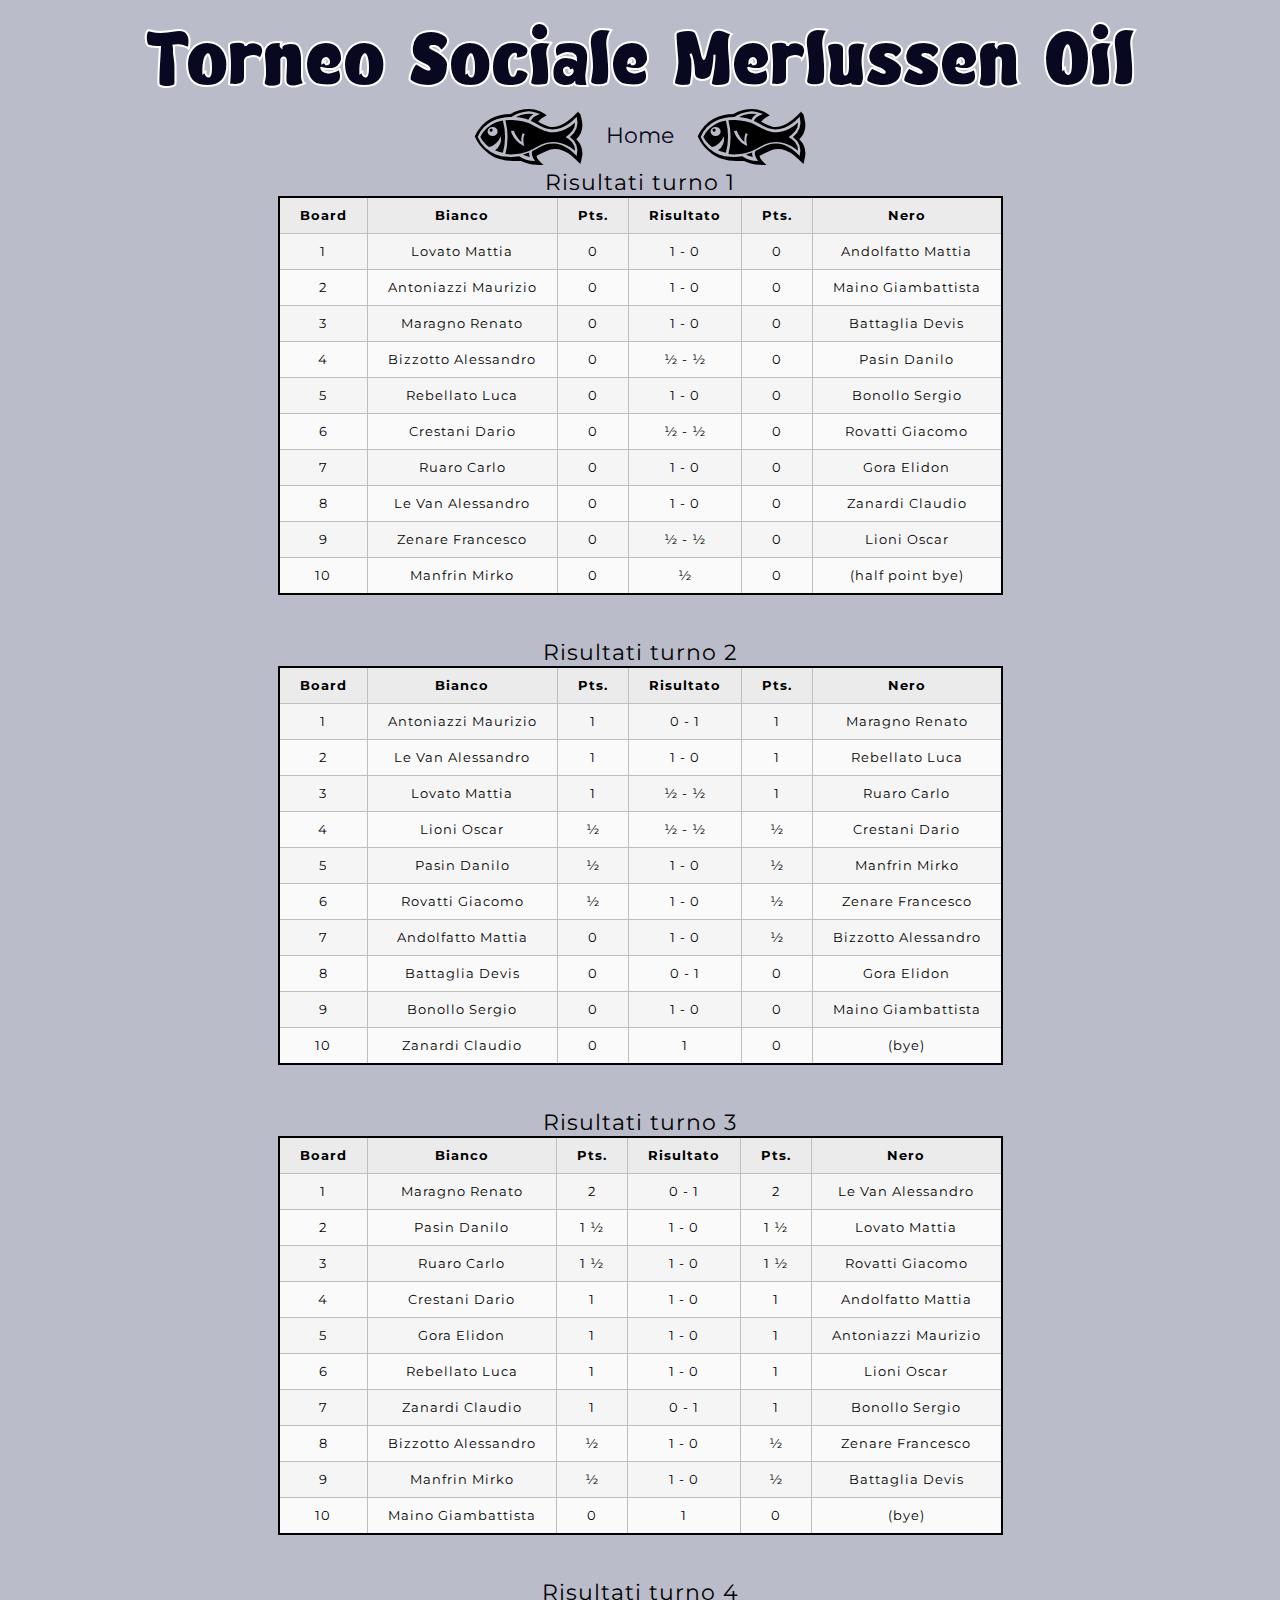
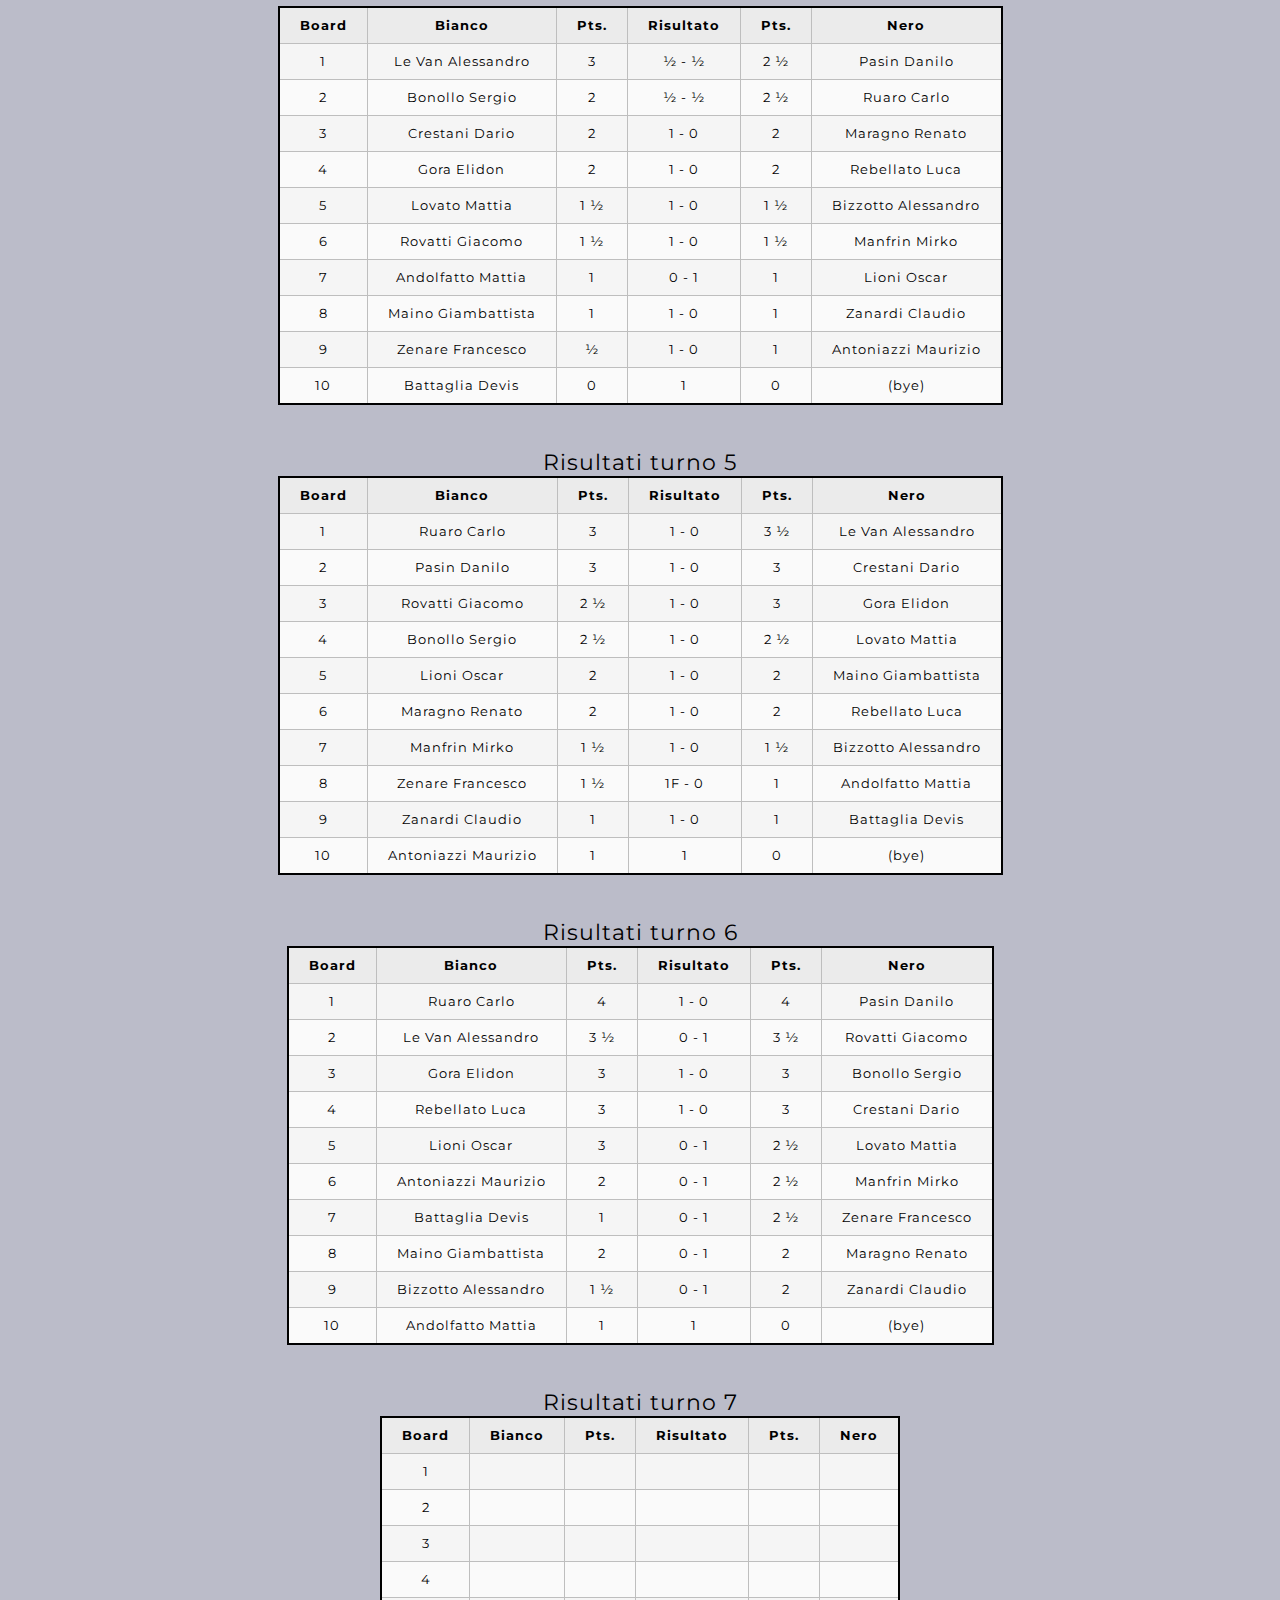
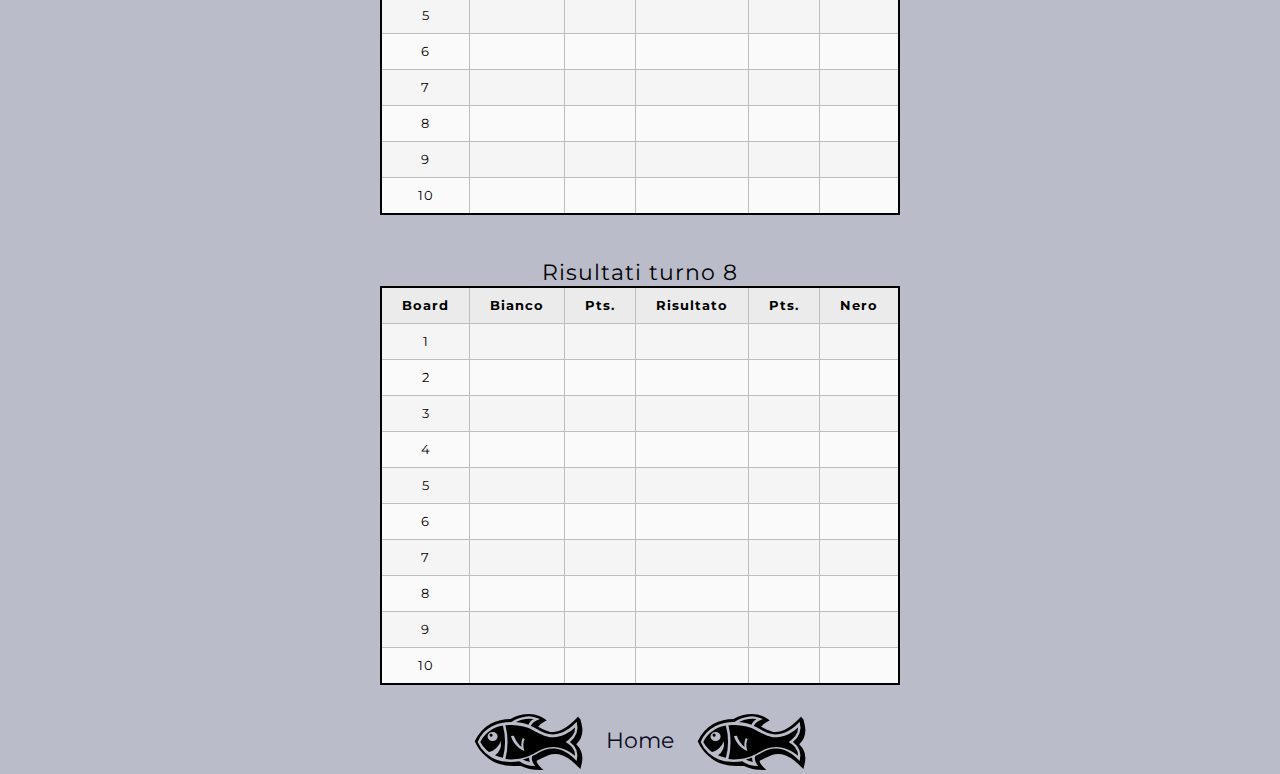
==== results.html @ e98265ad "Sixth round results" ====
<!DOCTYPE html>
<html lang="en">
	<head>
		<meta charset="UTF-8" />
		<meta name="viewport" content="width=device-width, initial-scale=1.0" />
		<link rel="preconnect" href="https://fonts.googleapis.com" />
		<link rel="preconnect" href="https://fonts.gstatic.com" crossorigin />
		<link
			href="https://fonts.googleapis.com/css2?family=Montserrat:ital,wght@0,400;0,500;0,600;1,400&display=swap"
			rel="stylesheet"
		/>
		<link rel="stylesheet" href="style.css" />
		<title>Merlussen Oil</title>
	</head>
	<body>
		<h1 id="title">Torneo Sociale Merlussen Oil</h1>
		<div id="home-link">
			<p class="fish">k</p>
			<a href="index.html" class="h-link">Home</a>
			<p class="fish">k</p>
		</div>
		<div id="result-wrapper">
			<table>
				<caption>
					Risultati turno 1
				</caption>
				<thead>
					<tr>
						<th>Board</th>
						<th>Bianco</th>
						<th>Pts.</th>
						<th>Risultato</th>
						<th>Pts.</th>
						<th>Nero</th>
					</tr>
				</thead>
				<tbody>
					<tr>
						<td>1</td>
						<td>Lovato Mattia</td>
						<td>0</td>
						<td>1 - 0</td>
						<td>0</td>
						<td>Andolfatto Mattia</td>
					</tr>
					<tr>
						<td>2</td>
						<td>Antoniazzi Maurizio</td>
						<td>0</td>
						<td>1 - 0</td>
						<td>0</td>
						<td>Maino Giambattista</td>
					</tr>
					<tr>
						<td>3</td>
						<td>Maragno Renato</td>
						<td>0</td>
						<td>1 - 0</td>
						<td>0</td>
						<td>Battaglia Devis</td>
					</tr>
					<tr>
						<td>4</td>
						<td>Bizzotto Alessandro</td>
						<td>0</td>
						<td>½ - ½</td>
						<td>0</td>
						<td>Pasin Danilo</td>
					</tr>
					<tr>
						<td>5</td>
						<td>Rebellato Luca</td>
						<td>0</td>
						<td>1 - 0</td>
						<td>0</td>
						<td>Bonollo Sergio</td>
					</tr>
					<tr>
						<td>6</td>
						<td>Crestani Dario</td>
						<td>0</td>
						<td>½ - ½</td>
						<td>0</td>
						<td>Rovatti Giacomo</td>
					</tr>
					<tr>
						<td>7</td>
						<td>Ruaro Carlo</td>
						<td>0</td>
						<td>1 - 0</td>
						<td>0</td>
						<td>Gora Elidon</td>
					</tr>
					<tr>
						<td>8</td>
						<td>Le Van Alessandro</td>
						<td>0</td>
						<td>1 - 0</td>
						<td>0</td>
						<td>Zanardi Claudio</td>
					</tr>
					<tr>
						<td>9</td>
						<td>Zenare Francesco</td>
						<td>0</td>
						<td>½ - ½</td>
						<td>0</td>
						<td>Lioni Oscar</td>
					</tr>
					<tr>
						<td>10</td>
						<td>Manfrin Mirko</td>
						<td>0</td>
						<td>½</td>
						<td>0</td>
						<td>(half point bye)</td>
					</tr>
				</tbody>
			</table>
			<table>
				<caption>
					Risultati turno 2
				</caption>
				<thead>
					<tr>
						<th>Board</th>
						<th>Bianco</th>
						<th>Pts.</th>
						<th>Risultato</th>
						<th>Pts.</th>
						<th>Nero</th>
					</tr>
				</thead>
				<tbody>
					<tr>
						<td>1</td>
						<td>Antoniazzi Maurizio</td>
						<td>1</td>
						<td>0 - 1</td>
						<td>1</td>
						<td>Maragno Renato</td>
					</tr>
					<tr>
						<td>2</td>
						<td>Le Van Alessandro</td>
						<td>1</td>
						<td>1 - 0</td>
						<td>1</td>
						<td>Rebellato Luca</td>
					</tr>
					<tr>
						<td>3</td>
						<td>Lovato Mattia</td>
						<td>1</td>
						<td>½ - ½</td>
						<td>1</td>
						<td>Ruaro Carlo</td>
					</tr>
					<tr>
						<td>4</td>
						<td>Lioni Oscar</td>
						<td>½</td>
						<td>½ - ½</td>
						<td>½</td>
						<td>Crestani Dario</td>
					</tr>
					<tr>
						<td>5</td>
						<td>Pasin Danilo</td>
						<td>½</td>
						<td>1 - 0</td>
						<td>½</td>
						<td>Manfrin Mirko</td>
					</tr>
					<tr>
						<td>6</td>
						<td>Rovatti Giacomo</td>
						<td>½</td>
						<td>1 - 0</td>
						<td>½</td>
						<td>Zenare Francesco</td>
					</tr>
					<tr>
						<td>7</td>
						<td>Andolfatto Mattia</td>
						<td>0</td>
						<td>1 - 0</td>
						<td>½</td>
						<td>Bizzotto Alessandro</td>
					</tr>
					<tr>
						<td>8</td>
						<td>Battaglia Devis</td>
						<td>0</td>
						<td>0 - 1</td>
						<td>0</td>
						<td>Gora Elidon</td>
					</tr>
					<tr>
						<td>9</td>
						<td>Bonollo Sergio</td>
						<td>0</td>
						<td>1 - 0</td>
						<td>0</td>
						<td>Maino Giambattista</td>
					</tr>
					<tr>
						<td>10</td>
						<td>Zanardi Claudio</td>
						<td>0</td>
						<td>1</td>
						<td>0</td>
						<td>(bye)</td>
					</tr>
				</tbody>
			</table>
			<table>
				<caption>
					Risultati turno 3
				</caption>
				<thead>
					<tr>
						<th>Board</th>
						<th>Bianco</th>
						<th>Pts.</th>
						<th>Risultato</th>
						<th>Pts.</th>
						<th>Nero</th>
					</tr>
				</thead>
				<tbody>
					<tr>
						<td>1</td>
						<td>Maragno Renato</td>
						<td>2</td>
						<td>0 - 1</td>
						<td>2</td>
						<td>Le Van Alessandro</td>
					</tr>
					<tr>
						<td>2</td>
						<td>Pasin Danilo</td>
						<td>1 ½</td>
						<td>1 - 0</td>
						<td>1 ½</td>
						<td>Lovato Mattia</td>
					</tr>
					<tr>
						<td>3</td>
						<td>Ruaro Carlo</td>
						<td>1 ½</td>
						<td>1 - 0</td>
						<td>1 ½</td>
						<td>Rovatti Giacomo</td>
					</tr>
					<tr>
						<td>4</td>
						<td>Crestani Dario</td>
						<td>1</td>
						<td>1 - 0</td>
						<td>1</td>
						<td>Andolfatto Mattia</td>
					</tr>
					<tr>
						<td>5</td>
						<td>Gora Elidon</td>
						<td>1</td>
						<td>1 - 0</td>
						<td>1</td>
						<td>Antoniazzi Maurizio</td>
					</tr>
					<tr>
						<td>6</td>
						<td>Rebellato Luca</td>
						<td>1</td>
						<td>1 - 0</td>
						<td>1</td>
						<td>Lioni Oscar</td>
					</tr>
					<tr>
						<td>7</td>
						<td>Zanardi Claudio</td>
						<td>1</td>
						<td>0 - 1</td>
						<td>1</td>
						<td>Bonollo Sergio</td>
					</tr>
					<tr>
						<td>8</td>
						<td>Bizzotto Alessandro</td>
						<td>½</td>
						<td>1 - 0</td>
						<td>½</td>
						<td>Zenare Francesco</td>
					</tr>
					<tr>
						<td>9</td>
						<td>Manfrin Mirko</td>
						<td>½</td>
						<td>1 - 0</td>
						<td>½</td>
						<td>Battaglia Devis</td>
					</tr>
					<tr>
						<td>10</td>
						<td>Maino Giambattista</td>
						<td>0</td>
						<td>1</td>
						<td>0</td>
						<td>(bye)</td>
					</tr>
				</tbody>
			</table>
			<table>
				<caption>
					Risultati turno 4
				</caption>
				<thead>
					<tr>
						<th>Board</th>
						<th>Bianco</th>
						<th>Pts.</th>
						<th>Risultato</th>
						<th>Pts.</th>
						<th>Nero</th>
					</tr>
				</thead>
				<tbody>
					<tr>
						<td>1</td>
						<td>Le Van Alessandro</td>
						<td>3</td>
						<td>½ - ½</td>
						<td>2 ½</td>
						<td>Pasin Danilo</td>
					</tr>
					<tr>
						<td>2</td>
						<td>Bonollo Sergio</td>
						<td>2</td>
						<td>½ - ½</td>
						<td>2 ½</td>
						<td>Ruaro Carlo</td>
					</tr>
					<tr>
						<td>3</td>
						<td>Crestani Dario</td>
						<td>2</td>
						<td>1 - 0</td>
						<td>2</td>
						<td>Maragno Renato</td>
					</tr>
					<tr>
						<td>4</td>
						<td>Gora Elidon</td>
						<td>2</td>
						<td>1 - 0</td>
						<td>2</td>
						<td>Rebellato Luca</td>
					</tr>
					<tr>
						<td>5</td>
						<td>Lovato Mattia</td>
						<td>1 ½</td>
						<td>1 - 0</td>
						<td>1 ½</td>
						<td>Bizzotto Alessandro</td>
					</tr>
					<tr>
						<td>6</td>
						<td>Rovatti Giacomo</td>
						<td>1 ½</td>
						<td>1 - 0</td>
						<td>1 ½</td>
						<td>Manfrin Mirko</td>
					</tr>
					<tr>
						<td>7</td>
						<td>Andolfatto Mattia</td>
						<td>1</td>
						<td>0 - 1</td>
						<td>1</td>
						<td>Lioni Oscar</td>
					</tr>
					<tr>
						<td>8</td>
						<td>Maino Giambattista</td>
						<td>1</td>
						<td>1 - 0</td>
						<td>1</td>
						<td>Zanardi Claudio</td>
					</tr>
					<tr>
						<td>9</td>
						<td>Zenare Francesco</td>
						<td>½</td>
						<td>1 - 0</td>
						<td>1</td>
						<td>Antoniazzi Maurizio</td>
					</tr>
					<tr>
						<td>10</td>
						<td>Battaglia Devis</td>
						<td>0</td>
						<td>1</td>
						<td>0</td>
						<td>(bye)</td>
					</tr>
				</tbody>
			</table>
			<table>
				<caption>
					Risultati turno 5
				</caption>
				<thead>
					<tr>
						<th>Board</th>
						<th>Bianco</th>
						<th>Pts.</th>
						<th>Risultato</th>
						<th>Pts.</th>
						<th>Nero</th>
					</tr>
				</thead>
				<tbody>
					<tr>
						<td>1</td>
						<td>Ruaro Carlo</td>
						<td>3</td>
						<td>1 - 0</td>
						<td>3 ½</td>
						<td>Le Van Alessandro</td>
					</tr>
					<tr>
						<td>2</td>
						<td>Pasin Danilo</td>
						<td>3</td>
						<td>1 - 0</td>
						<td>3</td>
						<td>Crestani Dario</td>
					</tr>
					<tr>
						<td>3</td>
						<td>Rovatti Giacomo</td>
						<td>2 ½</td>
						<td>1 - 0</td>
						<td>3</td>
						<td>Gora Elidon</td>
					</tr>
					<tr>
						<td>4</td>
						<td>Bonollo Sergio</td>
						<td>2 ½</td>
						<td>1 - 0</td>
						<td>2 ½</td>
						<td>Lovato Mattia</td>
					</tr>
					<tr>
						<td>5</td>
						<td>Lioni Oscar</td>
						<td>2</td>
						<td>1 - 0</td>
						<td>2</td>
						<td>Maino Giambattista</td>
					</tr>
					<tr>
						<td>6</td>
						<td>Maragno Renato</td>
						<td>2</td>
						<td>1 - 0</td>
						<td>2</td>
						<td>Rebellato Luca</td>
					</tr>
					<tr>
						<td>7</td>
						<td>Manfrin Mirko</td>
						<td>1 ½</td>
						<td>1 - 0</td>
						<td>1 ½</td>
						<td>Bizzotto Alessandro</td>
					</tr>
					<tr>
						<td>8</td>
						<td>Zenare Francesco</td>
						<td>1 ½</td>
						<td>1F - 0</td>
						<td>1</td>
						<td>Andolfatto Mattia</td>
					</tr>
					<tr>
						<td>9</td>
						<td>Zanardi Claudio</td>
						<td>1</td>
						<td>1 - 0</td>
						<td>1</td>
						<td>Battaglia Devis</td>
					</tr>
					<tr>
						<td>10</td>
						<td>Antoniazzi Maurizio</td>
						<td>1</td>
						<td>1</td>
						<td>0</td>
						<td>(bye)</td>
					</tr>
				</tbody>
			</table>
			<table>
				<caption>
					Risultati turno 6
				</caption>
				<thead>
					<tr>
						<th>Board</th>
						<th>Bianco</th>
						<th>Pts.</th>
						<th>Risultato</th>
						<th>Pts.</th>
						<th>Nero</th>
					</tr>
				</thead>
				<tbody>
					<tr>
						<td>1</td>
						<td>Ruaro Carlo</td>
						<td>4</td>
						<td>1 - 0</td>
						<td>4</td>
						<td>Pasin Danilo</td>
					</tr>
					<tr>
						<td>2</td>
						<td>Le Van Alessandro</td>
						<td>3 ½</td>
						<td>0 - 1</td>
						<td>3 ½</td>
						<td>Rovatti Giacomo</td>
					</tr>
					<tr>
						<td>3</td>
						<td>Gora Elidon</td>
						<td>3</td>
						<td>1 - 0</td>
						<td>3</td>
						<td>Bonollo Sergio</td>
					</tr>
					<tr>
						<td>4</td>
						<td>Rebellato Luca</td>
						<td>3</td>
						<td>1 - 0</td>
						<td>3</td>
						<td>Crestani Dario</td>
					</tr>
					<tr>
						<td>5</td>
						<td>Lioni Oscar</td>
						<td>3</td>
						<td>0 - 1</td>
						<td>2 ½</td>
						<td>Lovato Mattia</td>
					</tr>
					<tr>
						<td>6</td>
						<td>Antoniazzi Maurizio</td>
						<td>2</td>
						<td>0 - 1</td>
						<td>2 ½</td>
						<td>Manfrin Mirko</td>
					</tr>
					<tr>
						<td>7</td>
						<td>Battaglia Devis</td>
						<td>1</td>
						<td>0 - 1</td>
						<td>2 ½</td>
						<td>Zenare Francesco</td>
					</tr>
					<tr>
						<td>8</td>
						<td>Maino Giambattista</td>
						<td>2</td>
						<td>0 - 1</td>
						<td>2</td>
						<td>Maragno Renato</td>
					</tr>
					<tr>
						<td>9</td>
						<td>Bizzotto Alessandro</td>
						<td>1 ½</td>
						<td>0 - 1</td>
						<td>2</td>
						<td>Zanardi Claudio</td>
					</tr>
					<tr>
						<td>10</td>
						<td>Andolfatto Mattia</td>
						<td>1</td>
						<td>1</td>
						<td>0</td>
						<td>(bye)</td>
					</tr>
				</tbody>
			</table>
			<table>
				<caption>
					Risultati turno 7
				</caption>
				<thead>
					<tr>
						<th>Board</th>
						<th>Bianco</th>
						<th>Pts.</th>
						<th>Risultato</th>
						<th>Pts.</th>
						<th>Nero</th>
					</tr>
				</thead>
				<tbody>
					<tr>
						<td>1</td>
						<td></td>
						<td></td>
						<td></td>
						<td></td>
						<td></td>
					</tr>
					<tr>
						<td>2</td>
						<td></td>
						<td></td>
						<td></td>
						<td></td>
						<td></td>
					</tr>
					<tr>
						<td>3</td>
						<td></td>
						<td></td>
						<td></td>
						<td></td>
						<td></td>
					</tr>
					<tr>
						<td>4</td>
						<td></td>
						<td></td>
						<td></td>
						<td></td>
						<td></td>
					</tr>
					<tr>
						<td>5</td>
						<td></td>
						<td></td>
						<td></td>
						<td></td>
						<td></td>
					</tr>
					<tr>
						<td>6</td>
						<td></td>
						<td></td>
						<td></td>
						<td></td>
						<td></td>
					</tr>
					<tr>
						<td>7</td>
						<td></td>
						<td></td>
						<td></td>
						<td></td>
						<td></td>
					</tr>
					<tr>
						<td>8</td>
						<td></td>
						<td></td>
						<td></td>
						<td></td>
						<td></td>
					</tr>
					<tr>
						<td>9</td>
						<td></td>
						<td></td>
						<td></td>
						<td></td>
						<td></td>
					</tr>
					<tr>
						<td>10</td>
						<td></td>
						<td></td>
						<td></td>
						<td></td>
						<td></td>
					</tr>
				</tbody>
			</table>
			<table>
				<caption>
					Risultati turno 8
				</caption>
				<thead>
					<tr>
						<th>Board</th>
						<th>Bianco</th>
						<th>Pts.</th>
						<th>Risultato</th>
						<th>Pts.</th>
						<th>Nero</th>
					</tr>
				</thead>
				<tbody>
					<tr>
						<td>1</td>
						<td></td>
						<td></td>
						<td></td>
						<td></td>
						<td></td>
					</tr>
					<tr>
						<td>2</td>
						<td></td>
						<td></td>
						<td></td>
						<td></td>
						<td></td>
					</tr>
					<tr>
						<td>3</td>
						<td></td>
						<td></td>
						<td></td>
						<td></td>
						<td></td>
					</tr>
					<tr>
						<td>4</td>
						<td></td>
						<td></td>
						<td></td>
						<td></td>
						<td></td>
					</tr>
					<tr>
						<td>5</td>
						<td></td>
						<td></td>
						<td></td>
						<td></td>
						<td></td>
					</tr>
					<tr>
						<td>6</td>
						<td></td>
						<td></td>
						<td></td>
						<td></td>
						<td></td>
					</tr>
					<tr>
						<td>7</td>
						<td></td>
						<td></td>
						<td></td>
						<td></td>
						<td></td>
					</tr>
					<tr>
						<td>8</td>
						<td></td>
						<td></td>
						<td></td>
						<td></td>
						<td></td>
					</tr>
					<tr>
						<td>9</td>
						<td></td>
						<td></td>
						<td></td>
						<td></td>
						<td></td>
					</tr>
					<tr>
						<td>10</td>
						<td></td>
						<td></td>
						<td></td>
						<td></td>
						<td></td>
					</tr>
				</tbody>
			</table>
		</div>
		<div id="home-link">
			<p class="fish">k</p>
			<a href="index.html" class="h-link">Home</a>
			<p class="fish">k</p>
		</div>
	</body>
</html>
---- style.css ----
/* General Style */

* {
	margin: 0;
	padding: 0;
}

@font-face {
	font-family: 'Fat-Fish';
	src: url(./fonts/Fat-Fish.ttf);
}

@font-face {
	font-family: 'Fishes';
	src: url(./fonts/Fishes.ttf);
}

html,
body {
	height: 100%;
	width: auto;
}

body {
	background-color: #bbbcc9;
	font-family: 'Montserrat', sans-serif;
}

#foto-title {
	text-align: center;
	margin: 30px 0;
}

#title {
	color: #080821;
	-webkit-text-stroke: 2px #fff;
	font-family: 'Fat-Fish', Helvetica, sans-serif;
	font-size: 5em;
	font-weight: 300;
	text-align: center;
	margin-top: 25px;
}

#wrapper {
	width: 100%;
	display: flex;
	justify-content: center;
	align-items: center;
}

#result-wrapper {
	width: 100%;
	display: flex;
	flex-direction: column;
	justify-content: center;
	align-items: center;
	gap: 22px;
}

.fish {
	font-family: 'Fishes', sans-serif;
	text-align: center;
	font-size: 100px;
}

#player {
	text-align: center;
}

caption {
	font-size: 22px;
}
/* Table Style */

table {
	border-collapse: collapse;
	border: 2px solid rgb(200, 200, 200);
	letter-spacing: 1px;
	font-size: 0.8rem;
	margin-bottom: 22px;
	border: 2px solid black;
}

td,
th {
	border: 1px solid rgb(190, 190, 190);
	padding: 10px 20px;
}

th {
	background-color: rgb(235, 235, 235);
}

td {
	text-align: center;
}

tr:nth-child(even) td {
	background-color: rgb(250, 250, 250);
}

tr:nth-child(odd) td {
	background-color: rgb(245, 245, 245);
}

#players-table td:nth-child(5n + 5) {
	font-style: italic;
}

#players-table td:nth-child(5n + 4) {
	color: #3b395e;
	font-weight: 600;
}

#players-table th:nth-child(5n + 2) {
	text-align: left;
}

#standings td:nth-child(4n + 1) {
	font-style: italic;
	font-weight: 600;
}

#standings td:nth-child(4n + 2) {
	text-align: left;
	font-weight: 800;
}

#standings td:nth-child(4n + 3) {
	color: #3b395e;
	font-weight: 600;
	font-size: 1.1em;
}

/*-----------------------------------------------*/

#home-link {
	width: 100%;
	display: flex;
	justify-content: center;
	align-items: center;
	gap: 20px;
}

.container {
	display: grid;
	grid-template-columns: 1fr 1fr;
	gap: 25px;
}

.sections {
	border: 1px solid #000;
	width: 300px;
	max-width: 300px;
	height: 150px;
	max-height: 150px;
	color: #fff;
	background-color: #080821;
	display: flex;
	justify-content: center;
	align-items: center;
}

.sections:hover {
	transform: scale(1.1);
	color: #080821;
	background-color: #fff;
}

a {
	text-decoration: none;
	color: #fff;
}

a:hover {
	color: #080821;
}

.h-link {
	font-family: 'Montserrat', sans-serif;
	font-size: 22px;
	color: #080821;
}

#img-container {
	display: grid;
	grid-template-columns: 1fr 1fr 1fr;
	gap: 12px;
	background-color: #3b395e;

	padding: 25px 0;
}

img {
	width: 400px;
	height: 300px;
	object-fit: scale-down;
}

.photos {
	display: flex;
	justify-content: center;
	align-items: center;
}
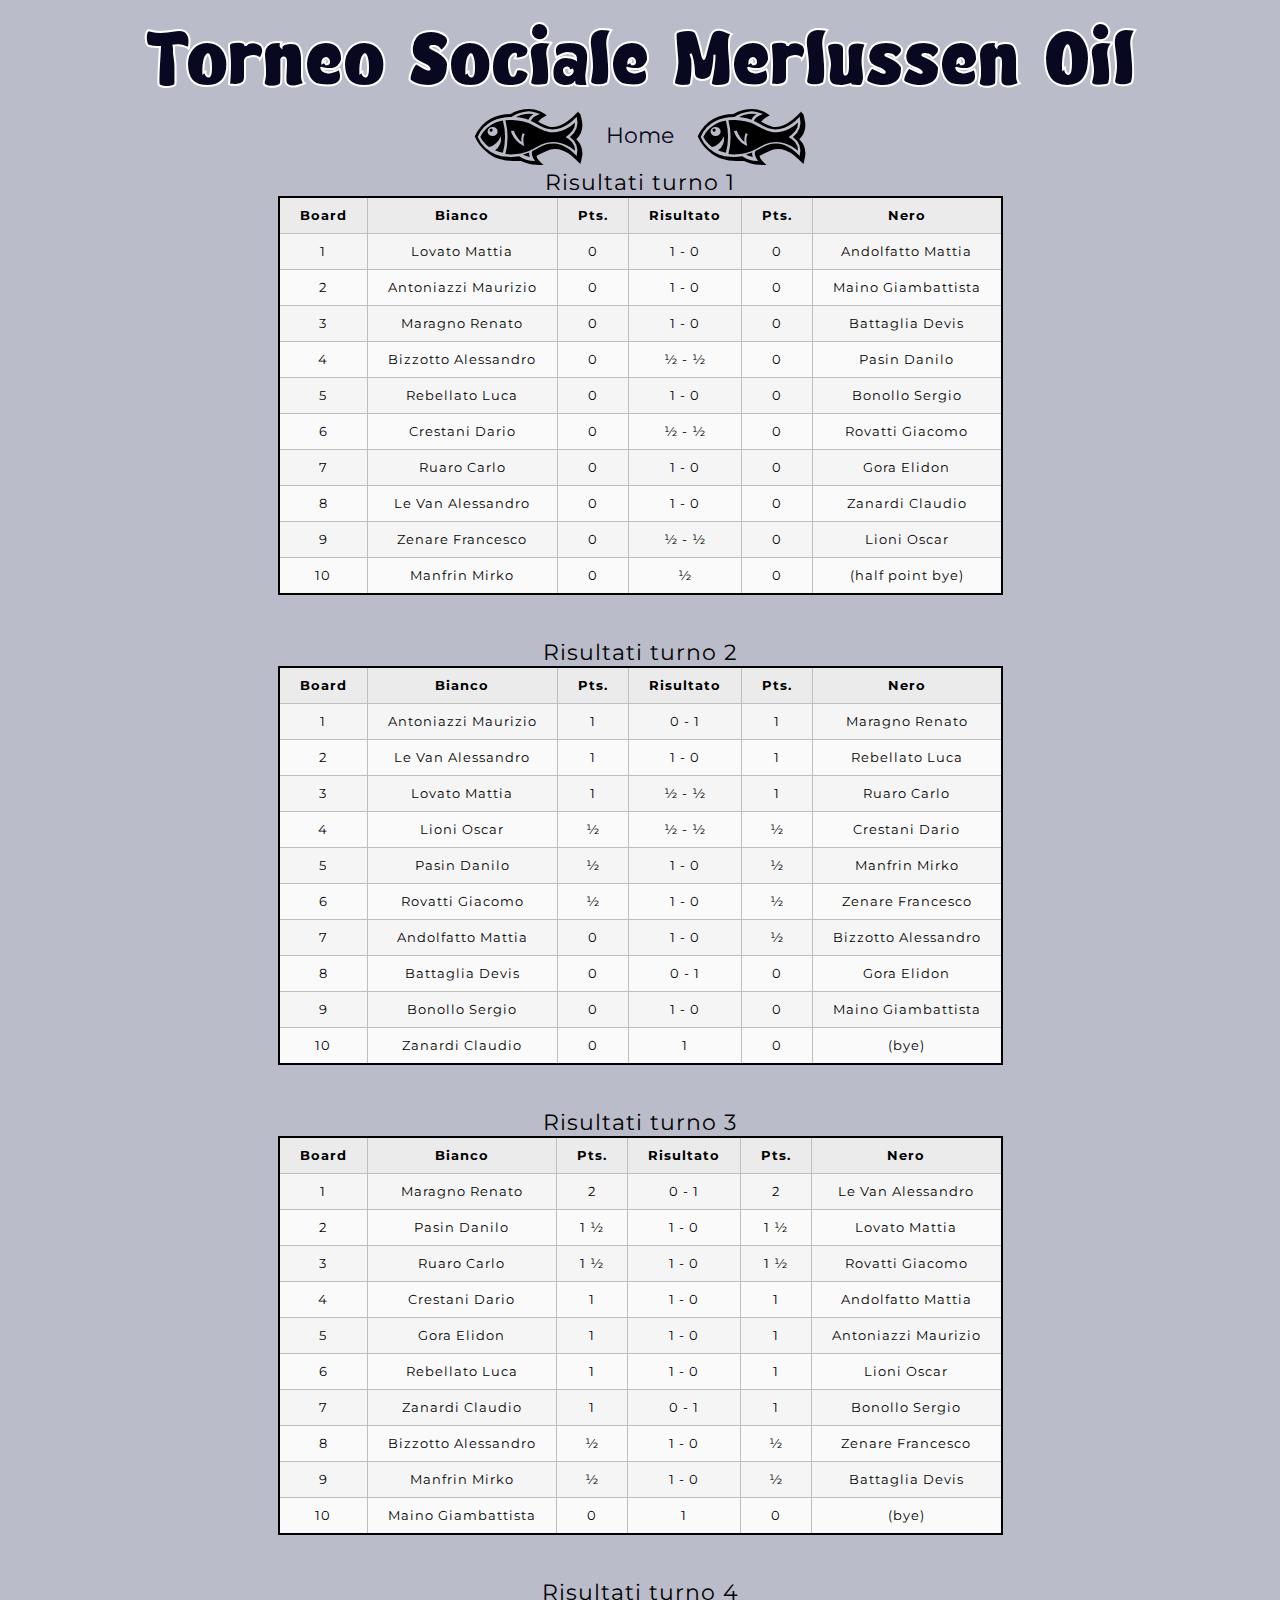
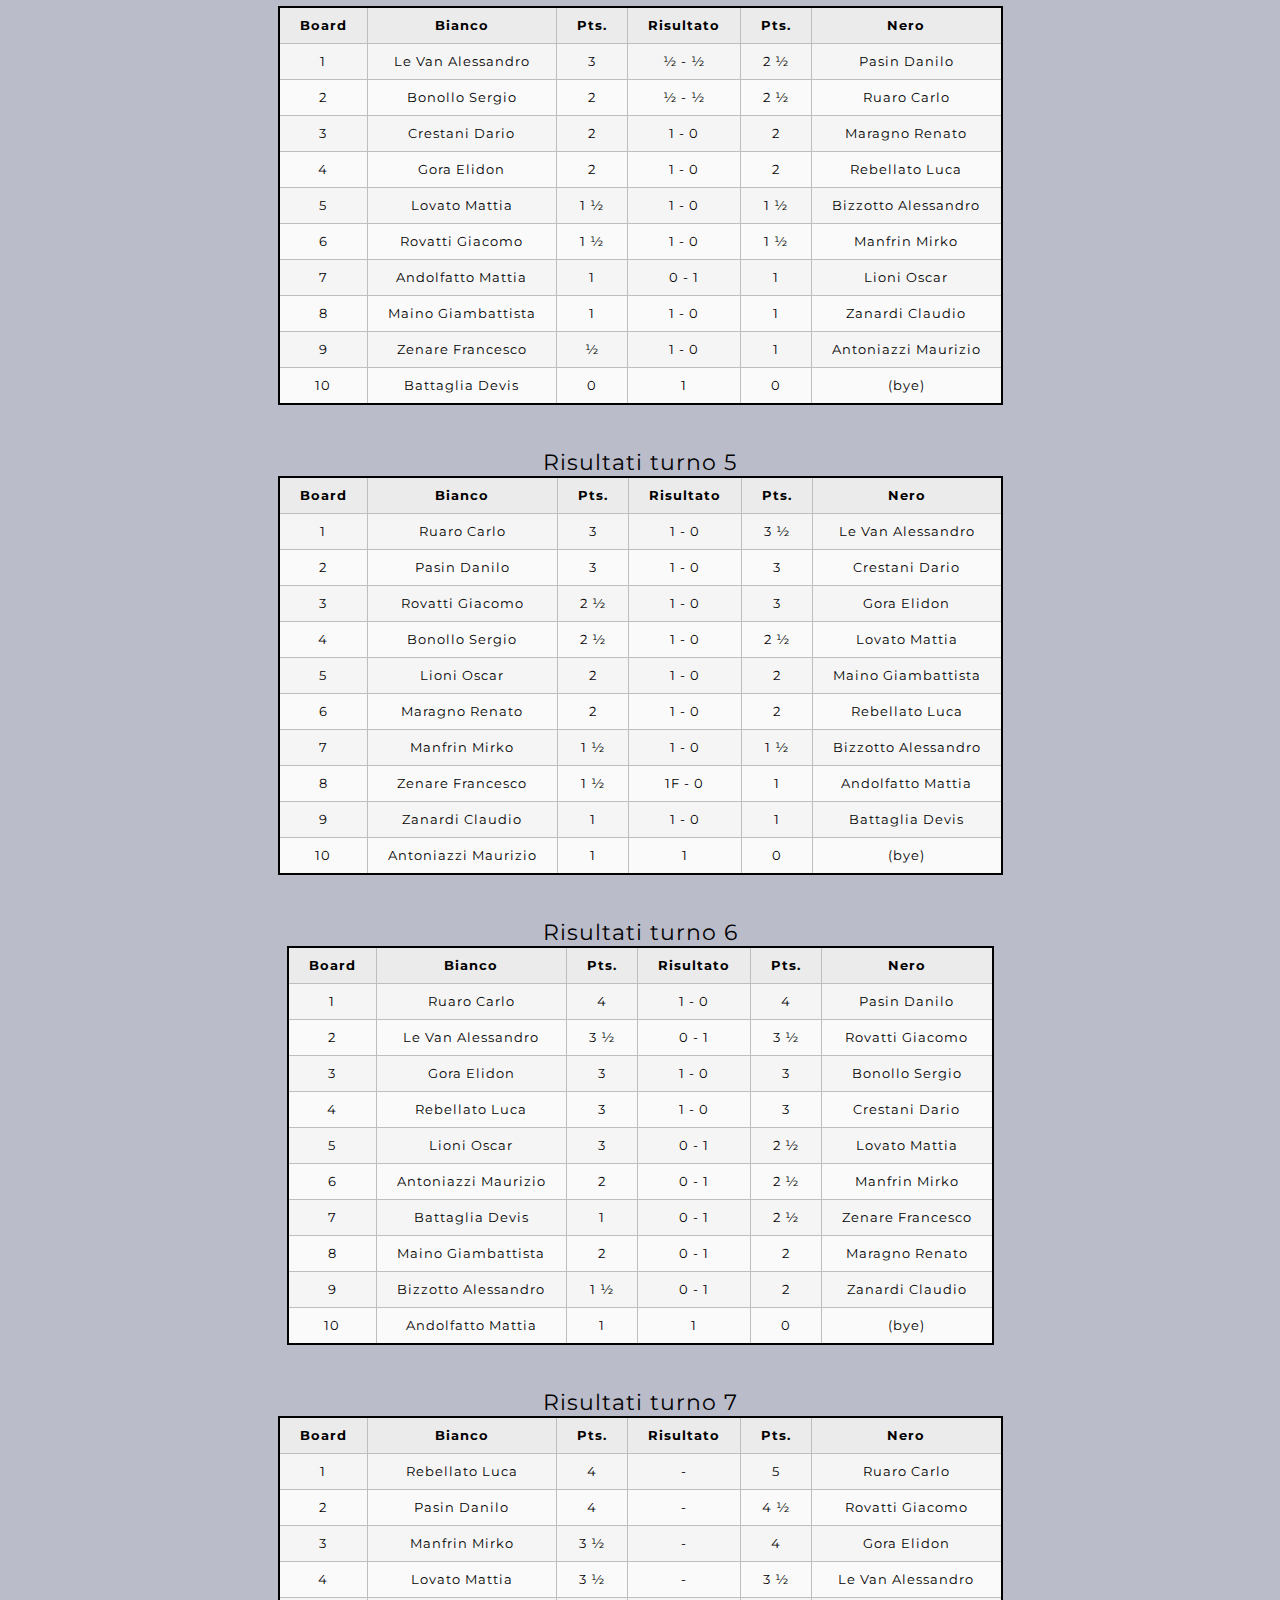
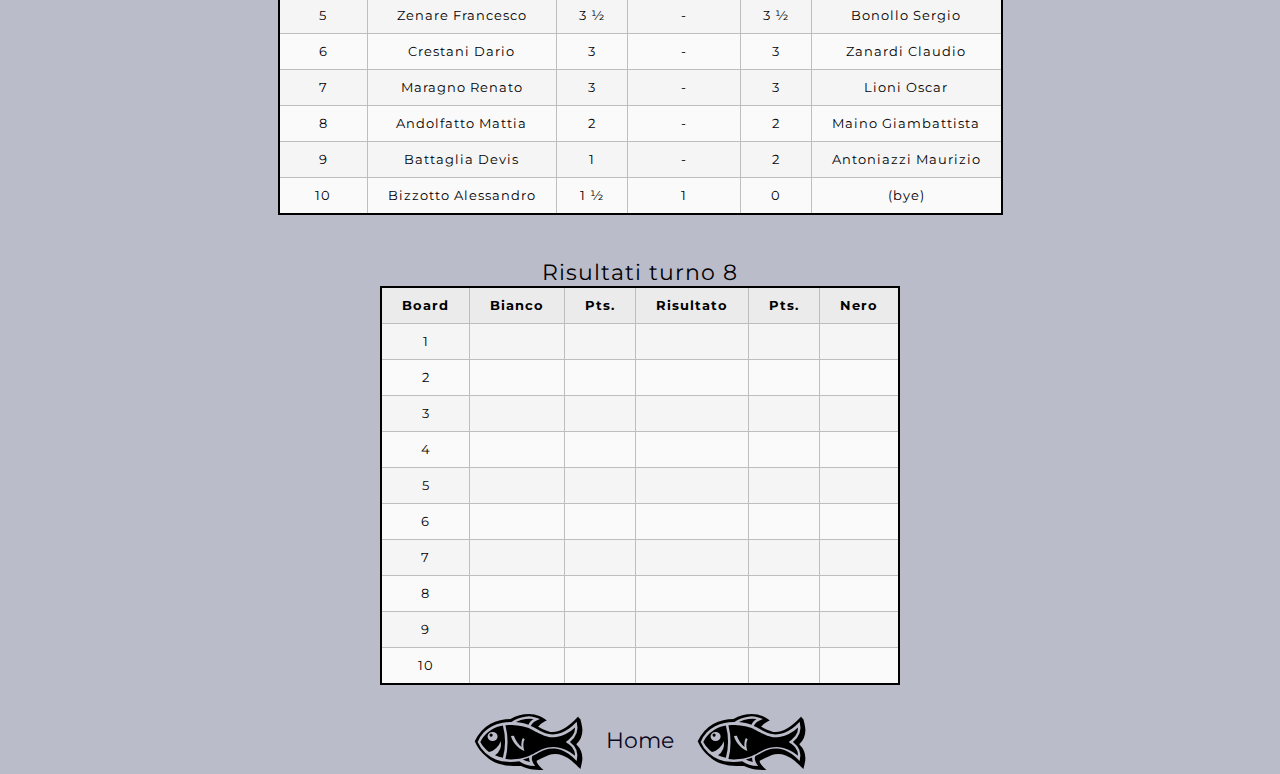
==== commit 1683313c: "Add sixth round pairings" ====
--- a/results.html
+++ b/results.html
@@ -619,83 +619,83 @@
 				<tbody>
 					<tr>
 						<td>1</td>
-						<td></td>
-						<td></td>
-						<td></td>
-						<td></td>
-						<td></td>
-					</tr>
-					<tr>
-						<td>2</td>
-						<td></td>
-						<td></td>
-						<td></td>
-						<td></td>
-						<td></td>
-					</tr>
-					<tr>
-						<td>3</td>
-						<td></td>
-						<td></td>
-						<td></td>
-						<td></td>
-						<td></td>
-					</tr>
-					<tr>
-						<td>4</td>
-						<td></td>
-						<td></td>
-						<td></td>
-						<td></td>
-						<td></td>
-					</tr>
-					<tr>
+						<td>Rebellato Luca</td>
+						<td>4</td>
+						<td>-</td>
 						<td>5</td>
-						<td></td>
-						<td></td>
-						<td></td>
-						<td></td>
-						<td></td>
+						<td>Ruaro Carlo</td>
+					</tr>
+					<tr>
+						<td>2</td>
+						<td>Pasin Danilo</td>
+						<td>4</td>
+						<td>-</td>
+						<td>4 ½</td>
+						<td>Rovatti Giacomo</td>
+					</tr>
+					<tr>
+						<td>3</td>
+						<td>Manfrin Mirko</td>
+						<td>3 ½</td>
+						<td>-</td>
+						<td>4</td>
+						<td>Gora Elidon</td>
+					</tr>
+					<tr>
+						<td>4</td>
+						<td>Lovato Mattia</td>
+						<td>3 ½</td>
+						<td>-</td>
+						<td>3 ½</td>
+						<td>Le Van Alessandro</td>
+					</tr>
+					<tr>
+						<td>5</td>
+						<td>Zenare Francesco</td>
+						<td>3 ½</td>
+						<td>-</td>
+						<td>3 ½</td>
+						<td>Bonollo Sergio</td>
 					</tr>
 					<tr>
 						<td>6</td>
-						<td></td>
-						<td></td>
-						<td></td>
-						<td></td>
-						<td></td>
+						<td>Crestani Dario</td>
+						<td>3</td>
+						<td>-</td>
+						<td>3</td>
+						<td>Zanardi Claudio</td>
 					</tr>
 					<tr>
 						<td>7</td>
-						<td></td>
-						<td></td>
-						<td></td>
-						<td></td>
-						<td></td>
+						<td>Maragno Renato</td>
+						<td>3</td>
+						<td>-</td>
+						<td>3</td>
+						<td>Lioni Oscar</td>
 					</tr>
 					<tr>
 						<td>8</td>
-						<td></td>
-						<td></td>
-						<td></td>
-						<td></td>
-						<td></td>
+						<td>Andolfatto Mattia</td>
+						<td>2</td>
+						<td>-</td>
+						<td>2</td>
+						<td>Maino Giambattista</td>
 					</tr>
 					<tr>
 						<td>9</td>
-						<td></td>
-						<td></td>
-						<td></td>
-						<td></td>
-						<td></td>
+						<td>Battaglia Devis</td>
+						<td>1</td>
+						<td>-</td>
+						<td>2</td>
+						<td>Antoniazzi Maurizio</td>
 					</tr>
 					<tr>
 						<td>10</td>
-						<td></td>
-						<td></td>
-						<td></td>
-						<td></td>
-						<td></td>
+						<td>Bizzotto Alessandro</td>
+						<td>1 ½</td>
+						<td>1</td>
+						<td>0</td>
+						<td>(bye)</td>
 					</tr>
 				</tbody>
 			</table>
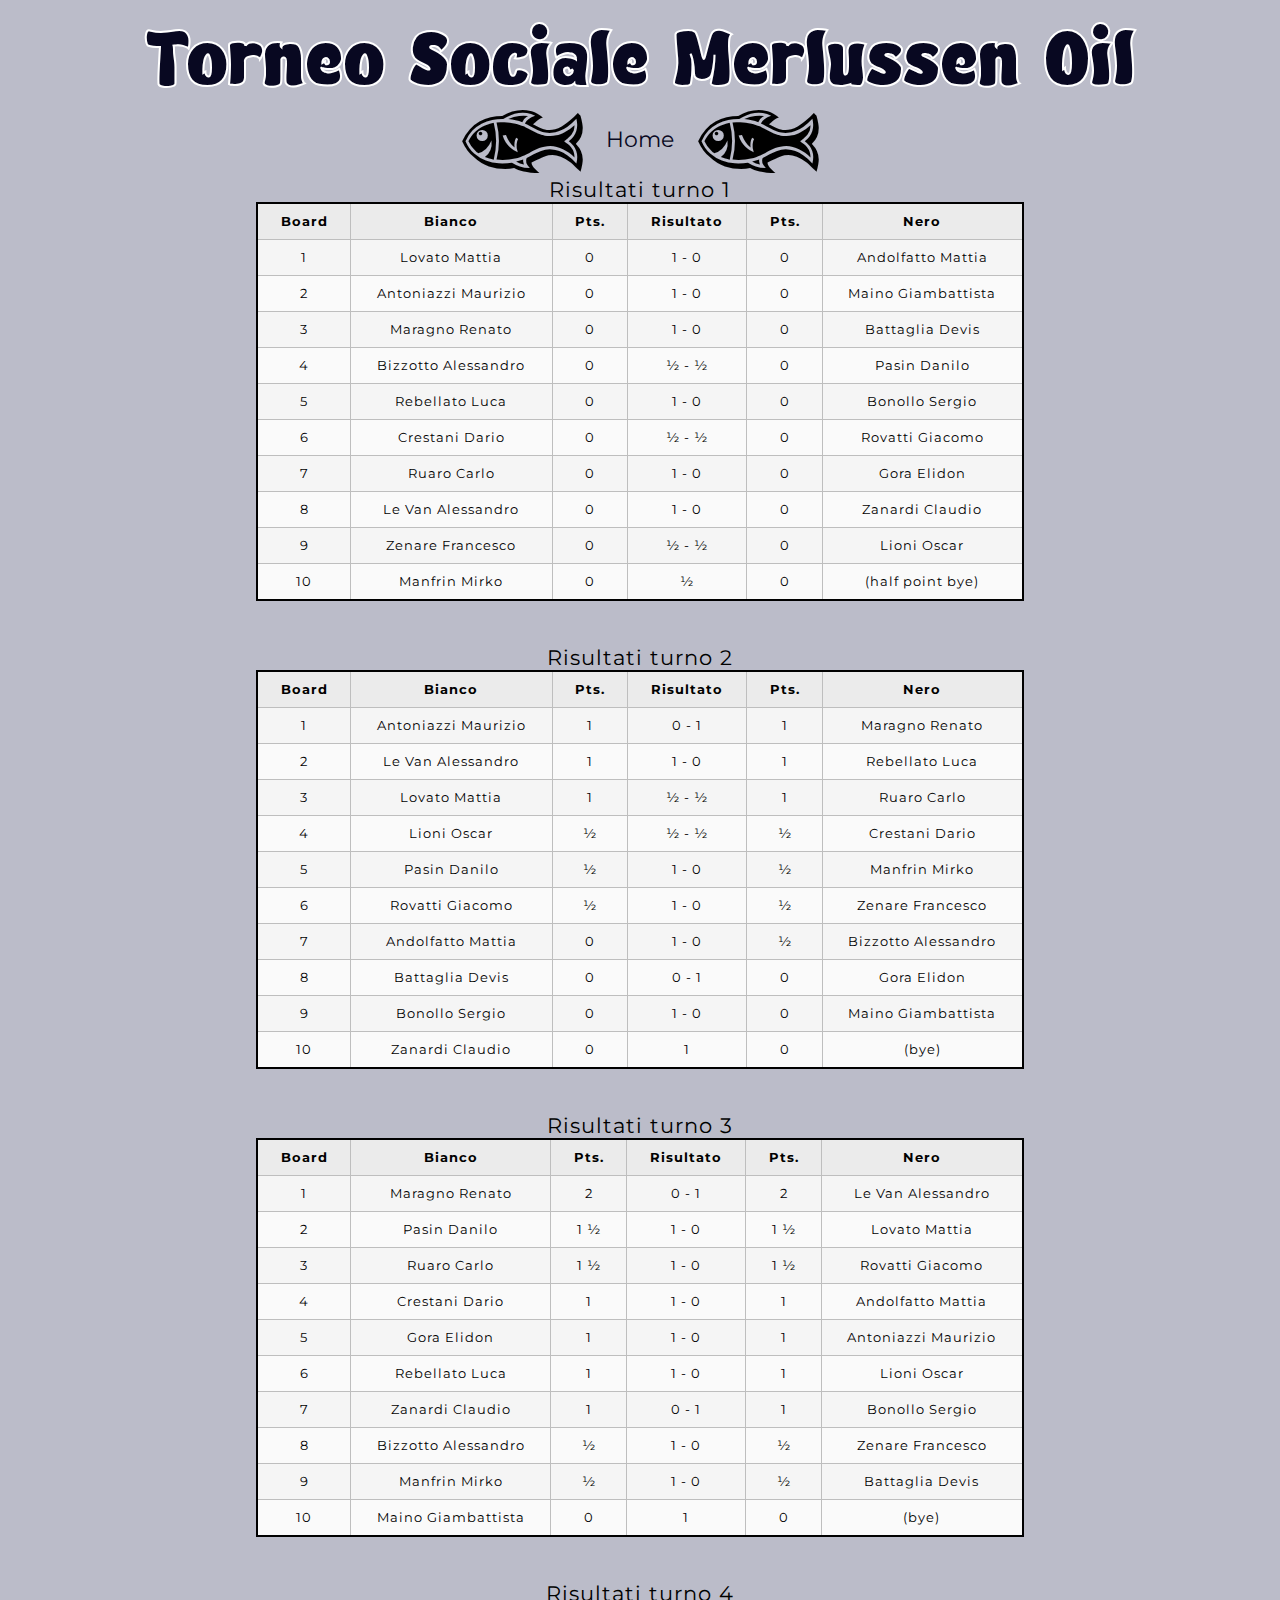
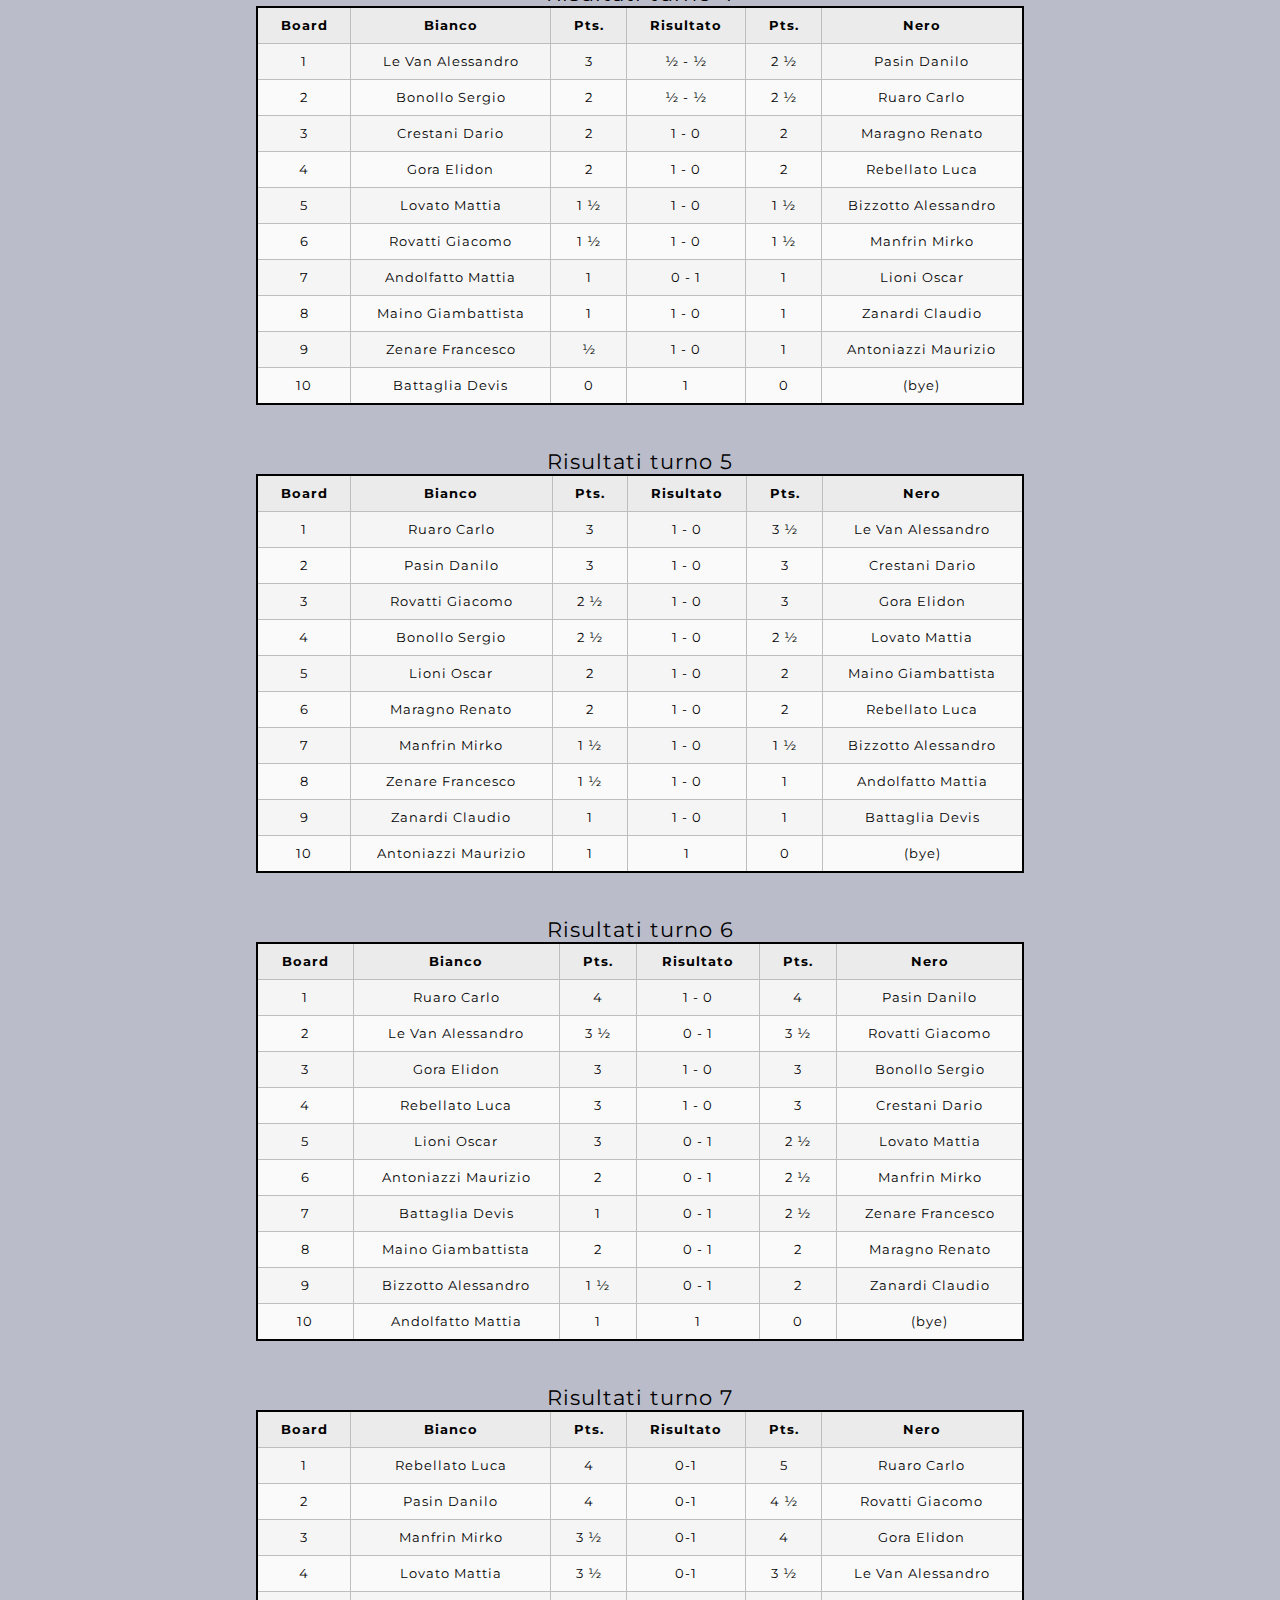
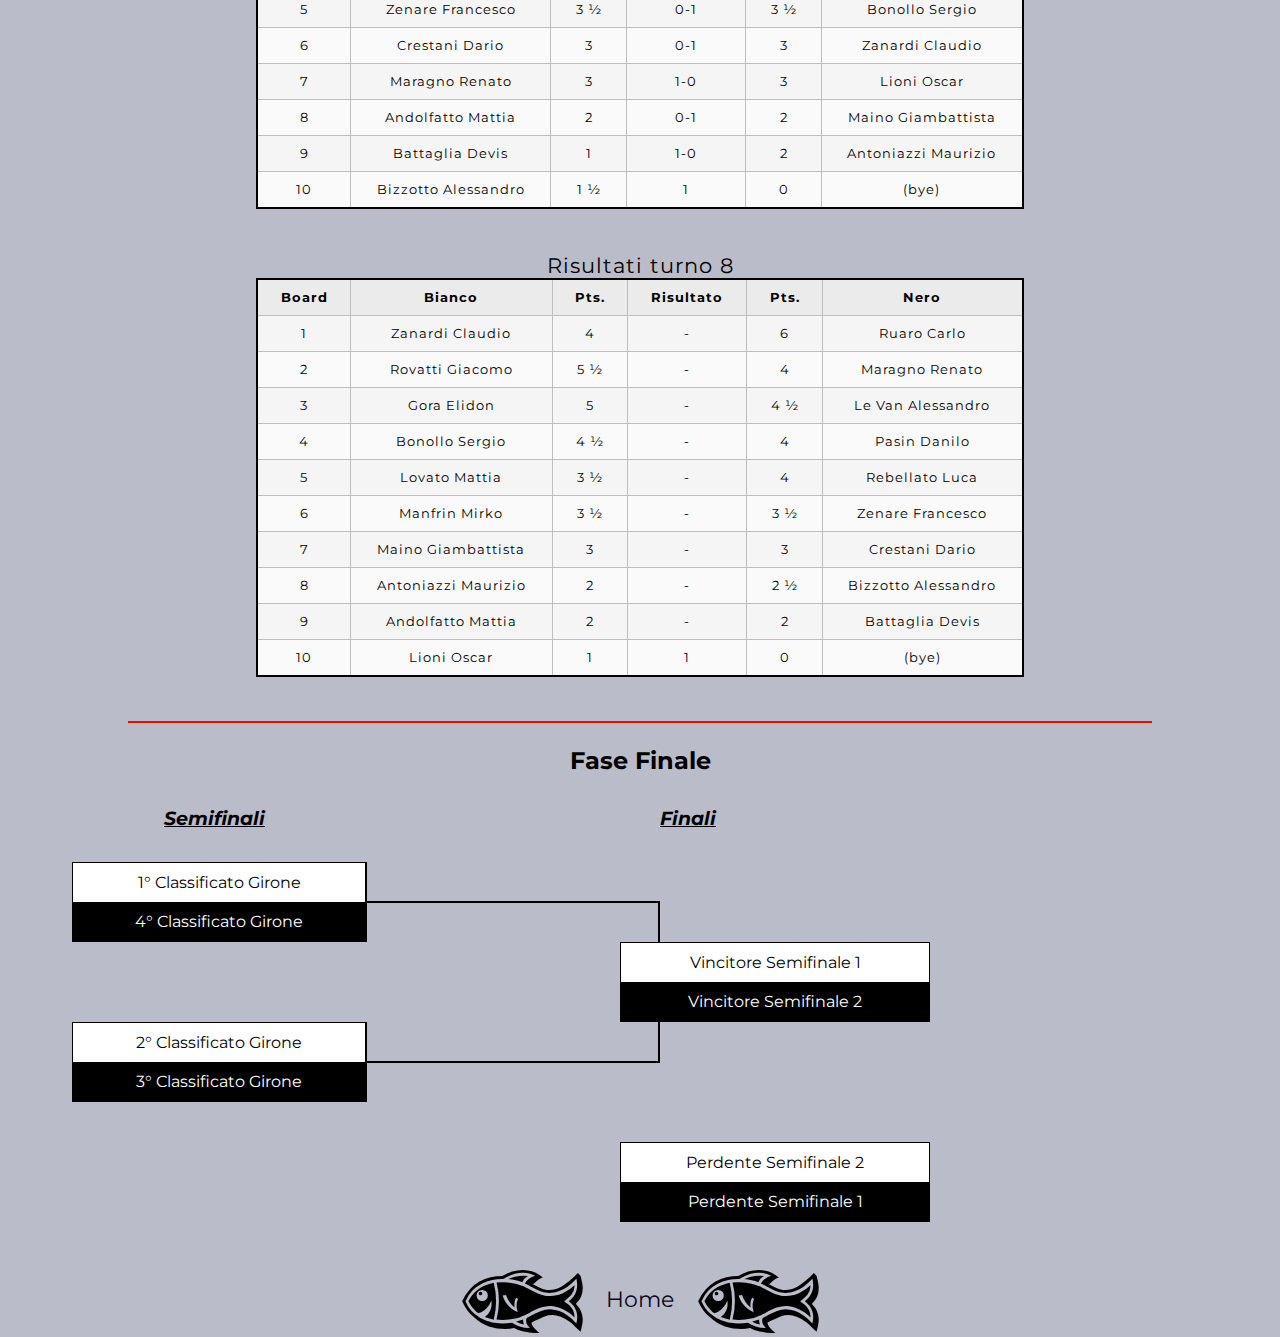
==== commit 5c50eaac: "Risultati turno 8, aggiunto Fase Finale" ====
--- a/results.html
+++ b/results.html
@@ -483,7 +483,7 @@
 						<td>8</td>
 						<td>Zenare Francesco</td>
 						<td>1 ½</td>
-						<td>1F - 0</td>
+						<td>1 - 0</td>
 						<td>1</td>
 						<td>Andolfatto Mattia</td>
 					</tr>
@@ -621,7 +621,7 @@
 						<td>1</td>
 						<td>Rebellato Luca</td>
 						<td>4</td>
-						<td>-</td>
+						<td>0-1</td>
 						<td>5</td>
 						<td>Ruaro Carlo</td>
 					</tr>
@@ -629,7 +629,7 @@
 						<td>2</td>
 						<td>Pasin Danilo</td>
 						<td>4</td>
-						<td>-</td>
+						<td>0-1</td>
 						<td>4 ½</td>
 						<td>Rovatti Giacomo</td>
 					</tr>
@@ -637,7 +637,7 @@
 						<td>3</td>
 						<td>Manfrin Mirko</td>
 						<td>3 ½</td>
-						<td>-</td>
+						<td>0-1</td>
 						<td>4</td>
 						<td>Gora Elidon</td>
 					</tr>
@@ -645,7 +645,7 @@
 						<td>4</td>
 						<td>Lovato Mattia</td>
 						<td>3 ½</td>
-						<td>-</td>
+						<td>0-1</td>
 						<td>3 ½</td>
 						<td>Le Van Alessandro</td>
 					</tr>
@@ -653,7 +653,7 @@
 						<td>5</td>
 						<td>Zenare Francesco</td>
 						<td>3 ½</td>
-						<td>-</td>
+						<td>0-1</td>
 						<td>3 ½</td>
 						<td>Bonollo Sergio</td>
 					</tr>
@@ -661,7 +661,7 @@
 						<td>6</td>
 						<td>Crestani Dario</td>
 						<td>3</td>
-						<td>-</td>
+						<td>0-1</td>
 						<td>3</td>
 						<td>Zanardi Claudio</td>
 					</tr>
@@ -669,7 +669,7 @@
 						<td>7</td>
 						<td>Maragno Renato</td>
 						<td>3</td>
-						<td>-</td>
+						<td>1-0</td>
 						<td>3</td>
 						<td>Lioni Oscar</td>
 					</tr>
@@ -677,7 +677,7 @@
 						<td>8</td>
 						<td>Andolfatto Mattia</td>
 						<td>2</td>
-						<td>-</td>
+						<td>0-1</td>
 						<td>2</td>
 						<td>Maino Giambattista</td>
 					</tr>
@@ -685,7 +685,7 @@
 						<td>9</td>
 						<td>Battaglia Devis</td>
 						<td>1</td>
-						<td>-</td>
+						<td>1-0</td>
 						<td>2</td>
 						<td>Antoniazzi Maurizio</td>
 					</tr>
@@ -716,86 +716,129 @@
 				<tbody>
 					<tr>
 						<td>1</td>
-						<td></td>
-						<td></td>
-						<td></td>
-						<td></td>
-						<td></td>
-					</tr>
-					<tr>
-						<td>2</td>
-						<td></td>
-						<td></td>
-						<td></td>
-						<td></td>
-						<td></td>
-					</tr>
-					<tr>
-						<td>3</td>
-						<td></td>
-						<td></td>
-						<td></td>
-						<td></td>
-						<td></td>
-					</tr>
-					<tr>
-						<td>4</td>
-						<td></td>
-						<td></td>
-						<td></td>
-						<td></td>
-						<td></td>
-					</tr>
-					<tr>
-						<td>5</td>
-						<td></td>
-						<td></td>
-						<td></td>
-						<td></td>
-						<td></td>
-					</tr>
-					<tr>
+						<td>Zanardi Claudio</td>
+						<td>4</td>
+						<td>-</td>
 						<td>6</td>
-						<td></td>
-						<td></td>
-						<td></td>
-						<td></td>
-						<td></td>
+						<td>Ruaro Carlo</td>
+					</tr>
+					<tr>
+						<td>2</td>
+						<td>Rovatti Giacomo</td>
+						<td>5 ½</td>
+						<td>-</td>
+						<td>4</td>
+						<td>Maragno Renato</td>
+					</tr>
+					<tr>
+						<td>3</td>
+						<td>Gora Elidon</td>
+						<td>5</td>
+						<td>-</td>
+						<td>4 ½</td>
+						<td>Le Van Alessandro</td>
+					</tr>
+					<tr>
+						<td>4</td>
+						<td>Bonollo Sergio</td>
+						<td>4 ½</td>
+						<td>-</td>
+						<td>4</td>
+						<td>Pasin Danilo</td>
+					</tr>
+					<tr>
+						<td>5</td>
+						<td>Lovato Mattia</td>
+						<td>3 ½</td>
+						<td>-</td>
+						<td>4</td>
+						<td>Rebellato Luca</td>
+					</tr>
+					<tr>
+						<td>6</td>
+						<td>Manfrin Mirko</td>
+						<td>3 ½</td>
+						<td>-</td>
+						<td>3 ½</td>
+						<td>Zenare Francesco</td>
 					</tr>
 					<tr>
 						<td>7</td>
-						<td></td>
-						<td></td>
-						<td></td>
-						<td></td>
-						<td></td>
+						<td>Maino Giambattista</td>
+						<td>3</td>
+						<td>-</td>
+						<td>3</td>
+						<td>Crestani Dario</td>
 					</tr>
 					<tr>
 						<td>8</td>
-						<td></td>
-						<td></td>
-						<td></td>
-						<td></td>
-						<td></td>
+						<td>Antoniazzi Maurizio</td>
+						<td>2</td>
+						<td>-</td>
+						<td>2 ½</td>
+						<td>Bizzotto Alessandro</td>
 					</tr>
 					<tr>
 						<td>9</td>
-						<td></td>
-						<td></td>
-						<td></td>
-						<td></td>
-						<td></td>
+						<td>Andolfatto Mattia</td>
+						<td>2</td>
+						<td>-</td>
+						<td>2</td>
+						<td>Battaglia Devis</td>
 					</tr>
 					<tr>
 						<td>10</td>
-						<td></td>
-						<td></td>
-						<td></td>
-						<td></td>
-						<td></td>
+						<td>Lioni Oscar</td>
+						<td>1</td>
+						<td>1</td>
+						<td>0</td>
+						<td>(bye)</td>
 					</tr>
 				</tbody>
 			</table>
+		</div>
+		<hr />
+		<h2>Fase Finale</h2>
+		<div class="finals-container">
+			<div class="semi-title">
+				<h3><i>Semifinali</i></h3>
+			</div>
+			<div class="final-title">
+				<h3><i>Finali</i></h3>
+			</div>
+			<div class="finals finals-1">
+				<div class="semi semi-1">
+					<div class="semi-players semi-player-1">1° Classificato Girone</div>
+					<div class="semi-players semi-empty-1"></div>
+					<div class="semi-players semi-player-2">4° Classificato Girone</div>
+					<div class="semi-players semi-empty-2"></div>
+				</div>
+				<div class="semi semi-2">
+					<div class="semi-players semi-player-1">2° Classificato Girone</div>
+					<div class="semi-players semi-empty-3"></div>
+					<div class="semi-players semi-player-2">3° Classificato Girone</div>
+					<div class="semi-players semi-empty-4"></div>
+				</div>
+			</div>
+			<div class="finals finals-2">
+				<div class="final-wrapper">
+					<div class="final-p final-empty-1"></div>
+					<div class="final-p final-empty-1"></div>
+					<div class="final-p final-player-1">Vincitore Semifinale 1</div>
+					<div class="final-p final-player-2">Vincitore Semifinale 2</div>
+					<div class="final-p final-empty-1"></div>
+				</div>
+			</div>
+			<div class="finals finals-3"></div>
+			<div class="finals finals-4">
+				<div class="finalina-wrapper">
+					<div class="final-p final-empty-1"></div>
+					<div class="final-p final-empty-1"></div>
+					<div class="final-p final-player-1">Perdente Semifinale 2</div>
+					<div class="final-p final-player-2">Perdente Semifinale 1</div>
+					<div class="final-p final-empty-1"></div>
+				</div>
+			</div>
 		</div>
 		<div id="home-link">
 			<p class="fish">k</p>
--- a/style.css
+++ b/style.css
@@ -3,6 +3,7 @@
 * {
 	margin: 0;
 	padding: 0;
+	box-sizing: border-box;
 }
 
 @font-face {
@@ -38,7 +39,7 @@
 	font-size: 5em;
 	font-weight: 300;
 	text-align: center;
-	margin-top: 25px;
+	margin: 25px auto 0 auto;
 }
 
 #wrapper {
@@ -60,7 +61,7 @@
 .fish {
 	font-family: 'Fishes', sans-serif;
 	text-align: center;
-	font-size: 100px;
+	font-size: 7rem;
 }
 
 #player {
@@ -68,7 +69,7 @@
 }
 
 caption {
-	font-size: 22px;
+	font-size: 1.32rem;
 }
 /* Table Style */
 
@@ -81,6 +82,21 @@
 	border: 2px solid black;
 }
 
+#wrapper > #standings {
+	width: 40%;
+	max-width: 700px;
+}
+
+#result-wrapper > table {
+	width: 60%;
+	max-width: 821px;
+}
+
+#players-table {
+	width: 60%;
+	max-width: 821px;
+}
+
 td,
 th {
 	border: 1px solid rgb(190, 190, 190);
@@ -139,18 +155,19 @@
 	display: flex;
 	justify-content: center;
 	align-items: center;
-	gap: 20px;
+	gap: 1.25rem;
 }
 
 .container {
+	width: 50%;
 	display: grid;
 	grid-template-columns: 1fr 1fr;
-	gap: 25px;
+	gap: 1.5rem;
 }
 
 .sections {
 	border: 1px solid #000;
-	width: 300px;
+	width: 100%;
 	max-width: 300px;
 	height: 150px;
 	max-height: 150px;
@@ -187,7 +204,6 @@
 	grid-template-columns: 1fr 1fr 1fr;
 	gap: 12px;
 	background-color: #3b395e;
-
 	padding: 25px 0;
 }
 
@@ -202,3 +218,122 @@
 	justify-content: center;
 	align-items: center;
 }
+
+/* Final Results */
+
+h2 {
+	text-align: center;
+}
+
+hr {
+	width: 80%;
+	border: none;
+	height: 2px;
+	background-color: red;
+	margin: 1.4rem auto;
+}
+
+.finals-container {
+	display: grid;
+	grid-template-columns: 1fr 1fr;
+	margin-left: 2.5rem;
+}
+
+.finals {
+	height: 200px;
+	width: auto;
+}
+
+.finals-1 {
+	margin-left: 2rem;
+}
+
+.semi {
+	display: grid;
+	grid-template-columns: 1fr 1fr;
+}
+
+.semi-1 {
+	margin-bottom: 5rem;
+}
+
+.semi-players {
+	height: 2.5rem;
+	width: 100%;
+	border: 1px solid black;
+}
+
+.semi-empty-1 {
+	border-top: none;
+	border-right: none;
+}
+
+.semi-empty-2 {
+	border-bottom: none;
+	border-right: 2px solid black;
+}
+
+.semi-empty-3 {
+	border-top: none;
+	border-right: 2px solid black;
+}
+
+.semi-empty-4 {
+	border-bottom: none;
+	border-right: none;
+}
+
+.semi-player-1,
+.semi-player-3 {
+	border-bottom: none;
+	background-color: #fff;
+}
+
+.semi-player-2,
+.semi-player-4,
+.final-player-2 {
+	background-color: #000;
+	color: #fff;
+}
+
+.final-p {
+	height: 2.5rem;
+	width: 50%;
+	border: 1px solid black;
+}
+
+.final-empty-1 {
+	border: none;
+}
+
+.final-player-1,
+.final-player-2 {
+	margin-left: -2.5rem;
+}
+
+.final-player-1 {
+	border-bottom: none;
+	background-color: #fff;
+}
+
+.semi-players,
+.final-p {
+	display: flex;
+	justify-content: center;
+	align-items: center;
+}
+
+.titles {
+	column-span: 2;
+}
+
+.semi-title {
+	margin-left: 20%;
+}
+
+.semi-title,
+.final-title {
+	margin-top: 2rem;
+	margin-bottom: 2rem;
+	text-decoration: underline;
+}
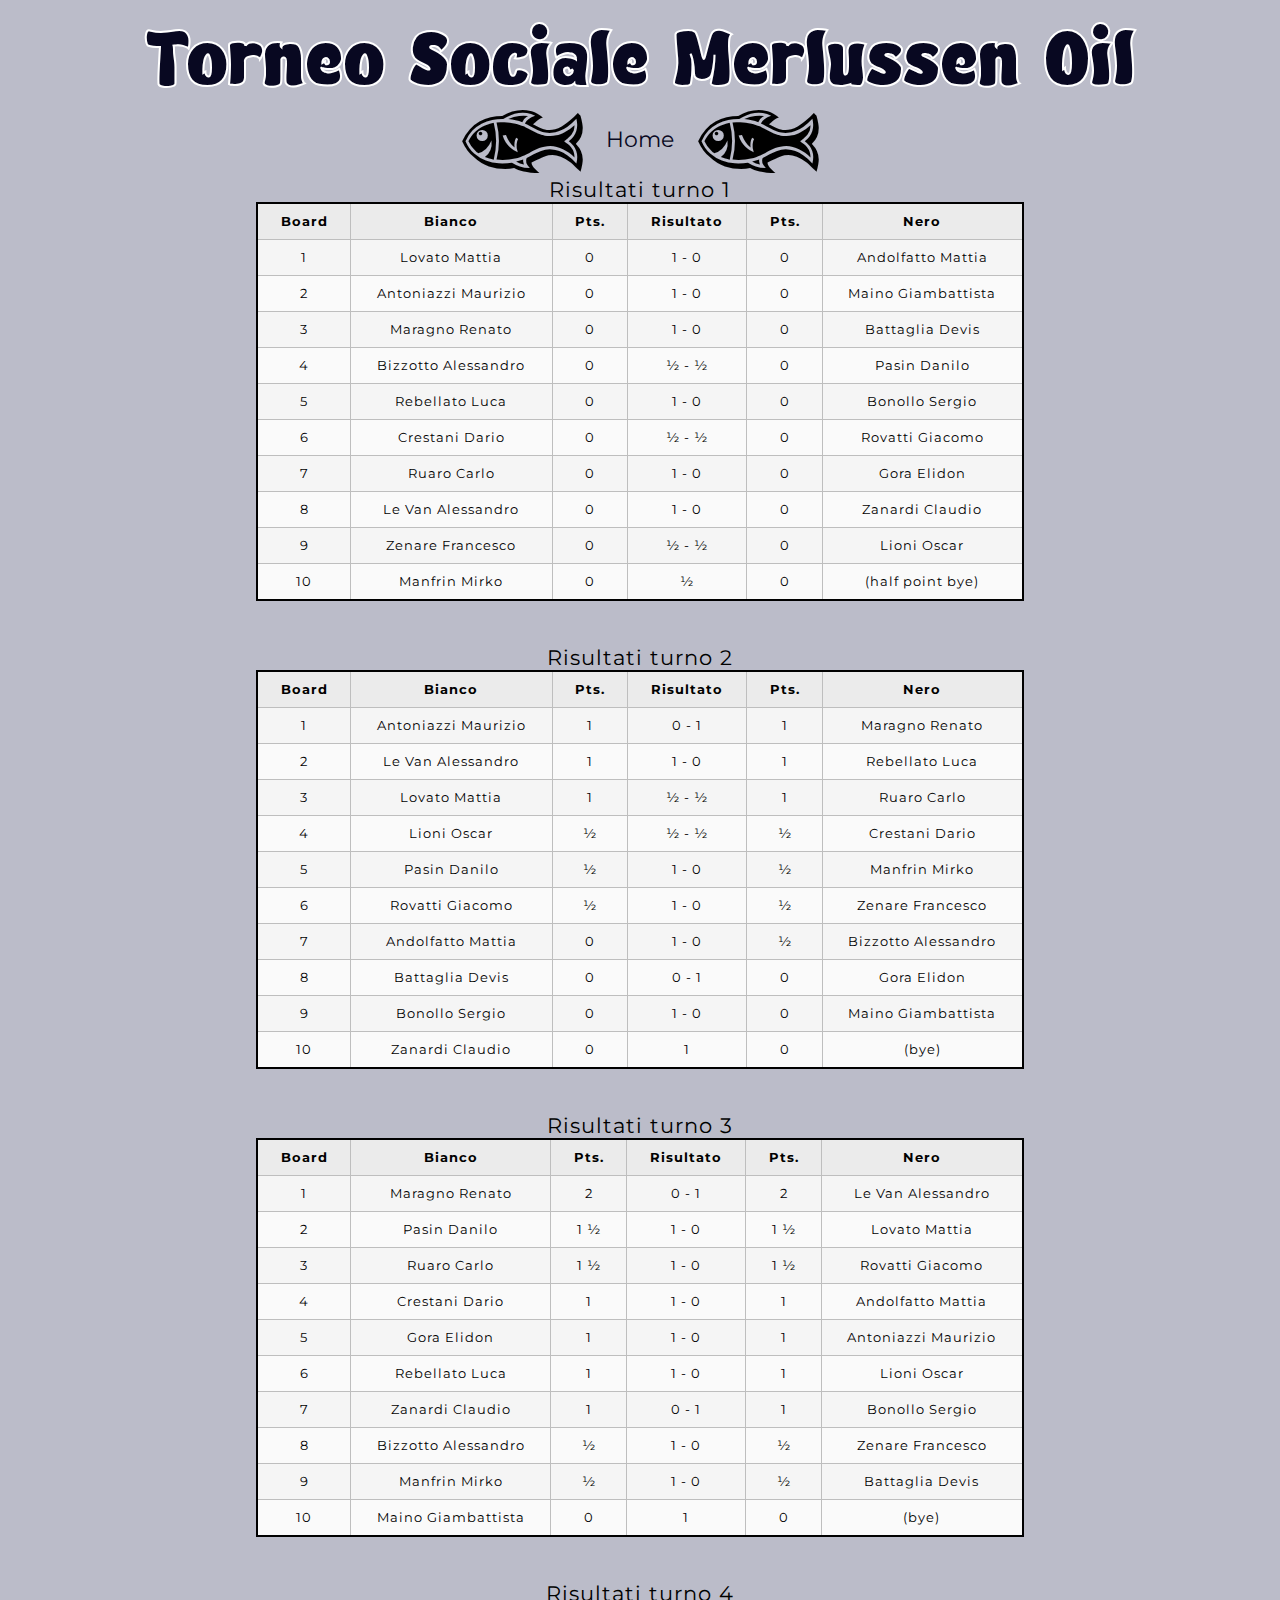
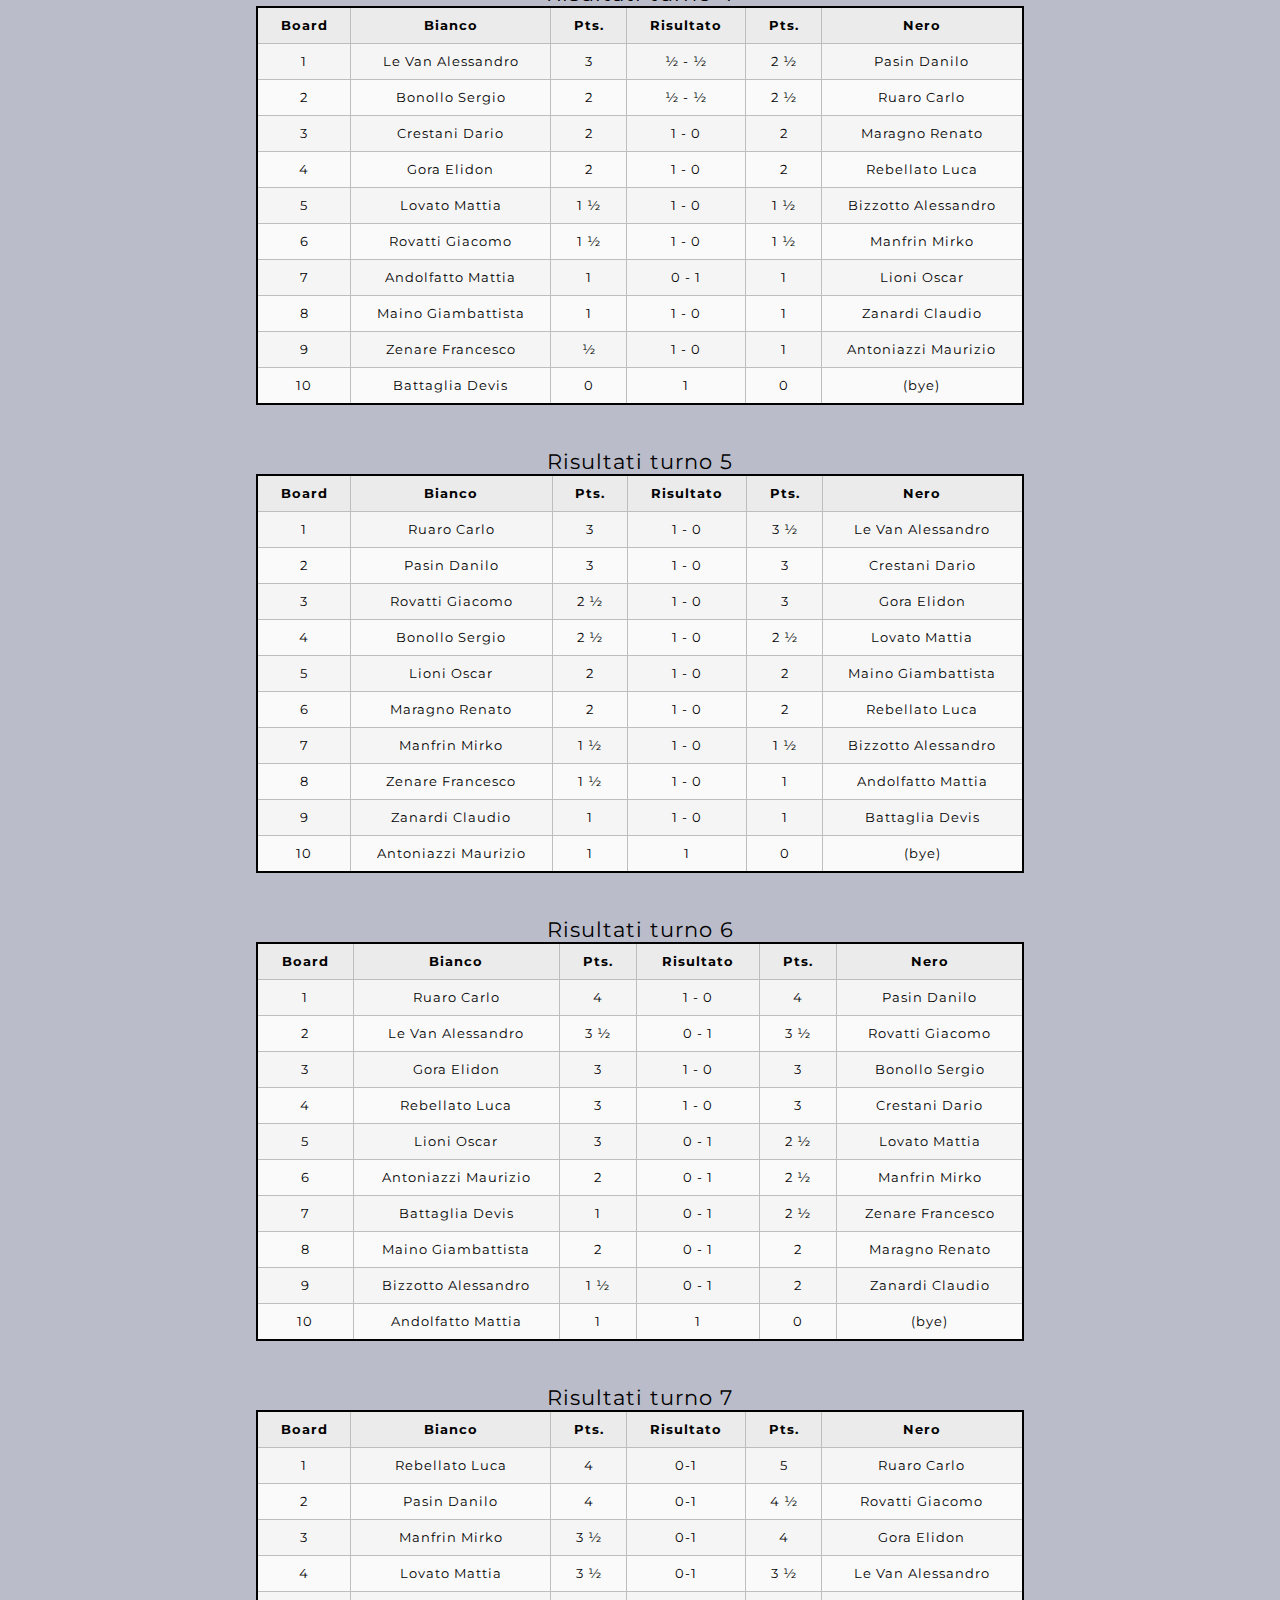
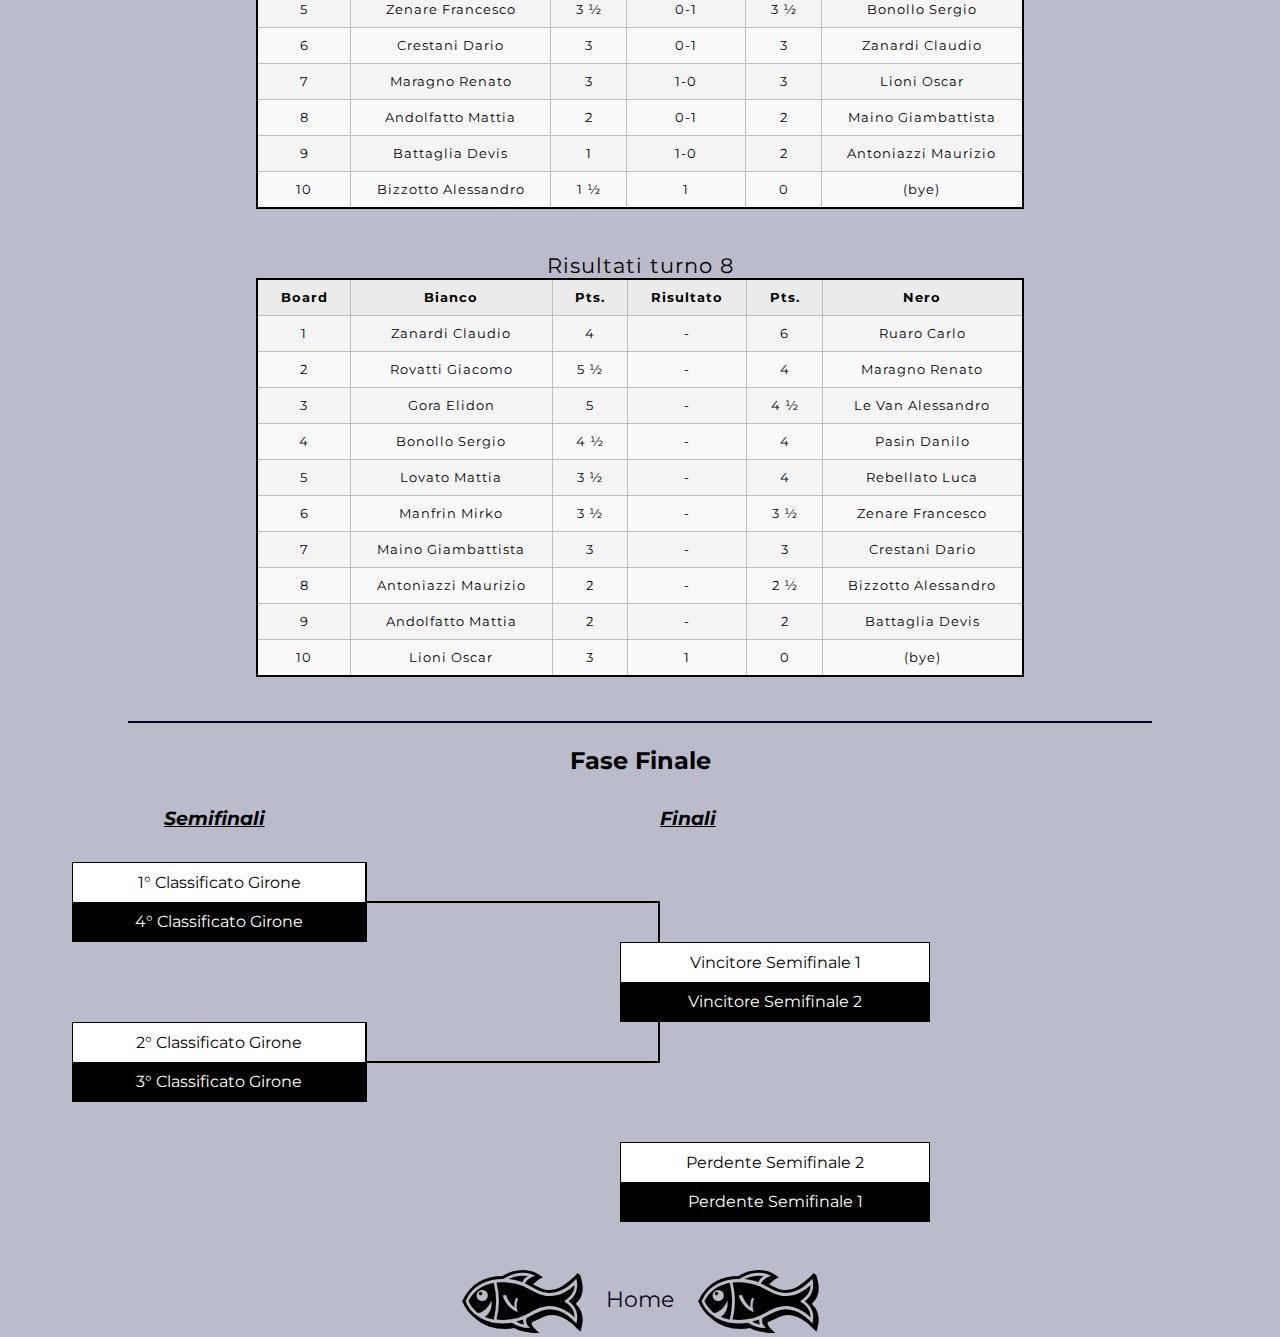
==== commit 206e5401: "Fix typo" ====
--- a/results.html
+++ b/results.html
@@ -789,7 +789,7 @@
 					<tr>
 						<td>10</td>
 						<td>Lioni Oscar</td>
-						<td>1</td>
+						<td>3</td>
 						<td>1</td>
 						<td>0</td>
 						<td>(bye)</td>
--- a/style.css
+++ b/style.css
@@ -229,7 +229,7 @@
 	width: 80%;
 	border: none;
 	height: 2px;
-	background-color: red;
+	background-color: #080821;
 	margin: 1.4rem auto;
 }
 
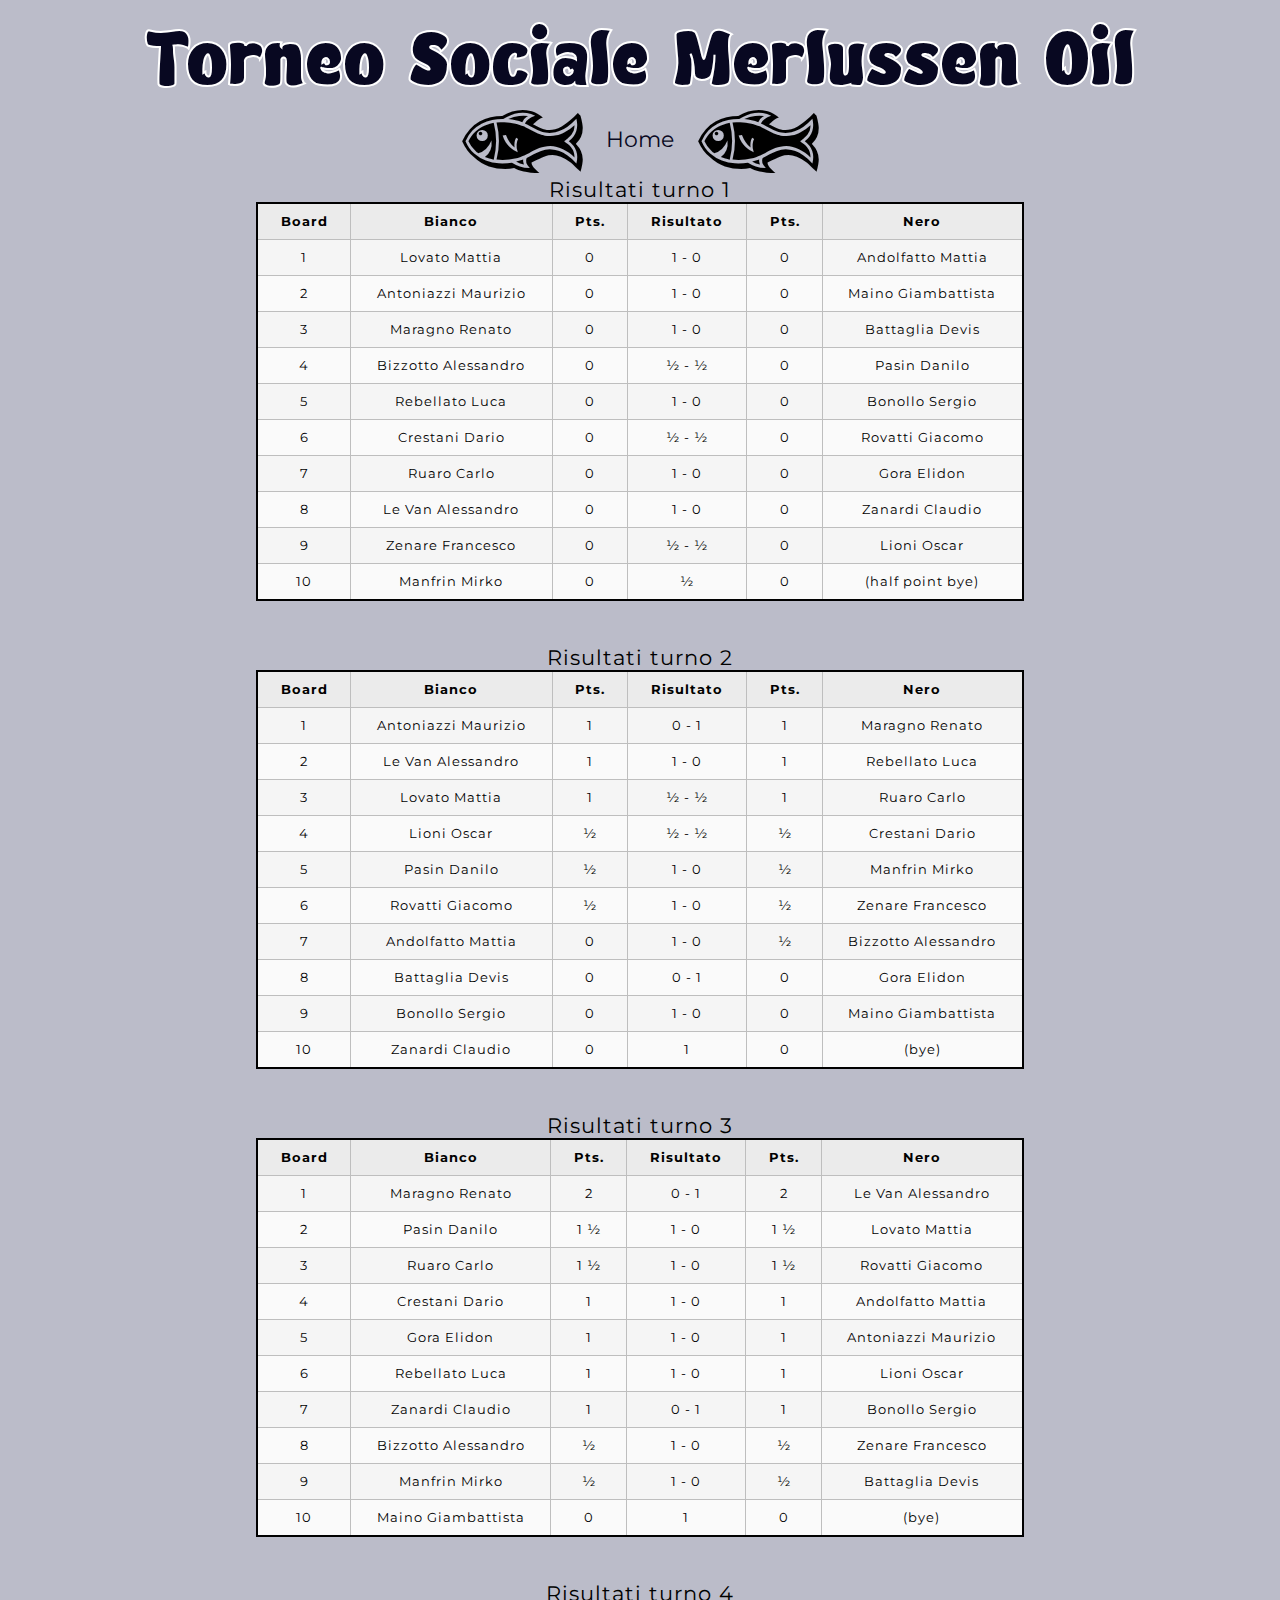
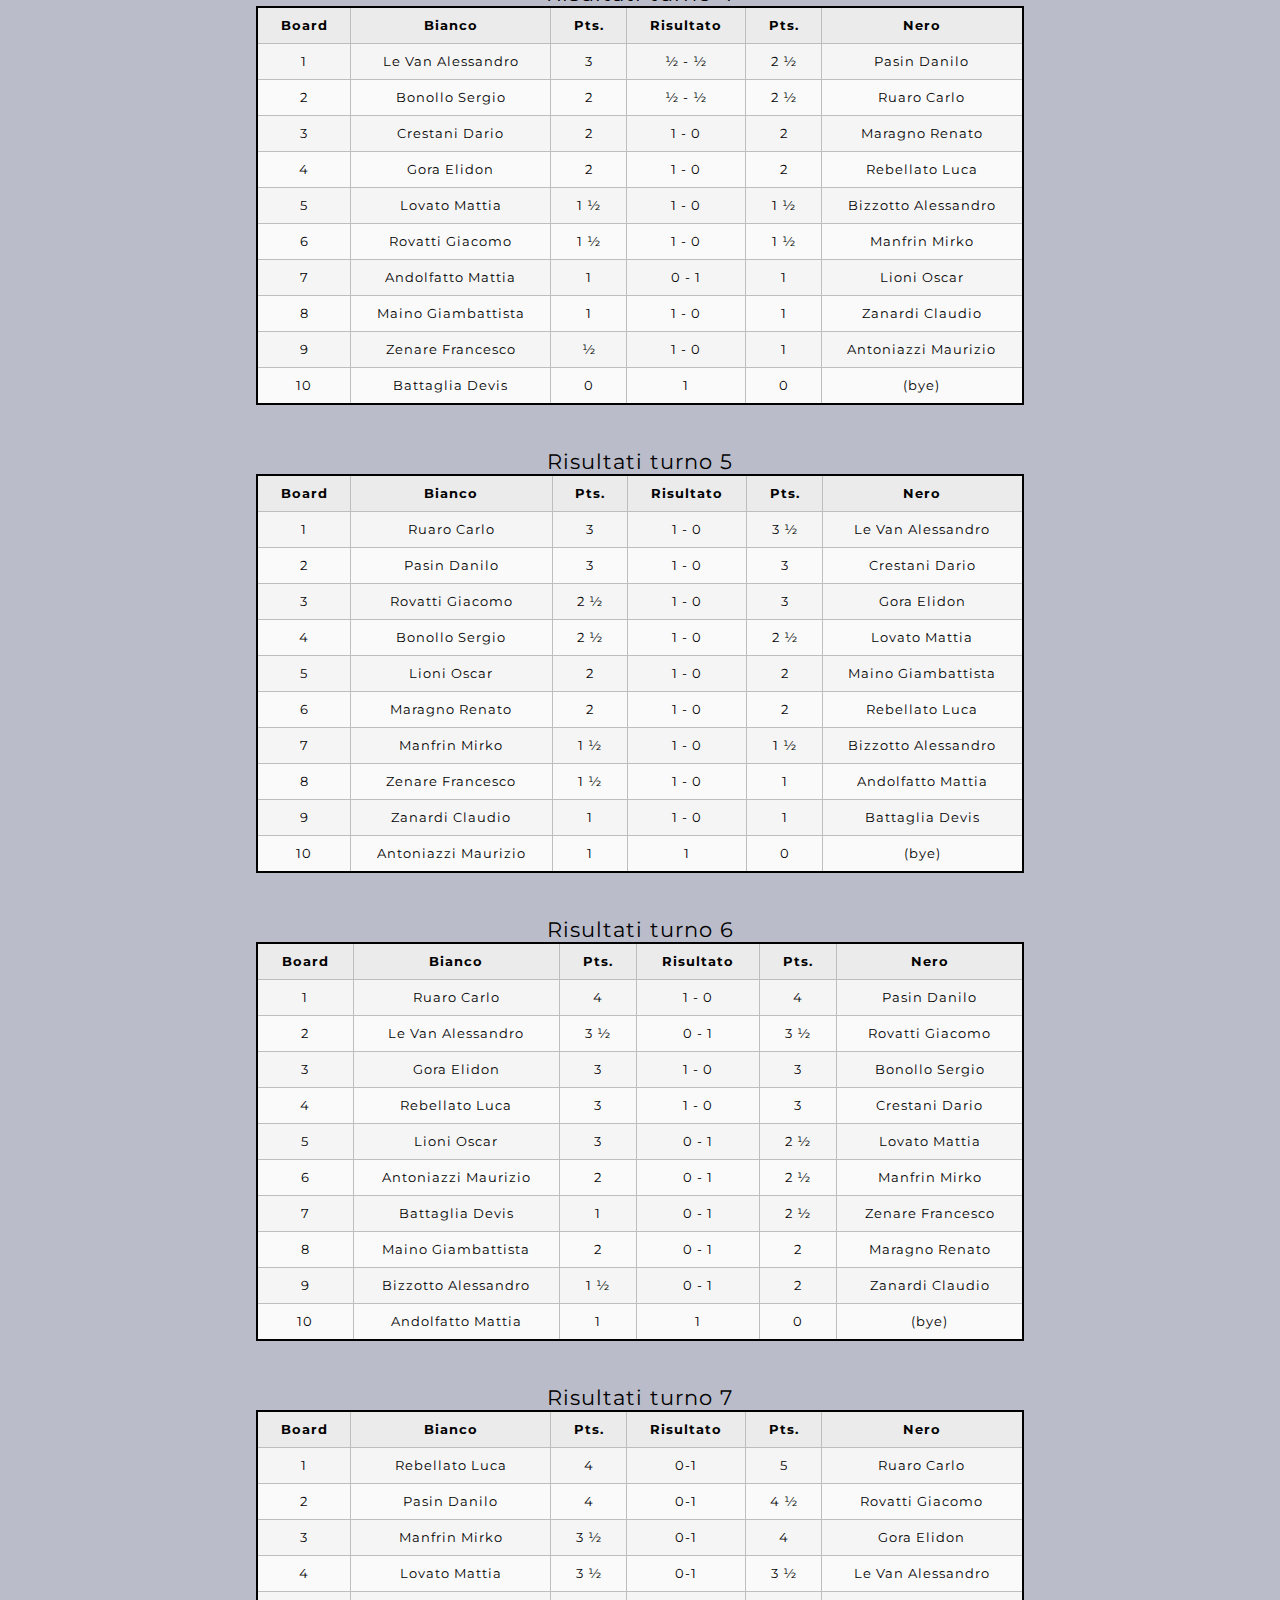
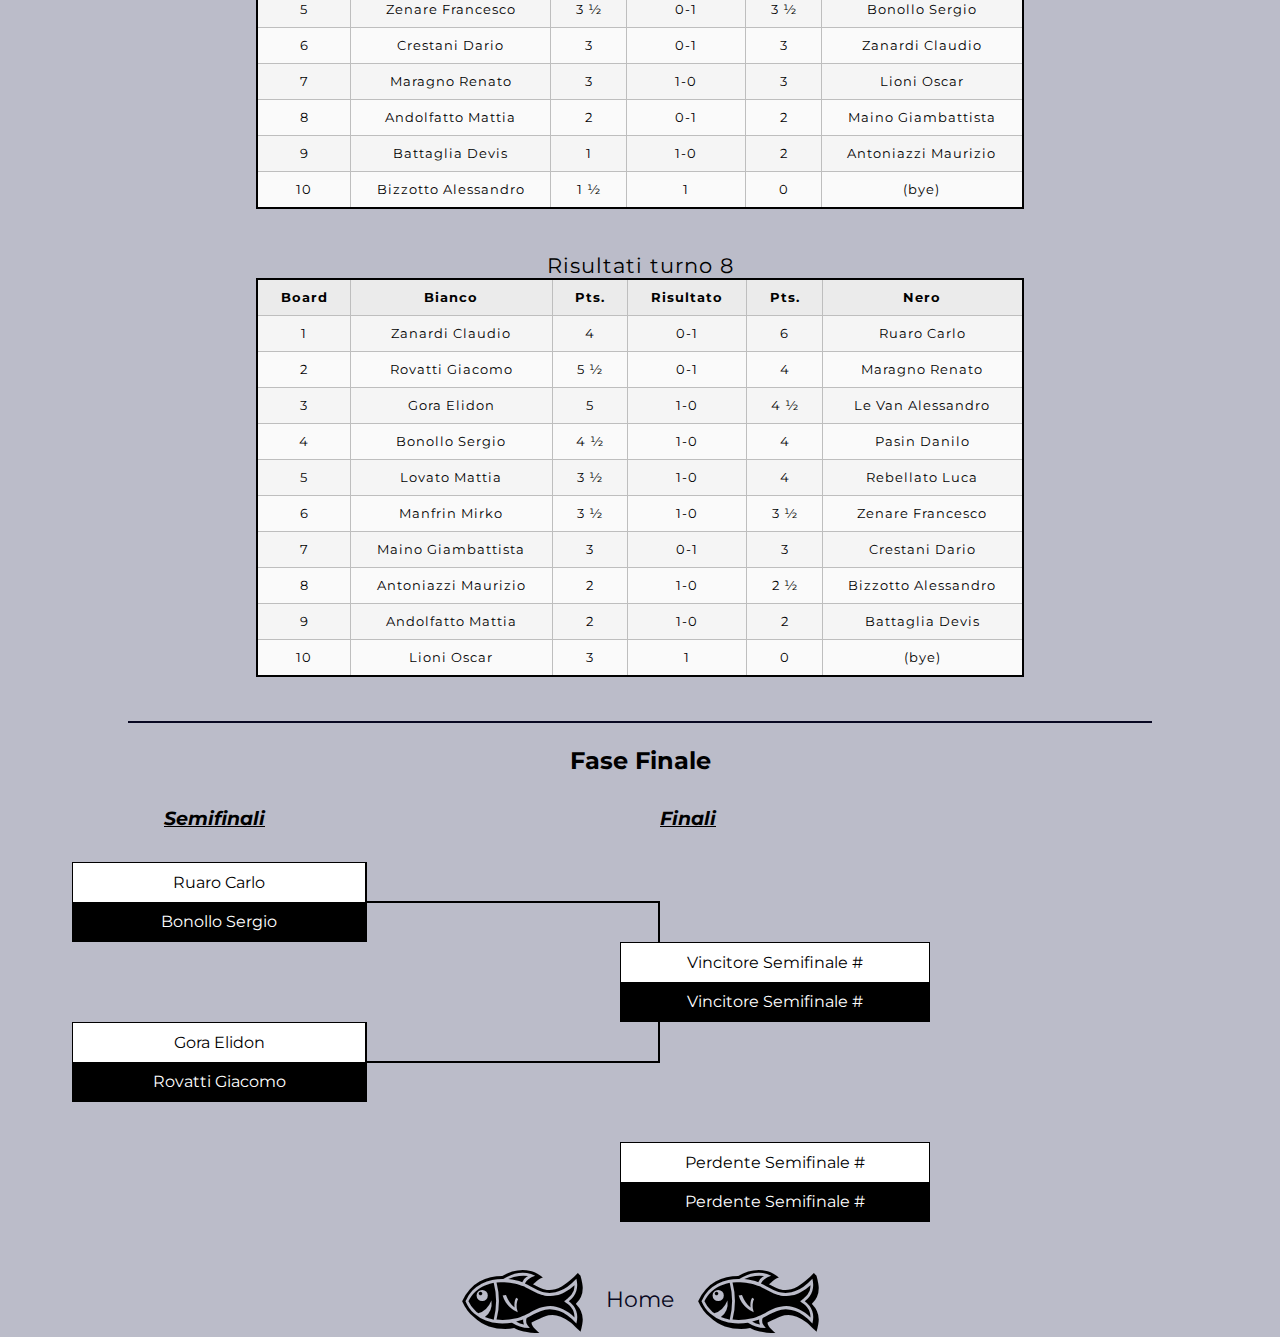
==== commit 0ac5fafd: "Added last round results" ====
--- a/results.html
+++ b/results.html
@@ -1,849 +1,850 @@
 <!DOCTYPE html>
 <html lang="en">
-	<head>
-		<meta charset="UTF-8" />
-		<meta name="viewport" content="width=device-width, initial-scale=1.0" />
-		<link rel="preconnect" href="https://fonts.googleapis.com" />
-		<link rel="preconnect" href="https://fonts.gstatic.com" crossorigin />
-		<link
-			href="https://fonts.googleapis.com/css2?family=Montserrat:ital,wght@0,400;0,500;0,600;1,400&display=swap"
-			rel="stylesheet"
-		/>
-		<link rel="stylesheet" href="style.css" />
-		<title>Merlussen Oil</title>
-	</head>
-	<body>
-		<h1 id="title">Torneo Sociale Merlussen Oil</h1>
-		<div id="home-link">
-			<p class="fish">k</p>
-			<a href="index.html" class="h-link">Home</a>
-			<p class="fish">k</p>
+
+<head>
+	<meta charset="UTF-8" />
+	<meta name="viewport" content="width=device-width, initial-scale=1.0" />
+	<link rel="preconnect" href="https://fonts.googleapis.com" />
+	<link rel="preconnect" href="https://fonts.gstatic.com" crossorigin />
+	<link href="https://fonts.googleapis.com/css2?family=Montserrat:ital,wght@0,400;0,500;0,600;1,400&display=swap"
+		rel="stylesheet" />
+	<link rel="stylesheet" href="style.css" />
+	<title>Merlussen Oil</title>
+</head>
+
+<body>
+	<h1 id="title">Torneo Sociale Merlussen Oil</h1>
+	<div id="home-link">
+		<p class="fish">k</p>
+		<a href="index.html" class="h-link">Home</a>
+		<p class="fish">k</p>
+	</div>
+	<div id="result-wrapper">
+		<table>
+			<caption>
+				Risultati turno 1
+			</caption>
+			<thead>
+				<tr>
+					<th>Board</th>
+					<th>Bianco</th>
+					<th>Pts.</th>
+					<th>Risultato</th>
+					<th>Pts.</th>
+					<th>Nero</th>
+				</tr>
+			</thead>
+			<tbody>
+				<tr>
+					<td>1</td>
+					<td>Lovato Mattia</td>
+					<td>0</td>
+					<td>1 - 0</td>
+					<td>0</td>
+					<td>Andolfatto Mattia</td>
+				</tr>
+				<tr>
+					<td>2</td>
+					<td>Antoniazzi Maurizio</td>
+					<td>0</td>
+					<td>1 - 0</td>
+					<td>0</td>
+					<td>Maino Giambattista</td>
+				</tr>
+				<tr>
+					<td>3</td>
+					<td>Maragno Renato</td>
+					<td>0</td>
+					<td>1 - 0</td>
+					<td>0</td>
+					<td>Battaglia Devis</td>
+				</tr>
+				<tr>
+					<td>4</td>
+					<td>Bizzotto Alessandro</td>
+					<td>0</td>
+					<td>½ - ½</td>
+					<td>0</td>
+					<td>Pasin Danilo</td>
+				</tr>
+				<tr>
+					<td>5</td>
+					<td>Rebellato Luca</td>
+					<td>0</td>
+					<td>1 - 0</td>
+					<td>0</td>
+					<td>Bonollo Sergio</td>
+				</tr>
+				<tr>
+					<td>6</td>
+					<td>Crestani Dario</td>
+					<td>0</td>
+					<td>½ - ½</td>
+					<td>0</td>
+					<td>Rovatti Giacomo</td>
+				</tr>
+				<tr>
+					<td>7</td>
+					<td>Ruaro Carlo</td>
+					<td>0</td>
+					<td>1 - 0</td>
+					<td>0</td>
+					<td>Gora Elidon</td>
+				</tr>
+				<tr>
+					<td>8</td>
+					<td>Le Van Alessandro</td>
+					<td>0</td>
+					<td>1 - 0</td>
+					<td>0</td>
+					<td>Zanardi Claudio</td>
+				</tr>
+				<tr>
+					<td>9</td>
+					<td>Zenare Francesco</td>
+					<td>0</td>
+					<td>½ - ½</td>
+					<td>0</td>
+					<td>Lioni Oscar</td>
+				</tr>
+				<tr>
+					<td>10</td>
+					<td>Manfrin Mirko</td>
+					<td>0</td>
+					<td>½</td>
+					<td>0</td>
+					<td>(half point bye)</td>
+				</tr>
+			</tbody>
+		</table>
+		<table>
+			<caption>
+				Risultati turno 2
+			</caption>
+			<thead>
+				<tr>
+					<th>Board</th>
+					<th>Bianco</th>
+					<th>Pts.</th>
+					<th>Risultato</th>
+					<th>Pts.</th>
+					<th>Nero</th>
+				</tr>
+			</thead>
+			<tbody>
+				<tr>
+					<td>1</td>
+					<td>Antoniazzi Maurizio</td>
+					<td>1</td>
+					<td>0 - 1</td>
+					<td>1</td>
+					<td>Maragno Renato</td>
+				</tr>
+				<tr>
+					<td>2</td>
+					<td>Le Van Alessandro</td>
+					<td>1</td>
+					<td>1 - 0</td>
+					<td>1</td>
+					<td>Rebellato Luca</td>
+				</tr>
+				<tr>
+					<td>3</td>
+					<td>Lovato Mattia</td>
+					<td>1</td>
+					<td>½ - ½</td>
+					<td>1</td>
+					<td>Ruaro Carlo</td>
+				</tr>
+				<tr>
+					<td>4</td>
+					<td>Lioni Oscar</td>
+					<td>½</td>
+					<td>½ - ½</td>
+					<td>½</td>
+					<td>Crestani Dario</td>
+				</tr>
+				<tr>
+					<td>5</td>
+					<td>Pasin Danilo</td>
+					<td>½</td>
+					<td>1 - 0</td>
+					<td>½</td>
+					<td>Manfrin Mirko</td>
+				</tr>
+				<tr>
+					<td>6</td>
+					<td>Rovatti Giacomo</td>
+					<td>½</td>
+					<td>1 - 0</td>
+					<td>½</td>
+					<td>Zenare Francesco</td>
+				</tr>
+				<tr>
+					<td>7</td>
+					<td>Andolfatto Mattia</td>
+					<td>0</td>
+					<td>1 - 0</td>
+					<td>½</td>
+					<td>Bizzotto Alessandro</td>
+				</tr>
+				<tr>
+					<td>8</td>
+					<td>Battaglia Devis</td>
+					<td>0</td>
+					<td>0 - 1</td>
+					<td>0</td>
+					<td>Gora Elidon</td>
+				</tr>
+				<tr>
+					<td>9</td>
+					<td>Bonollo Sergio</td>
+					<td>0</td>
+					<td>1 - 0</td>
+					<td>0</td>
+					<td>Maino Giambattista</td>
+				</tr>
+				<tr>
+					<td>10</td>
+					<td>Zanardi Claudio</td>
+					<td>0</td>
+					<td>1</td>
+					<td>0</td>
+					<td>(bye)</td>
+				</tr>
+			</tbody>
+		</table>
+		<table>
+			<caption>
+				Risultati turno 3
+			</caption>
+			<thead>
+				<tr>
+					<th>Board</th>
+					<th>Bianco</th>
+					<th>Pts.</th>
+					<th>Risultato</th>
+					<th>Pts.</th>
+					<th>Nero</th>
+				</tr>
+			</thead>
+			<tbody>
+				<tr>
+					<td>1</td>
+					<td>Maragno Renato</td>
+					<td>2</td>
+					<td>0 - 1</td>
+					<td>2</td>
+					<td>Le Van Alessandro</td>
+				</tr>
+				<tr>
+					<td>2</td>
+					<td>Pasin Danilo</td>
+					<td>1 ½</td>
+					<td>1 - 0</td>
+					<td>1 ½</td>
+					<td>Lovato Mattia</td>
+				</tr>
+				<tr>
+					<td>3</td>
+					<td>Ruaro Carlo</td>
+					<td>1 ½</td>
+					<td>1 - 0</td>
+					<td>1 ½</td>
+					<td>Rovatti Giacomo</td>
+				</tr>
+				<tr>
+					<td>4</td>
+					<td>Crestani Dario</td>
+					<td>1</td>
+					<td>1 - 0</td>
+					<td>1</td>
+					<td>Andolfatto Mattia</td>
+				</tr>
+				<tr>
+					<td>5</td>
+					<td>Gora Elidon</td>
+					<td>1</td>
+					<td>1 - 0</td>
+					<td>1</td>
+					<td>Antoniazzi Maurizio</td>
+				</tr>
+				<tr>
+					<td>6</td>
+					<td>Rebellato Luca</td>
+					<td>1</td>
+					<td>1 - 0</td>
+					<td>1</td>
+					<td>Lioni Oscar</td>
+				</tr>
+				<tr>
+					<td>7</td>
+					<td>Zanardi Claudio</td>
+					<td>1</td>
+					<td>0 - 1</td>
+					<td>1</td>
+					<td>Bonollo Sergio</td>
+				</tr>
+				<tr>
+					<td>8</td>
+					<td>Bizzotto Alessandro</td>
+					<td>½</td>
+					<td>1 - 0</td>
+					<td>½</td>
+					<td>Zenare Francesco</td>
+				</tr>
+				<tr>
+					<td>9</td>
+					<td>Manfrin Mirko</td>
+					<td>½</td>
+					<td>1 - 0</td>
+					<td>½</td>
+					<td>Battaglia Devis</td>
+				</tr>
+				<tr>
+					<td>10</td>
+					<td>Maino Giambattista</td>
+					<td>0</td>
+					<td>1</td>
+					<td>0</td>
+					<td>(bye)</td>
+				</tr>
+			</tbody>
+		</table>
+		<table>
+			<caption>
+				Risultati turno 4
+			</caption>
+			<thead>
+				<tr>
+					<th>Board</th>
+					<th>Bianco</th>
+					<th>Pts.</th>
+					<th>Risultato</th>
+					<th>Pts.</th>
+					<th>Nero</th>
+				</tr>
+			</thead>
+			<tbody>
+				<tr>
+					<td>1</td>
+					<td>Le Van Alessandro</td>
+					<td>3</td>
+					<td>½ - ½</td>
+					<td>2 ½</td>
+					<td>Pasin Danilo</td>
+				</tr>
+				<tr>
+					<td>2</td>
+					<td>Bonollo Sergio</td>
+					<td>2</td>
+					<td>½ - ½</td>
+					<td>2 ½</td>
+					<td>Ruaro Carlo</td>
+				</tr>
+				<tr>
+					<td>3</td>
+					<td>Crestani Dario</td>
+					<td>2</td>
+					<td>1 - 0</td>
+					<td>2</td>
+					<td>Maragno Renato</td>
+				</tr>
+				<tr>
+					<td>4</td>
+					<td>Gora Elidon</td>
+					<td>2</td>
+					<td>1 - 0</td>
+					<td>2</td>
+					<td>Rebellato Luca</td>
+				</tr>
+				<tr>
+					<td>5</td>
+					<td>Lovato Mattia</td>
+					<td>1 ½</td>
+					<td>1 - 0</td>
+					<td>1 ½</td>
+					<td>Bizzotto Alessandro</td>
+				</tr>
+				<tr>
+					<td>6</td>
+					<td>Rovatti Giacomo</td>
+					<td>1 ½</td>
+					<td>1 - 0</td>
+					<td>1 ½</td>
+					<td>Manfrin Mirko</td>
+				</tr>
+				<tr>
+					<td>7</td>
+					<td>Andolfatto Mattia</td>
+					<td>1</td>
+					<td>0 - 1</td>
+					<td>1</td>
+					<td>Lioni Oscar</td>
+				</tr>
+				<tr>
+					<td>8</td>
+					<td>Maino Giambattista</td>
+					<td>1</td>
+					<td>1 - 0</td>
+					<td>1</td>
+					<td>Zanardi Claudio</td>
+				</tr>
+				<tr>
+					<td>9</td>
+					<td>Zenare Francesco</td>
+					<td>½</td>
+					<td>1 - 0</td>
+					<td>1</td>
+					<td>Antoniazzi Maurizio</td>
+				</tr>
+				<tr>
+					<td>10</td>
+					<td>Battaglia Devis</td>
+					<td>0</td>
+					<td>1</td>
+					<td>0</td>
+					<td>(bye)</td>
+				</tr>
+			</tbody>
+		</table>
+		<table>
+			<caption>
+				Risultati turno 5
+			</caption>
+			<thead>
+				<tr>
+					<th>Board</th>
+					<th>Bianco</th>
+					<th>Pts.</th>
+					<th>Risultato</th>
+					<th>Pts.</th>
+					<th>Nero</th>
+				</tr>
+			</thead>
+			<tbody>
+				<tr>
+					<td>1</td>
+					<td>Ruaro Carlo</td>
+					<td>3</td>
+					<td>1 - 0</td>
+					<td>3 ½</td>
+					<td>Le Van Alessandro</td>
+				</tr>
+				<tr>
+					<td>2</td>
+					<td>Pasin Danilo</td>
+					<td>3</td>
+					<td>1 - 0</td>
+					<td>3</td>
+					<td>Crestani Dario</td>
+				</tr>
+				<tr>
+					<td>3</td>
+					<td>Rovatti Giacomo</td>
+					<td>2 ½</td>
+					<td>1 - 0</td>
+					<td>3</td>
+					<td>Gora Elidon</td>
+				</tr>
+				<tr>
+					<td>4</td>
+					<td>Bonollo Sergio</td>
+					<td>2 ½</td>
+					<td>1 - 0</td>
+					<td>2 ½</td>
+					<td>Lovato Mattia</td>
+				</tr>
+				<tr>
+					<td>5</td>
+					<td>Lioni Oscar</td>
+					<td>2</td>
+					<td>1 - 0</td>
+					<td>2</td>
+					<td>Maino Giambattista</td>
+				</tr>
+				<tr>
+					<td>6</td>
+					<td>Maragno Renato</td>
+					<td>2</td>
+					<td>1 - 0</td>
+					<td>2</td>
+					<td>Rebellato Luca</td>
+				</tr>
+				<tr>
+					<td>7</td>
+					<td>Manfrin Mirko</td>
+					<td>1 ½</td>
+					<td>1 - 0</td>
+					<td>1 ½</td>
+					<td>Bizzotto Alessandro</td>
+				</tr>
+				<tr>
+					<td>8</td>
+					<td>Zenare Francesco</td>
+					<td>1 ½</td>
+					<td>1 - 0</td>
+					<td>1</td>
+					<td>Andolfatto Mattia</td>
+				</tr>
+				<tr>
+					<td>9</td>
+					<td>Zanardi Claudio</td>
+					<td>1</td>
+					<td>1 - 0</td>
+					<td>1</td>
+					<td>Battaglia Devis</td>
+				</tr>
+				<tr>
+					<td>10</td>
+					<td>Antoniazzi Maurizio</td>
+					<td>1</td>
+					<td>1</td>
+					<td>0</td>
+					<td>(bye)</td>
+				</tr>
+			</tbody>
+		</table>
+		<table>
+			<caption>
+				Risultati turno 6
+			</caption>
+			<thead>
+				<tr>
+					<th>Board</th>
+					<th>Bianco</th>
+					<th>Pts.</th>
+					<th>Risultato</th>
+					<th>Pts.</th>
+					<th>Nero</th>
+				</tr>
+			</thead>
+			<tbody>
+				<tr>
+					<td>1</td>
+					<td>Ruaro Carlo</td>
+					<td>4</td>
+					<td>1 - 0</td>
+					<td>4</td>
+					<td>Pasin Danilo</td>
+				</tr>
+				<tr>
+					<td>2</td>
+					<td>Le Van Alessandro</td>
+					<td>3 ½</td>
+					<td>0 - 1</td>
+					<td>3 ½</td>
+					<td>Rovatti Giacomo</td>
+				</tr>
+				<tr>
+					<td>3</td>
+					<td>Gora Elidon</td>
+					<td>3</td>
+					<td>1 - 0</td>
+					<td>3</td>
+					<td>Bonollo Sergio</td>
+				</tr>
+				<tr>
+					<td>4</td>
+					<td>Rebellato Luca</td>
+					<td>3</td>
+					<td>1 - 0</td>
+					<td>3</td>
+					<td>Crestani Dario</td>
+				</tr>
+				<tr>
+					<td>5</td>
+					<td>Lioni Oscar</td>
+					<td>3</td>
+					<td>0 - 1</td>
+					<td>2 ½</td>
+					<td>Lovato Mattia</td>
+				</tr>
+				<tr>
+					<td>6</td>
+					<td>Antoniazzi Maurizio</td>
+					<td>2</td>
+					<td>0 - 1</td>
+					<td>2 ½</td>
+					<td>Manfrin Mirko</td>
+				</tr>
+				<tr>
+					<td>7</td>
+					<td>Battaglia Devis</td>
+					<td>1</td>
+					<td>0 - 1</td>
+					<td>2 ½</td>
+					<td>Zenare Francesco</td>
+				</tr>
+				<tr>
+					<td>8</td>
+					<td>Maino Giambattista</td>
+					<td>2</td>
+					<td>0 - 1</td>
+					<td>2</td>
+					<td>Maragno Renato</td>
+				</tr>
+				<tr>
+					<td>9</td>
+					<td>Bizzotto Alessandro</td>
+					<td>1 ½</td>
+					<td>0 - 1</td>
+					<td>2</td>
+					<td>Zanardi Claudio</td>
+				</tr>
+				<tr>
+					<td>10</td>
+					<td>Andolfatto Mattia</td>
+					<td>1</td>
+					<td>1</td>
+					<td>0</td>
+					<td>(bye)</td>
+				</tr>
+			</tbody>
+		</table>
+		<table>
+			<caption>
+				Risultati turno 7
+			</caption>
+			<thead>
+				<tr>
+					<th>Board</th>
+					<th>Bianco</th>
+					<th>Pts.</th>
+					<th>Risultato</th>
+					<th>Pts.</th>
+					<th>Nero</th>
+				</tr>
+			</thead>
+			<tbody>
+				<tr>
+					<td>1</td>
+					<td>Rebellato Luca</td>
+					<td>4</td>
+					<td>0-1</td>
+					<td>5</td>
+					<td>Ruaro Carlo</td>
+				</tr>
+				<tr>
+					<td>2</td>
+					<td>Pasin Danilo</td>
+					<td>4</td>
+					<td>0-1</td>
+					<td>4 ½</td>
+					<td>Rovatti Giacomo</td>
+				</tr>
+				<tr>
+					<td>3</td>
+					<td>Manfrin Mirko</td>
+					<td>3 ½</td>
+					<td>0-1</td>
+					<td>4</td>
+					<td>Gora Elidon</td>
+				</tr>
+				<tr>
+					<td>4</td>
+					<td>Lovato Mattia</td>
+					<td>3 ½</td>
+					<td>0-1</td>
+					<td>3 ½</td>
+					<td>Le Van Alessandro</td>
+				</tr>
+				<tr>
+					<td>5</td>
+					<td>Zenare Francesco</td>
+					<td>3 ½</td>
+					<td>0-1</td>
+					<td>3 ½</td>
+					<td>Bonollo Sergio</td>
+				</tr>
+				<tr>
+					<td>6</td>
+					<td>Crestani Dario</td>
+					<td>3</td>
+					<td>0-1</td>
+					<td>3</td>
+					<td>Zanardi Claudio</td>
+				</tr>
+				<tr>
+					<td>7</td>
+					<td>Maragno Renato</td>
+					<td>3</td>
+					<td>1-0</td>
+					<td>3</td>
+					<td>Lioni Oscar</td>
+				</tr>
+				<tr>
+					<td>8</td>
+					<td>Andolfatto Mattia</td>
+					<td>2</td>
+					<td>0-1</td>
+					<td>2</td>
+					<td>Maino Giambattista</td>
+				</tr>
+				<tr>
+					<td>9</td>
+					<td>Battaglia Devis</td>
+					<td>1</td>
+					<td>1-0</td>
+					<td>2</td>
+					<td>Antoniazzi Maurizio</td>
+				</tr>
+				<tr>
+					<td>10</td>
+					<td>Bizzotto Alessandro</td>
+					<td>1 ½</td>
+					<td>1</td>
+					<td>0</td>
+					<td>(bye)</td>
+				</tr>
+			</tbody>
+		</table>
+		<table>
+			<caption>
+				Risultati turno 8
+			</caption>
+			<thead>
+				<tr>
+					<th>Board</th>
+					<th>Bianco</th>
+					<th>Pts.</th>
+					<th>Risultato</th>
+					<th>Pts.</th>
+					<th>Nero</th>
+				</tr>
+			</thead>
+			<tbody>
+				<tr>
+					<td>1</td>
+					<td>Zanardi Claudio</td>
+					<td>4</td>
+					<td>0-1</td>
+					<td>6</td>
+					<td>Ruaro Carlo</td>
+				</tr>
+				<tr>
+					<td>2</td>
+					<td>Rovatti Giacomo</td>
+					<td>5 ½</td>
+					<td>0-1</td>
+					<td>4</td>
+					<td>Maragno Renato</td>
+				</tr>
+				<tr>
+					<td>3</td>
+					<td>Gora Elidon</td>
+					<td>5</td>
+					<td>1-0</td>
+					<td>4 ½</td>
+					<td>Le Van Alessandro</td>
+				</tr>
+				<tr>
+					<td>4</td>
+					<td>Bonollo Sergio</td>
+					<td>4 ½</td>
+					<td>1-0</td>
+					<td>4</td>
+					<td>Pasin Danilo</td>
+				</tr>
+				<tr>
+					<td>5</td>
+					<td>Lovato Mattia</td>
+					<td>3 ½</td>
+					<td>1-0</td>
+					<td>4</td>
+					<td>Rebellato Luca</td>
+				</tr>
+				<tr>
+					<td>6</td>
+					<td>Manfrin Mirko</td>
+					<td>3 ½</td>
+					<td>1-0</td>
+					<td>3 ½</td>
+					<td>Zenare Francesco</td>
+				</tr>
+				<tr>
+					<td>7</td>
+					<td>Maino Giambattista</td>
+					<td>3</td>
+					<td>0-1</td>
+					<td>3</td>
+					<td>Crestani Dario</td>
+				</tr>
+				<tr>
+					<td>8</td>
+					<td>Antoniazzi Maurizio</td>
+					<td>2</td>
+					<td>1-0</td>
+					<td>2 ½</td>
+					<td>Bizzotto Alessandro</td>
+				</tr>
+				<tr>
+					<td>9</td>
+					<td>Andolfatto Mattia</td>
+					<td>2</td>
+					<td>1-0</td>
+					<td>2</td>
+					<td>Battaglia Devis</td>
+				</tr>
+				<tr>
+					<td>10</td>
+					<td>Lioni Oscar</td>
+					<td>3</td>
+					<td>1</td>
+					<td>0</td>
+					<td>(bye)</td>
+				</tr>
+			</tbody>
+		</table>
+	</div>
+	<hr />
+	<h2>Fase Finale</h2>
+	<div class="finals-container">
+		<div class="semi-title">
+			<h3><i>Semifinali</i></h3>
 		</div>
-		<div id="result-wrapper">
-			<table>
-				<caption>
-					Risultati turno 1
-				</caption>
-				<thead>
-					<tr>
-						<th>Board</th>
-						<th>Bianco</th>
-						<th>Pts.</th>
-						<th>Risultato</th>
-						<th>Pts.</th>
-						<th>Nero</th>
-					</tr>
-				</thead>
-				<tbody>
-					<tr>
-						<td>1</td>
-						<td>Lovato Mattia</td>
-						<td>0</td>
-						<td>1 - 0</td>
-						<td>0</td>
-						<td>Andolfatto Mattia</td>
-					</tr>
-					<tr>
-						<td>2</td>
-						<td>Antoniazzi Maurizio</td>
-						<td>0</td>
-						<td>1 - 0</td>
-						<td>0</td>
-						<td>Maino Giambattista</td>
-					</tr>
-					<tr>
-						<td>3</td>
-						<td>Maragno Renato</td>
-						<td>0</td>
-						<td>1 - 0</td>
-						<td>0</td>
-						<td>Battaglia Devis</td>
-					</tr>
-					<tr>
-						<td>4</td>
-						<td>Bizzotto Alessandro</td>
-						<td>0</td>
-						<td>½ - ½</td>
-						<td>0</td>
-						<td>Pasin Danilo</td>
-					</tr>
-					<tr>
-						<td>5</td>
-						<td>Rebellato Luca</td>
-						<td>0</td>
-						<td>1 - 0</td>
-						<td>0</td>
-						<td>Bonollo Sergio</td>
-					</tr>
-					<tr>
-						<td>6</td>
-						<td>Crestani Dario</td>
-						<td>0</td>
-						<td>½ - ½</td>
-						<td>0</td>
-						<td>Rovatti Giacomo</td>
-					</tr>
-					<tr>
-						<td>7</td>
-						<td>Ruaro Carlo</td>
-						<td>0</td>
-						<td>1 - 0</td>
-						<td>0</td>
-						<td>Gora Elidon</td>
-					</tr>
-					<tr>
-						<td>8</td>
-						<td>Le Van Alessandro</td>
-						<td>0</td>
-						<td>1 - 0</td>
-						<td>0</td>
-						<td>Zanardi Claudio</td>
-					</tr>
-					<tr>
-						<td>9</td>
-						<td>Zenare Francesco</td>
-						<td>0</td>
-						<td>½ - ½</td>
-						<td>0</td>
-						<td>Lioni Oscar</td>
-					</tr>
-					<tr>
-						<td>10</td>
-						<td>Manfrin Mirko</td>
-						<td>0</td>
-						<td>½</td>
-						<td>0</td>
-						<td>(half point bye)</td>
-					</tr>
-				</tbody>
-			</table>
-			<table>
-				<caption>
-					Risultati turno 2
-				</caption>
-				<thead>
-					<tr>
-						<th>Board</th>
-						<th>Bianco</th>
-						<th>Pts.</th>
-						<th>Risultato</th>
-						<th>Pts.</th>
-						<th>Nero</th>
-					</tr>
-				</thead>
-				<tbody>
-					<tr>
-						<td>1</td>
-						<td>Antoniazzi Maurizio</td>
-						<td>1</td>
-						<td>0 - 1</td>
-						<td>1</td>
-						<td>Maragno Renato</td>
-					</tr>
-					<tr>
-						<td>2</td>
-						<td>Le Van Alessandro</td>
-						<td>1</td>
-						<td>1 - 0</td>
-						<td>1</td>
-						<td>Rebellato Luca</td>
-					</tr>
-					<tr>
-						<td>3</td>
-						<td>Lovato Mattia</td>
-						<td>1</td>
-						<td>½ - ½</td>
-						<td>1</td>
-						<td>Ruaro Carlo</td>
-					</tr>
-					<tr>
-						<td>4</td>
-						<td>Lioni Oscar</td>
-						<td>½</td>
-						<td>½ - ½</td>
-						<td>½</td>
-						<td>Crestani Dario</td>
-					</tr>
-					<tr>
-						<td>5</td>
-						<td>Pasin Danilo</td>
-						<td>½</td>
-						<td>1 - 0</td>
-						<td>½</td>
-						<td>Manfrin Mirko</td>
-					</tr>
-					<tr>
-						<td>6</td>
-						<td>Rovatti Giacomo</td>
-						<td>½</td>
-						<td>1 - 0</td>
-						<td>½</td>
-						<td>Zenare Francesco</td>
-					</tr>
-					<tr>
-						<td>7</td>
-						<td>Andolfatto Mattia</td>
-						<td>0</td>
-						<td>1 - 0</td>
-						<td>½</td>
-						<td>Bizzotto Alessandro</td>
-					</tr>
-					<tr>
-						<td>8</td>
-						<td>Battaglia Devis</td>
-						<td>0</td>
-						<td>0 - 1</td>
-						<td>0</td>
-						<td>Gora Elidon</td>
-					</tr>
-					<tr>
-						<td>9</td>
-						<td>Bonollo Sergio</td>
-						<td>0</td>
-						<td>1 - 0</td>
-						<td>0</td>
-						<td>Maino Giambattista</td>
-					</tr>
-					<tr>
-						<td>10</td>
-						<td>Zanardi Claudio</td>
-						<td>0</td>
-						<td>1</td>
-						<td>0</td>
-						<td>(bye)</td>
-					</tr>
-				</tbody>
-			</table>
-			<table>
-				<caption>
-					Risultati turno 3
-				</caption>
-				<thead>
-					<tr>
-						<th>Board</th>
-						<th>Bianco</th>
-						<th>Pts.</th>
-						<th>Risultato</th>
-						<th>Pts.</th>
-						<th>Nero</th>
-					</tr>
-				</thead>
-				<tbody>
-					<tr>
-						<td>1</td>
-						<td>Maragno Renato</td>
-						<td>2</td>
-						<td>0 - 1</td>
-						<td>2</td>
-						<td>Le Van Alessandro</td>
-					</tr>
-					<tr>
-						<td>2</td>
-						<td>Pasin Danilo</td>
-						<td>1 ½</td>
-						<td>1 - 0</td>
-						<td>1 ½</td>
-						<td>Lovato Mattia</td>
-					</tr>
-					<tr>
-						<td>3</td>
-						<td>Ruaro Carlo</td>
-						<td>1 ½</td>
-						<td>1 - 0</td>
-						<td>1 ½</td>
-						<td>Rovatti Giacomo</td>
-					</tr>
-					<tr>
-						<td>4</td>
-						<td>Crestani Dario</td>
-						<td>1</td>
-						<td>1 - 0</td>
-						<td>1</td>
-						<td>Andolfatto Mattia</td>
-					</tr>
-					<tr>
-						<td>5</td>
-						<td>Gora Elidon</td>
-						<td>1</td>
-						<td>1 - 0</td>
-						<td>1</td>
-						<td>Antoniazzi Maurizio</td>
-					</tr>
-					<tr>
-						<td>6</td>
-						<td>Rebellato Luca</td>
-						<td>1</td>
-						<td>1 - 0</td>
-						<td>1</td>
-						<td>Lioni Oscar</td>
-					</tr>
-					<tr>
-						<td>7</td>
-						<td>Zanardi Claudio</td>
-						<td>1</td>
-						<td>0 - 1</td>
-						<td>1</td>
-						<td>Bonollo Sergio</td>
-					</tr>
-					<tr>
-						<td>8</td>
-						<td>Bizzotto Alessandro</td>
-						<td>½</td>
-						<td>1 - 0</td>
-						<td>½</td>
-						<td>Zenare Francesco</td>
-					</tr>
-					<tr>
-						<td>9</td>
-						<td>Manfrin Mirko</td>
-						<td>½</td>
-						<td>1 - 0</td>
-						<td>½</td>
-						<td>Battaglia Devis</td>
-					</tr>
-					<tr>
-						<td>10</td>
-						<td>Maino Giambattista</td>
-						<td>0</td>
-						<td>1</td>
-						<td>0</td>
-						<td>(bye)</td>
-					</tr>
-				</tbody>
-			</table>
-			<table>
-				<caption>
-					Risultati turno 4
-				</caption>
-				<thead>
-					<tr>
-						<th>Board</th>
-						<th>Bianco</th>
-						<th>Pts.</th>
-						<th>Risultato</th>
-						<th>Pts.</th>
-						<th>Nero</th>
-					</tr>
-				</thead>
-				<tbody>
-					<tr>
-						<td>1</td>
-						<td>Le Van Alessandro</td>
-						<td>3</td>
-						<td>½ - ½</td>
-						<td>2 ½</td>
-						<td>Pasin Danilo</td>
-					</tr>
-					<tr>
-						<td>2</td>
-						<td>Bonollo Sergio</td>
-						<td>2</td>
-						<td>½ - ½</td>
-						<td>2 ½</td>
-						<td>Ruaro Carlo</td>
-					</tr>
-					<tr>
-						<td>3</td>
-						<td>Crestani Dario</td>
-						<td>2</td>
-						<td>1 - 0</td>
-						<td>2</td>
-						<td>Maragno Renato</td>
-					</tr>
-					<tr>
-						<td>4</td>
-						<td>Gora Elidon</td>
-						<td>2</td>
-						<td>1 - 0</td>
-						<td>2</td>
-						<td>Rebellato Luca</td>
-					</tr>
-					<tr>
-						<td>5</td>
-						<td>Lovato Mattia</td>
-						<td>1 ½</td>
-						<td>1 - 0</td>
-						<td>1 ½</td>
-						<td>Bizzotto Alessandro</td>
-					</tr>
-					<tr>
-						<td>6</td>
-						<td>Rovatti Giacomo</td>
-						<td>1 ½</td>
-						<td>1 - 0</td>
-						<td>1 ½</td>
-						<td>Manfrin Mirko</td>
-					</tr>
-					<tr>
-						<td>7</td>
-						<td>Andolfatto Mattia</td>
-						<td>1</td>
-						<td>0 - 1</td>
-						<td>1</td>
-						<td>Lioni Oscar</td>
-					</tr>
-					<tr>
-						<td>8</td>
-						<td>Maino Giambattista</td>
-						<td>1</td>
-						<td>1 - 0</td>
-						<td>1</td>
-						<td>Zanardi Claudio</td>
-					</tr>
-					<tr>
-						<td>9</td>
-						<td>Zenare Francesco</td>
-						<td>½</td>
-						<td>1 - 0</td>
-						<td>1</td>
-						<td>Antoniazzi Maurizio</td>
-					</tr>
-					<tr>
-						<td>10</td>
-						<td>Battaglia Devis</td>
-						<td>0</td>
-						<td>1</td>
-						<td>0</td>
-						<td>(bye)</td>
-					</tr>
-				</tbody>
-			</table>
-			<table>
-				<caption>
-					Risultati turno 5
-				</caption>
-				<thead>
-					<tr>
-						<th>Board</th>
-						<th>Bianco</th>
-						<th>Pts.</th>
-						<th>Risultato</th>
-						<th>Pts.</th>
-						<th>Nero</th>
-					</tr>
-				</thead>
-				<tbody>
-					<tr>
-						<td>1</td>
-						<td>Ruaro Carlo</td>
-						<td>3</td>
-						<td>1 - 0</td>
-						<td>3 ½</td>
-						<td>Le Van Alessandro</td>
-					</tr>
-					<tr>
-						<td>2</td>
-						<td>Pasin Danilo</td>
-						<td>3</td>
-						<td>1 - 0</td>
-						<td>3</td>
-						<td>Crestani Dario</td>
-					</tr>
-					<tr>
-						<td>3</td>
-						<td>Rovatti Giacomo</td>
-						<td>2 ½</td>
-						<td>1 - 0</td>
-						<td>3</td>
-						<td>Gora Elidon</td>
-					</tr>
-					<tr>
-						<td>4</td>
-						<td>Bonollo Sergio</td>
-						<td>2 ½</td>
-						<td>1 - 0</td>
-						<td>2 ½</td>
-						<td>Lovato Mattia</td>
-					</tr>
-					<tr>
-						<td>5</td>
-						<td>Lioni Oscar</td>
-						<td>2</td>
-						<td>1 - 0</td>
-						<td>2</td>
-						<td>Maino Giambattista</td>
-					</tr>
-					<tr>
-						<td>6</td>
-						<td>Maragno Renato</td>
-						<td>2</td>
-						<td>1 - 0</td>
-						<td>2</td>
-						<td>Rebellato Luca</td>
-					</tr>
-					<tr>
-						<td>7</td>
-						<td>Manfrin Mirko</td>
-						<td>1 ½</td>
-						<td>1 - 0</td>
-						<td>1 ½</td>
-						<td>Bizzotto Alessandro</td>
-					</tr>
-					<tr>
-						<td>8</td>
-						<td>Zenare Francesco</td>
-						<td>1 ½</td>
-						<td>1 - 0</td>
-						<td>1</td>
-						<td>Andolfatto Mattia</td>
-					</tr>
-					<tr>
-						<td>9</td>
-						<td>Zanardi Claudio</td>
-						<td>1</td>
-						<td>1 - 0</td>
-						<td>1</td>
-						<td>Battaglia Devis</td>
-					</tr>
-					<tr>
-						<td>10</td>
-						<td>Antoniazzi Maurizio</td>
-						<td>1</td>
-						<td>1</td>
-						<td>0</td>
-						<td>(bye)</td>
-					</tr>
-				</tbody>
-			</table>
-			<table>
-				<caption>
-					Risultati turno 6
-				</caption>
-				<thead>
-					<tr>
-						<th>Board</th>
-						<th>Bianco</th>
-						<th>Pts.</th>
-						<th>Risultato</th>
-						<th>Pts.</th>
-						<th>Nero</th>
-					</tr>
-				</thead>
-				<tbody>
-					<tr>
-						<td>1</td>
-						<td>Ruaro Carlo</td>
-						<td>4</td>
-						<td>1 - 0</td>
-						<td>4</td>
-						<td>Pasin Danilo</td>
-					</tr>
-					<tr>
-						<td>2</td>
-						<td>Le Van Alessandro</td>
-						<td>3 ½</td>
-						<td>0 - 1</td>
-						<td>3 ½</td>
-						<td>Rovatti Giacomo</td>
-					</tr>
-					<tr>
-						<td>3</td>
-						<td>Gora Elidon</td>
-						<td>3</td>
-						<td>1 - 0</td>
-						<td>3</td>
-						<td>Bonollo Sergio</td>
-					</tr>
-					<tr>
-						<td>4</td>
-						<td>Rebellato Luca</td>
-						<td>3</td>
-						<td>1 - 0</td>
-						<td>3</td>
-						<td>Crestani Dario</td>
-					</tr>
-					<tr>
-						<td>5</td>
-						<td>Lioni Oscar</td>
-						<td>3</td>
-						<td>0 - 1</td>
-						<td>2 ½</td>
-						<td>Lovato Mattia</td>
-					</tr>
-					<tr>
-						<td>6</td>
-						<td>Antoniazzi Maurizio</td>
-						<td>2</td>
-						<td>0 - 1</td>
-						<td>2 ½</td>
-						<td>Manfrin Mirko</td>
-					</tr>
-					<tr>
-						<td>7</td>
-						<td>Battaglia Devis</td>
-						<td>1</td>
-						<td>0 - 1</td>
-						<td>2 ½</td>
-						<td>Zenare Francesco</td>
-					</tr>
-					<tr>
-						<td>8</td>
-						<td>Maino Giambattista</td>
-						<td>2</td>
-						<td>0 - 1</td>
-						<td>2</td>
-						<td>Maragno Renato</td>
-					</tr>
-					<tr>
-						<td>9</td>
-						<td>Bizzotto Alessandro</td>
-						<td>1 ½</td>
-						<td>0 - 1</td>
-						<td>2</td>
-						<td>Zanardi Claudio</td>
-					</tr>
-					<tr>
-						<td>10</td>
-						<td>Andolfatto Mattia</td>
-						<td>1</td>
-						<td>1</td>
-						<td>0</td>
-						<td>(bye)</td>
-					</tr>
-				</tbody>
-			</table>
-			<table>
-				<caption>
-					Risultati turno 7
-				</caption>
-				<thead>
-					<tr>
-						<th>Board</th>
-						<th>Bianco</th>
-						<th>Pts.</th>
-						<th>Risultato</th>
-						<th>Pts.</th>
-						<th>Nero</th>
-					</tr>
-				</thead>
-				<tbody>
-					<tr>
-						<td>1</td>
-						<td>Rebellato Luca</td>
-						<td>4</td>
-						<td>0-1</td>
-						<td>5</td>
-						<td>Ruaro Carlo</td>
-					</tr>
-					<tr>
-						<td>2</td>
-						<td>Pasin Danilo</td>
-						<td>4</td>
-						<td>0-1</td>
-						<td>4 ½</td>
-						<td>Rovatti Giacomo</td>
-					</tr>
-					<tr>
-						<td>3</td>
-						<td>Manfrin Mirko</td>
-						<td>3 ½</td>
-						<td>0-1</td>
-						<td>4</td>
-						<td>Gora Elidon</td>
-					</tr>
-					<tr>
-						<td>4</td>
-						<td>Lovato Mattia</td>
-						<td>3 ½</td>
-						<td>0-1</td>
-						<td>3 ½</td>
-						<td>Le Van Alessandro</td>
-					</tr>
-					<tr>
-						<td>5</td>
-						<td>Zenare Francesco</td>
-						<td>3 ½</td>
-						<td>0-1</td>
-						<td>3 ½</td>
-						<td>Bonollo Sergio</td>
-					</tr>
-					<tr>
-						<td>6</td>
-						<td>Crestani Dario</td>
-						<td>3</td>
-						<td>0-1</td>
-						<td>3</td>
-						<td>Zanardi Claudio</td>
-					</tr>
-					<tr>
-						<td>7</td>
-						<td>Maragno Renato</td>
-						<td>3</td>
-						<td>1-0</td>
-						<td>3</td>
-						<td>Lioni Oscar</td>
-					</tr>
-					<tr>
-						<td>8</td>
-						<td>Andolfatto Mattia</td>
-						<td>2</td>
-						<td>0-1</td>
-						<td>2</td>
-						<td>Maino Giambattista</td>
-					</tr>
-					<tr>
-						<td>9</td>
-						<td>Battaglia Devis</td>
-						<td>1</td>
-						<td>1-0</td>
-						<td>2</td>
-						<td>Antoniazzi Maurizio</td>
-					</tr>
-					<tr>
-						<td>10</td>
-						<td>Bizzotto Alessandro</td>
-						<td>1 ½</td>
-						<td>1</td>
-						<td>0</td>
-						<td>(bye)</td>
-					</tr>
-				</tbody>
-			</table>
-			<table>
-				<caption>
-					Risultati turno 8
-				</caption>
-				<thead>
-					<tr>
-						<th>Board</th>
-						<th>Bianco</th>
-						<th>Pts.</th>
-						<th>Risultato</th>
-						<th>Pts.</th>
-						<th>Nero</th>
-					</tr>
-				</thead>
-				<tbody>
-					<tr>
-						<td>1</td>
-						<td>Zanardi Claudio</td>
-						<td>4</td>
-						<td>-</td>
-						<td>6</td>
-						<td>Ruaro Carlo</td>
-					</tr>
-					<tr>
-						<td>2</td>
-						<td>Rovatti Giacomo</td>
-						<td>5 ½</td>
-						<td>-</td>
-						<td>4</td>
-						<td>Maragno Renato</td>
-					</tr>
-					<tr>
-						<td>3</td>
-						<td>Gora Elidon</td>
-						<td>5</td>
-						<td>-</td>
-						<td>4 ½</td>
-						<td>Le Van Alessandro</td>
-					</tr>
-					<tr>
-						<td>4</td>
-						<td>Bonollo Sergio</td>
-						<td>4 ½</td>
-						<td>-</td>
-						<td>4</td>
-						<td>Pasin Danilo</td>
-					</tr>
-					<tr>
-						<td>5</td>
-						<td>Lovato Mattia</td>
-						<td>3 ½</td>
-						<td>-</td>
-						<td>4</td>
-						<td>Rebellato Luca</td>
-					</tr>
-					<tr>
-						<td>6</td>
-						<td>Manfrin Mirko</td>
-						<td>3 ½</td>
-						<td>-</td>
-						<td>3 ½</td>
-						<td>Zenare Francesco</td>
-					</tr>
-					<tr>
-						<td>7</td>
-						<td>Maino Giambattista</td>
-						<td>3</td>
-						<td>-</td>
-						<td>3</td>
-						<td>Crestani Dario</td>
-					</tr>
-					<tr>
-						<td>8</td>
-						<td>Antoniazzi Maurizio</td>
-						<td>2</td>
-						<td>-</td>
-						<td>2 ½</td>
-						<td>Bizzotto Alessandro</td>
-					</tr>
-					<tr>
-						<td>9</td>
-						<td>Andolfatto Mattia</td>
-						<td>2</td>
-						<td>-</td>
-						<td>2</td>
-						<td>Battaglia Devis</td>
-					</tr>
-					<tr>
-						<td>10</td>
-						<td>Lioni Oscar</td>
-						<td>3</td>
-						<td>1</td>
-						<td>0</td>
-						<td>(bye)</td>
-					</tr>
-				</tbody>
-			</table>
+		<div class="final-title">
+			<h3><i>Finali</i></h3>
 		</div>
-		<hr />
-		<h2>Fase Finale</h2>
-		<div class="finals-container">
-			<div class="semi-title">
-				<h3><i>Semifinali</i></h3>
+		<div class="finals finals-1">
+			<div class="semi semi-1">
+				<div class="semi-players semi-player-1">Ruaro Carlo</div>
+				<div class="semi-players semi-empty-1"></div>
+				<div class="semi-players semi-player-2">Bonollo Sergio</div>
+				<div class="semi-players semi-empty-2"></div>
 			</div>
-			<div class="final-title">
-				<h3><i>Finali</i></h3>
-			</div>
-			<div class="finals finals-1">
-				<div class="semi semi-1">
-					<div class="semi-players semi-player-1">1° Classificato Girone</div>
-					<div class="semi-players semi-empty-1"></div>
-					<div class="semi-players semi-player-2">4° Classificato Girone</div>
-					<div class="semi-players semi-empty-2"></div>
-				</div>
-				<div class="semi semi-2">
-					<div class="semi-players semi-player-1">2° Classificato Girone</div>
-					<div class="semi-players semi-empty-3"></div>
-					<div class="semi-players semi-player-2">3° Classificato Girone</div>
-					<div class="semi-players semi-empty-4"></div>
-				</div>
-			</div>
-			<div class="finals finals-2">
-				<div class="final-wrapper">
-					<div class="final-p final-empty-1"></div>
-					<div class="final-p final-empty-1"></div>
-					<div class="final-p final-player-1">Vincitore Semifinale 1</div>
-					<div class="final-p final-player-2">Vincitore Semifinale 2</div>
-					<div class="final-p final-empty-1"></div>
-				</div>
-			</div>
-			<div class="finals finals-3"></div>
-			<div class="finals finals-4">
-				<div class="finalina-wrapper">
-					<div class="final-p final-empty-1"></div>
-					<div class="final-p final-empty-1"></div>
-					<div class="final-p final-player-1">Perdente Semifinale 2</div>
-					<div class="final-p final-player-2">Perdente Semifinale 1</div>
-					<div class="final-p final-empty-1"></div>
-				</div>
+			<div class="semi semi-2">
+				<div class="semi-players semi-player-1">Gora Elidon</div>
+				<div class="semi-players semi-empty-3"></div>
+				<div class="semi-players semi-player-2">Rovatti Giacomo</div>
+				<div class="semi-players semi-empty-4"></div>
 			</div>
 		</div>
-		<div id="home-link">
-			<p class="fish">k</p>
-			<a href="index.html" class="h-link">Home</a>
-			<p class="fish">k</p>
+		<div class="finals finals-2">
+			<div class="final-wrapper">
+				<div class="final-p final-empty-1"></div>
+				<div class="final-p final-empty-1"></div>
+				<div class="final-p final-player-1">Vincitore Semifinale #</div>
+				<div class="final-p final-player-2">Vincitore Semifinale #</div>
+				<div class="final-p final-empty-1"></div>
+			</div>
 		</div>
-	</body>
-</html>
+		<div class="finals finals-3"></div>
+		<div class="finals finals-4">
+			<div class="finalina-wrapper">
+				<div class="final-p final-empty-1"></div>
+				<div class="final-p final-empty-1"></div>
+				<div class="final-p final-player-1">Perdente Semifinale #</div>
+				<div class="final-p final-player-2">Perdente Semifinale #</div>
+				<div class="final-p final-empty-1"></div>
+			</div>
+		</div>
+	</div>
+	<div id="home-link">
+		<p class="fish">k</p>
+		<a href="index.html" class="h-link">Home</a>
+		<p class="fish">k</p>
+	</div>
+</body>
+
+</html>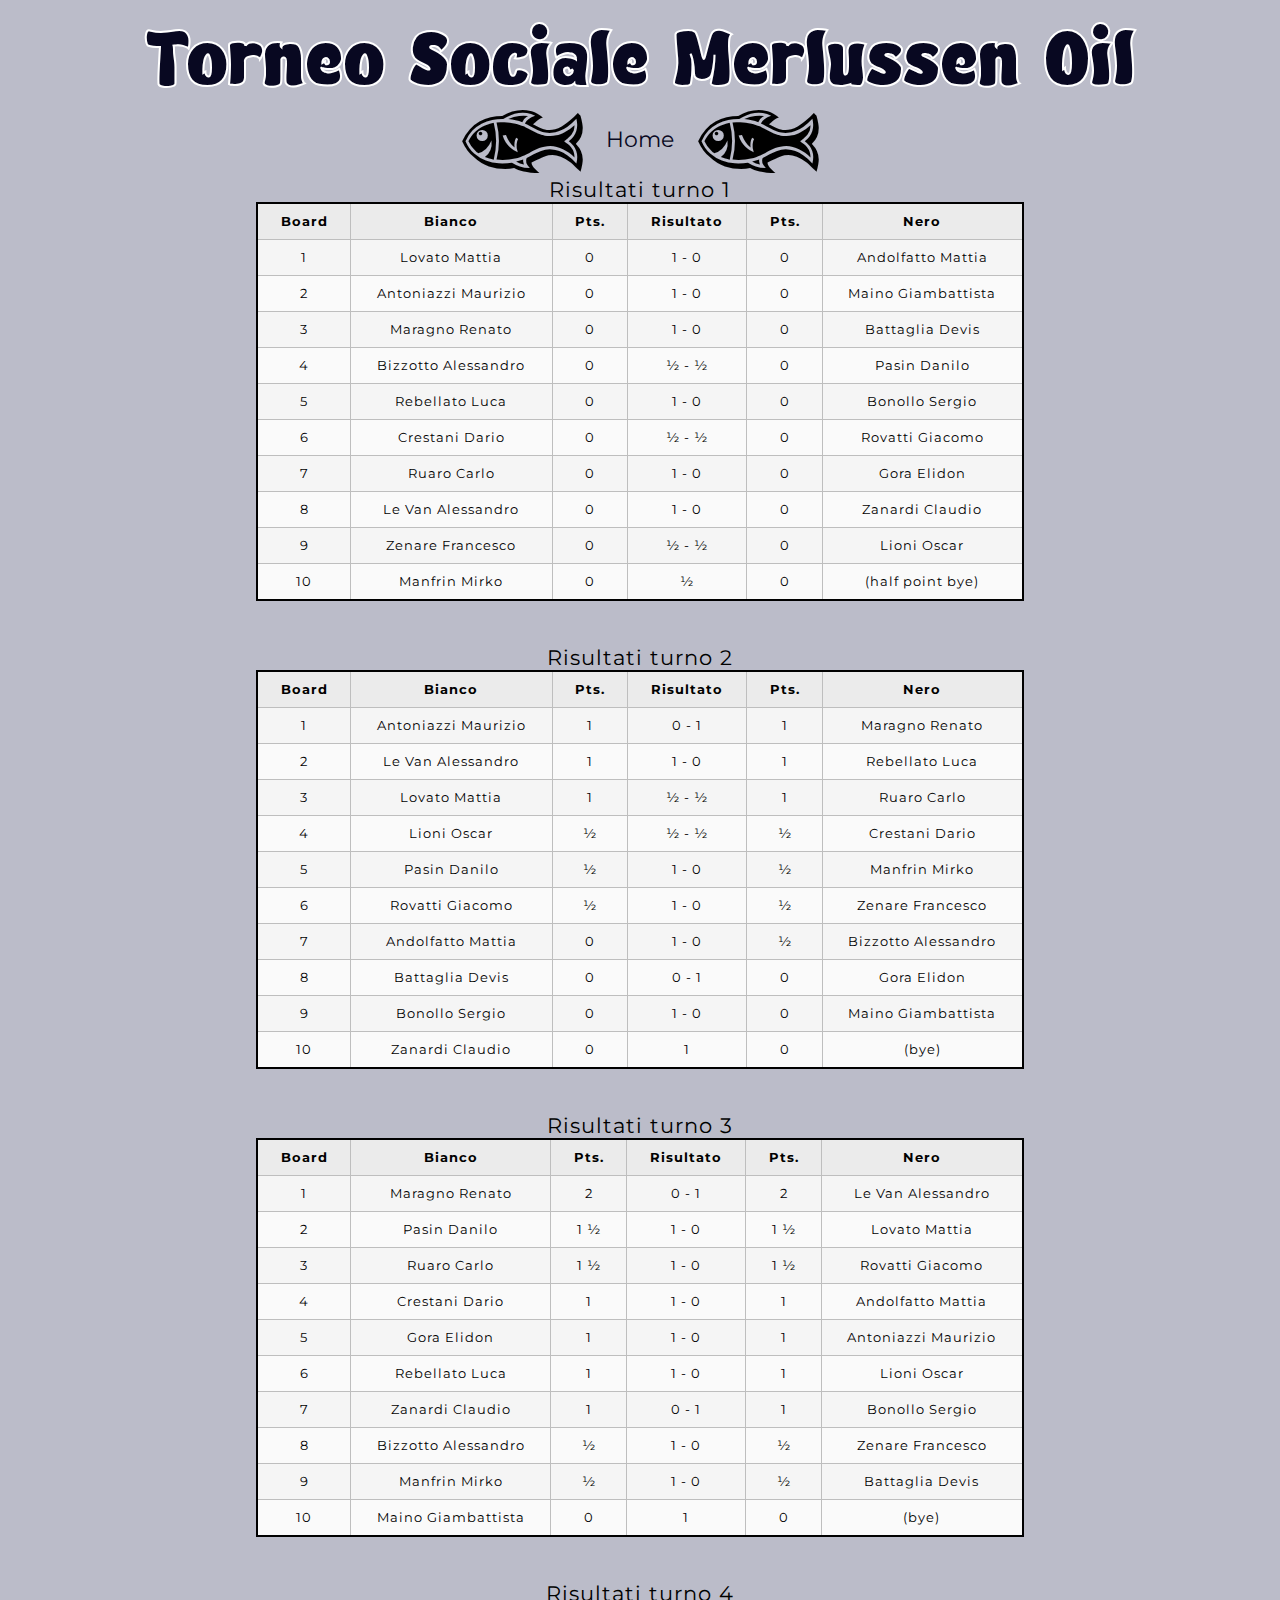
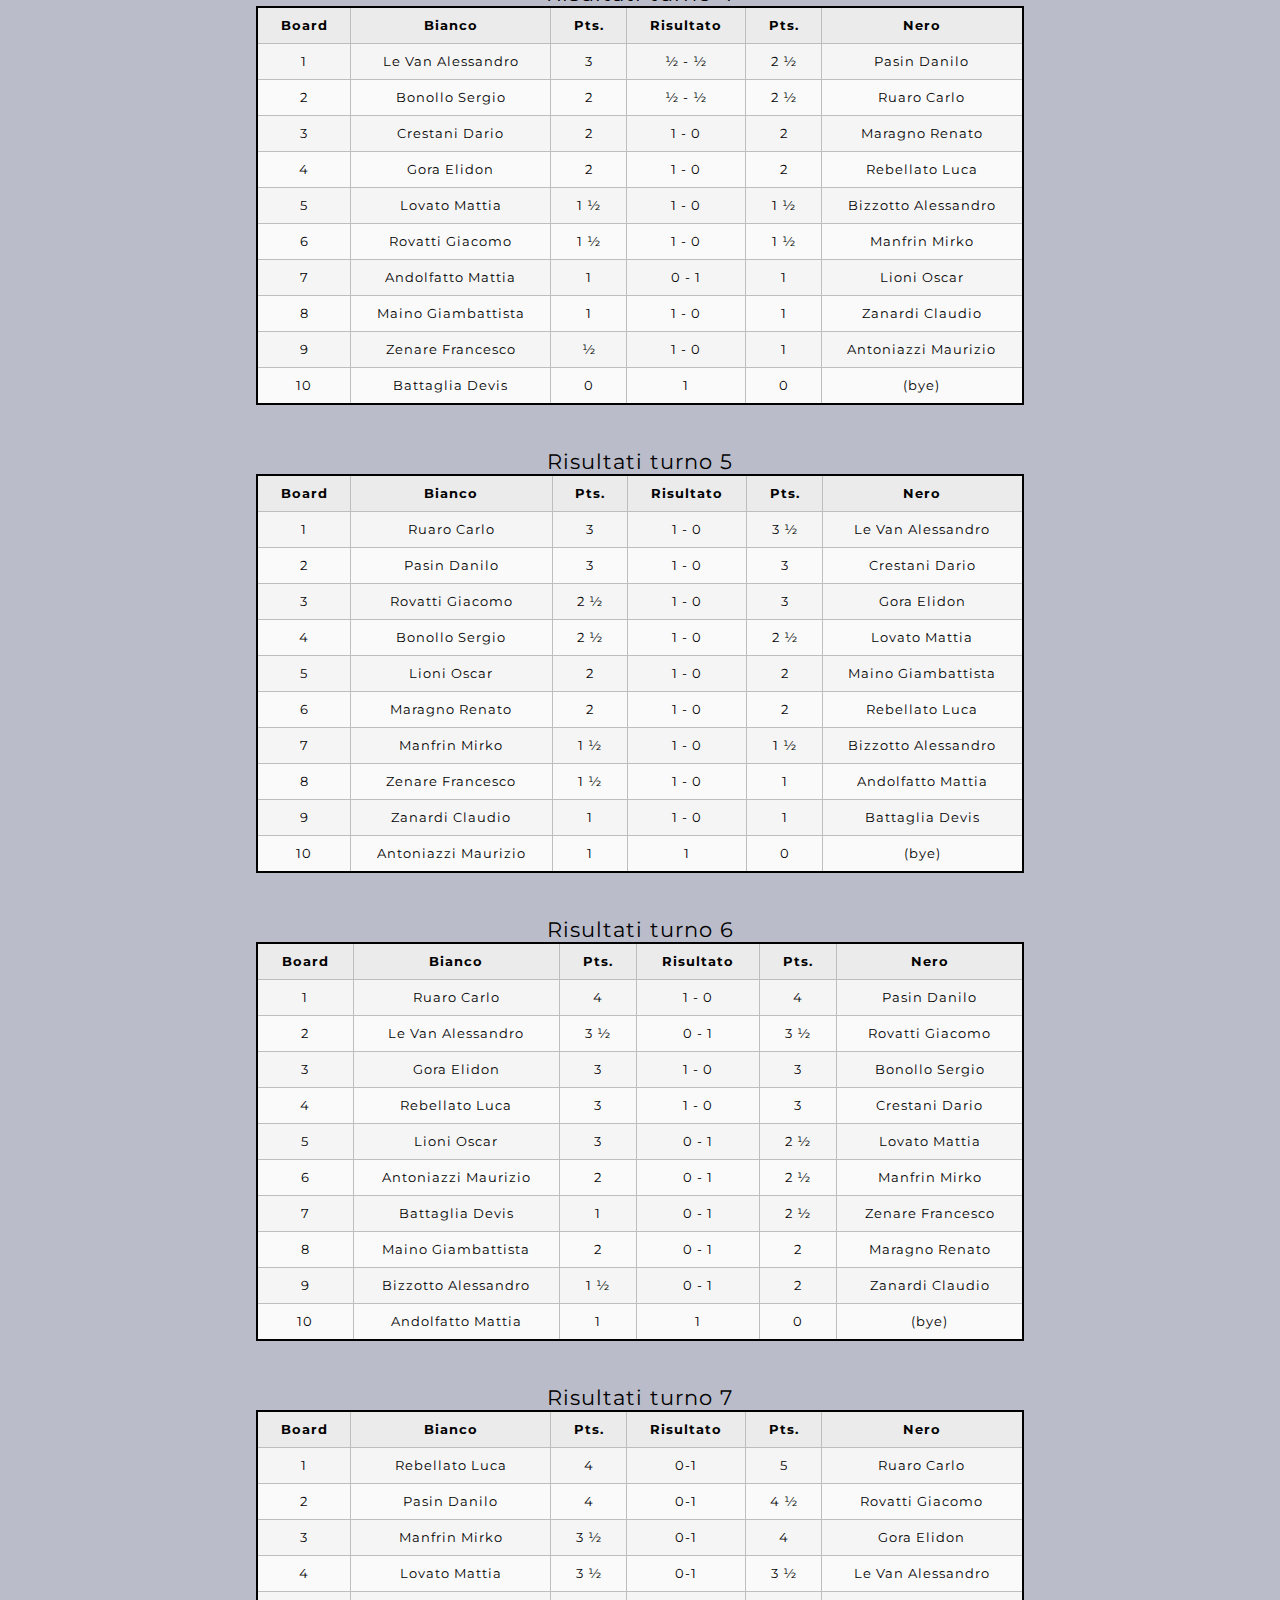
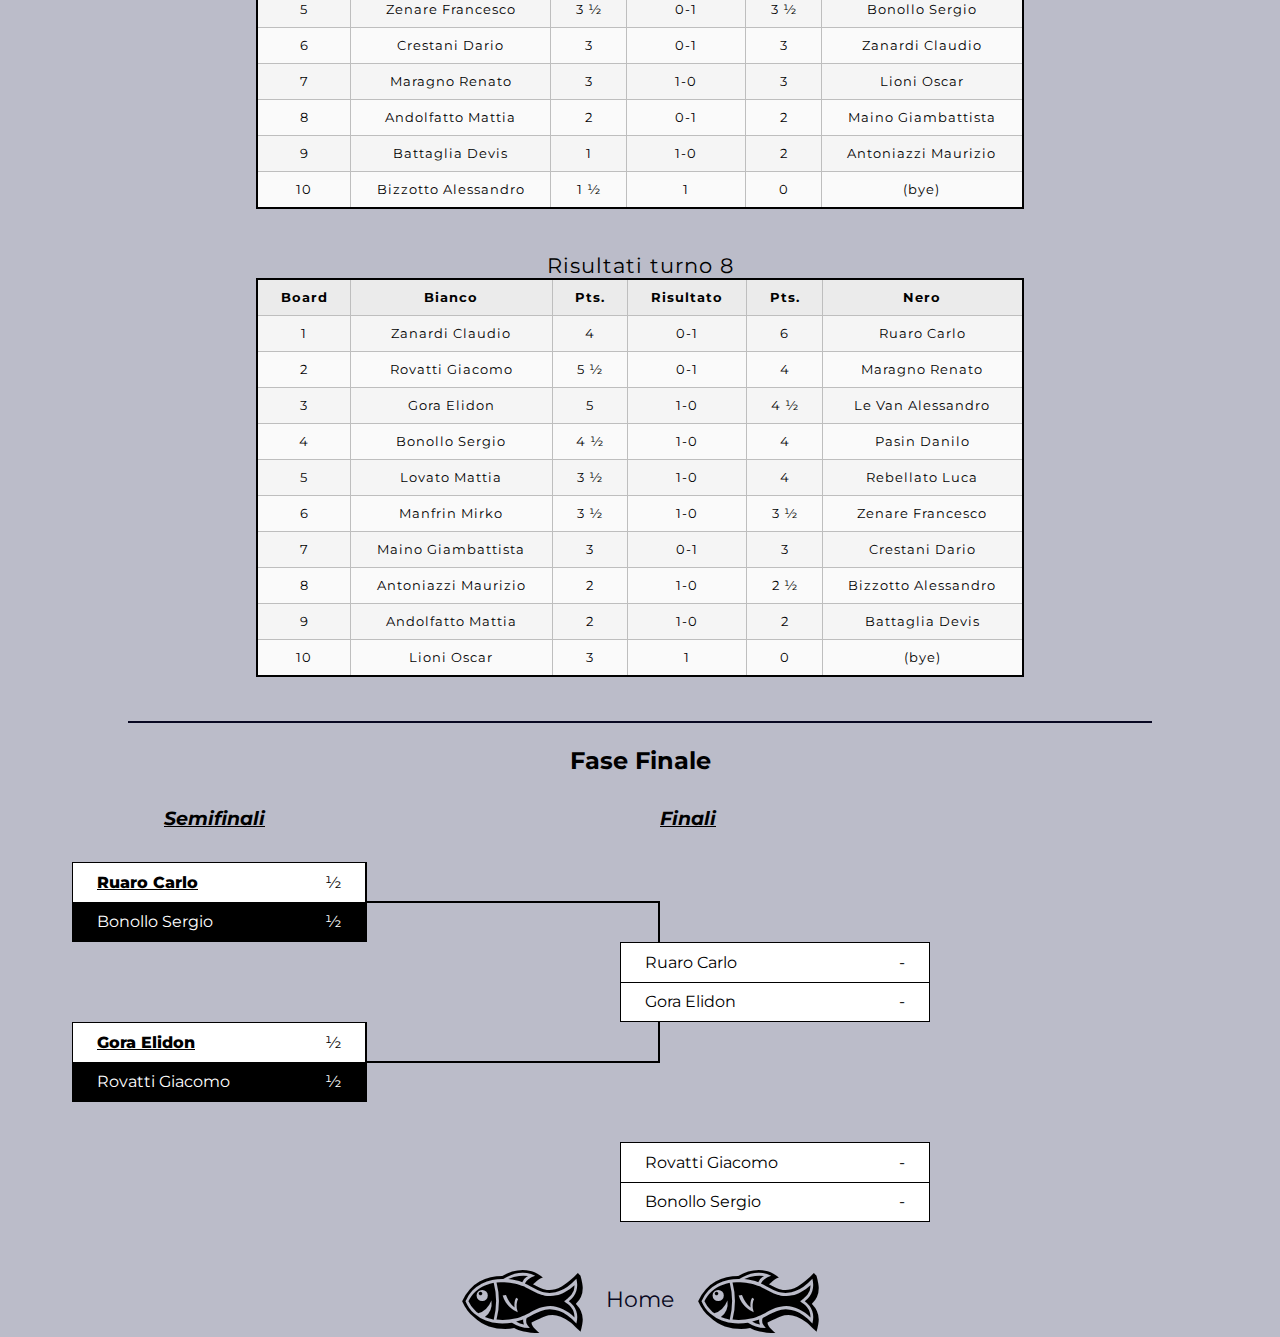
==== commit 82be808f: "Added semi results" ====
--- a/results.html
+++ b/results.html
@@ -808,15 +808,23 @@
 		</div>
 		<div class="finals finals-1">
 			<div class="semi semi-1">
-				<div class="semi-players semi-player-1">Ruaro Carlo</div>
+				<div class="semi-players semi-player-1 winner-1">
+					<h4>Ruaro Carlo</h4> <span>½</span>
+				</div>
 				<div class="semi-players semi-empty-1"></div>
-				<div class="semi-players semi-player-2">Bonollo Sergio</div>
+				<div class="semi-players semi-player-2">
+					<h4>Bonollo Sergio</h4> <span>½</span>
+				</div>
 				<div class="semi-players semi-empty-2"></div>
 			</div>
 			<div class="semi semi-2">
-				<div class="semi-players semi-player-1">Gora Elidon</div>
+				<div class="semi-players semi-player-1 winner-1">
+					<h4>Gora Elidon</h4><span>½</span>
+				</div>
 				<div class="semi-players semi-empty-3"></div>
-				<div class="semi-players semi-player-2">Rovatti Giacomo</div>
+				<div class="semi-players semi-player-2">
+					<h4>Rovatti Giacomo</h4><span>½</span>
+				</div>
 				<div class="semi-players semi-empty-4"></div>
 			</div>
 		</div>
@@ -824,8 +832,12 @@
 			<div class="final-wrapper">
 				<div class="final-p final-empty-1"></div>
 				<div class="final-p final-empty-1"></div>
-				<div class="final-p final-player-1">Vincitore Semifinale #</div>
-				<div class="final-p final-player-2">Vincitore Semifinale #</div>
+				<div class="final-p final-player-1">
+					<h4>Ruaro Carlo</h4><span>-</span>
+				</div>
+				<div class="final-p final-player-2">
+					<h4>Gora Elidon</h4><span>-</span>
+				</div>
 				<div class="final-p final-empty-1"></div>
 			</div>
 		</div>
@@ -834,8 +846,12 @@
 			<div class="finalina-wrapper">
 				<div class="final-p final-empty-1"></div>
 				<div class="final-p final-empty-1"></div>
-				<div class="final-p final-player-1">Perdente Semifinale #</div>
-				<div class="final-p final-player-2">Perdente Semifinale #</div>
+				<div class="final-p final-player-1">
+					<h4>Rovatti Giacomo</h4><span>-</span>
+				</div>
+				<div class="final-p final-player-2">
+					<h4>Bonollo Sergio</h4><span>-</span>
+				</div>
 				<div class="final-p final-empty-1"></div>
 			</div>
 		</div>
--- a/style.css
+++ b/style.css
@@ -290,8 +290,7 @@
 }
 
 .semi-player-2,
-.semi-player-4,
-.final-player-2 {
+.semi-player-4 {
 	background-color: #000;
 	color: #fff;
 }
@@ -309,11 +308,11 @@
 .final-player-1,
 .final-player-2 {
 	margin-left: -2.5rem;
+	background-color: #fff;
 }
 
 .final-player-1 {
 	border-bottom: none;
-	background-color: #fff;
 }
 
 .semi-players,
@@ -337,3 +336,24 @@
 	margin-bottom: 2rem;
 	text-decoration: underline;
 }
+
+.semi-player-1,
+.semi-player-2,
+.semi-player-3,
+.semi-player-4,
+.final-player-1,
+.final-player-2 {
+	display: flex;
+	justify-content: space-between;
+	align-items: center;
+	padding: 0 1.5rem;
+}
+
+h4 {
+	font-weight: 400;
+}
+
+.winner-1 h4 {
+	font-weight: 800;
+	text-decoration: underline;
+}
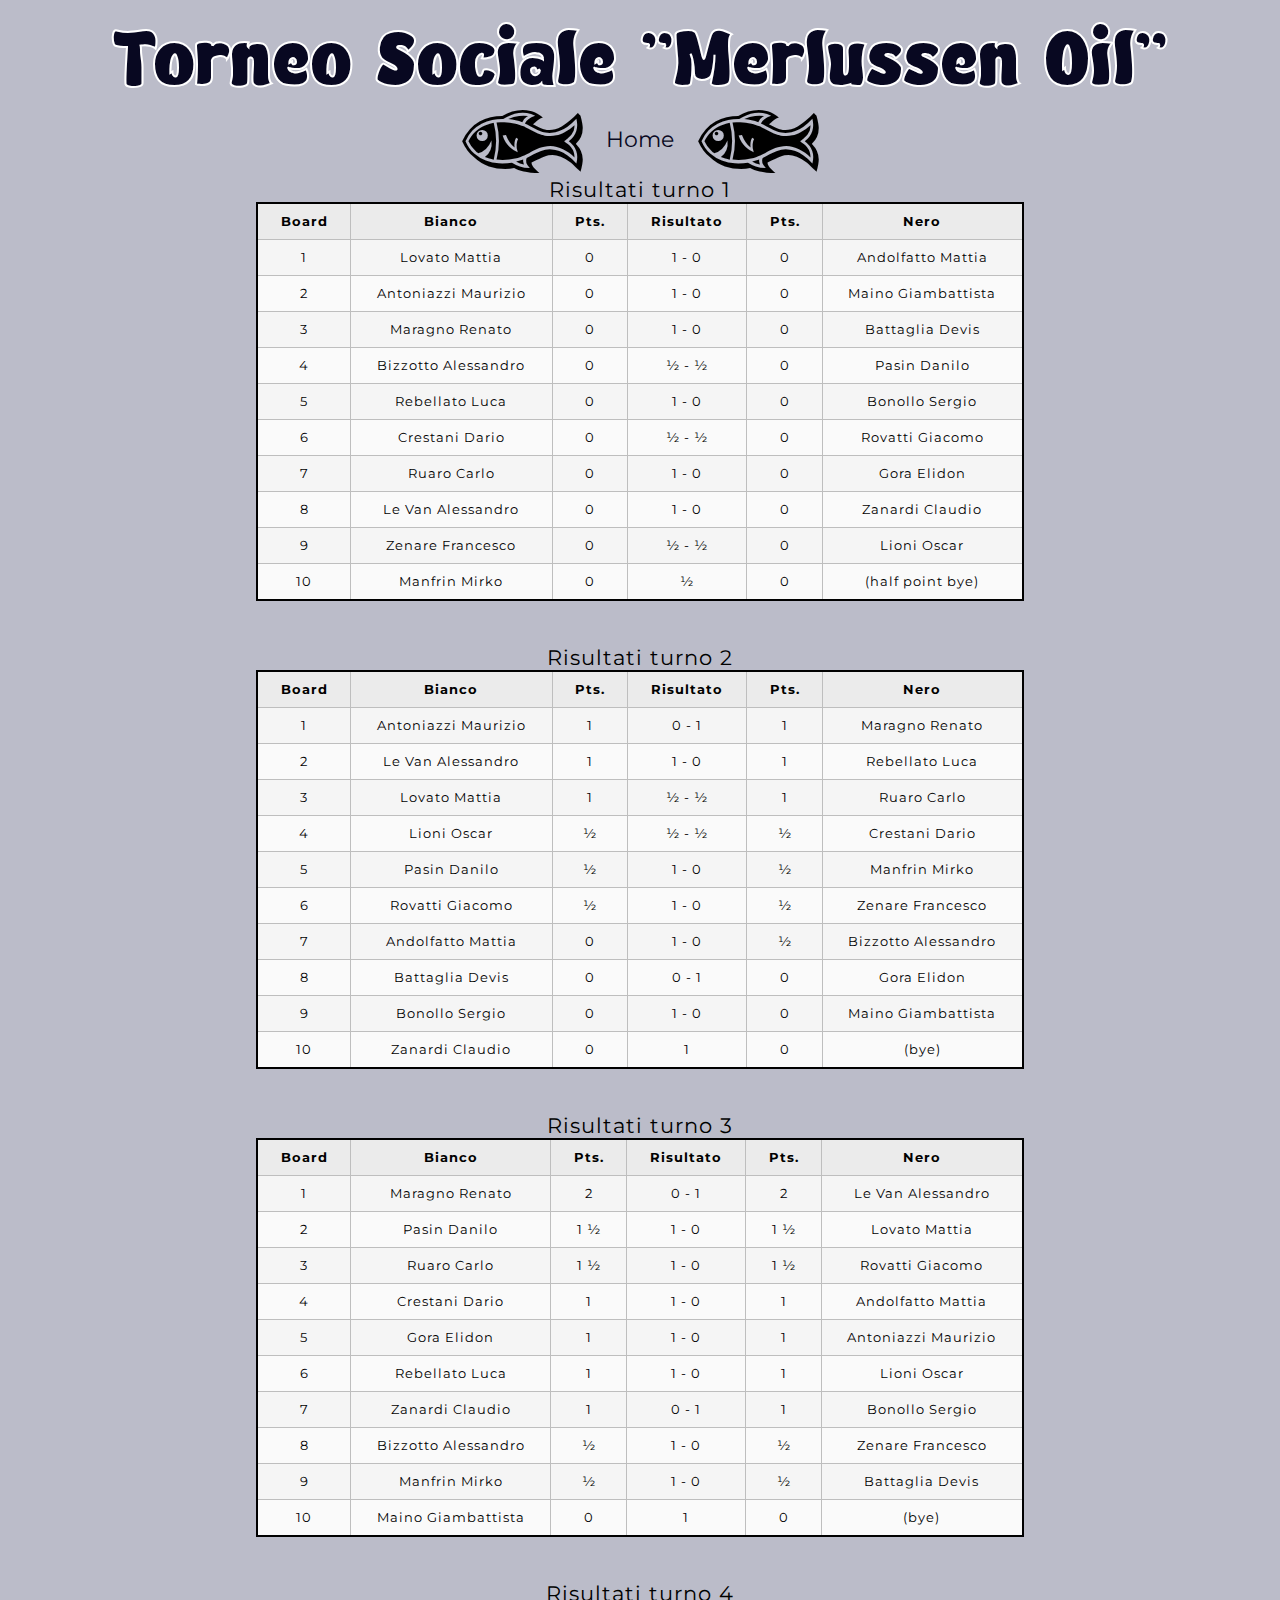
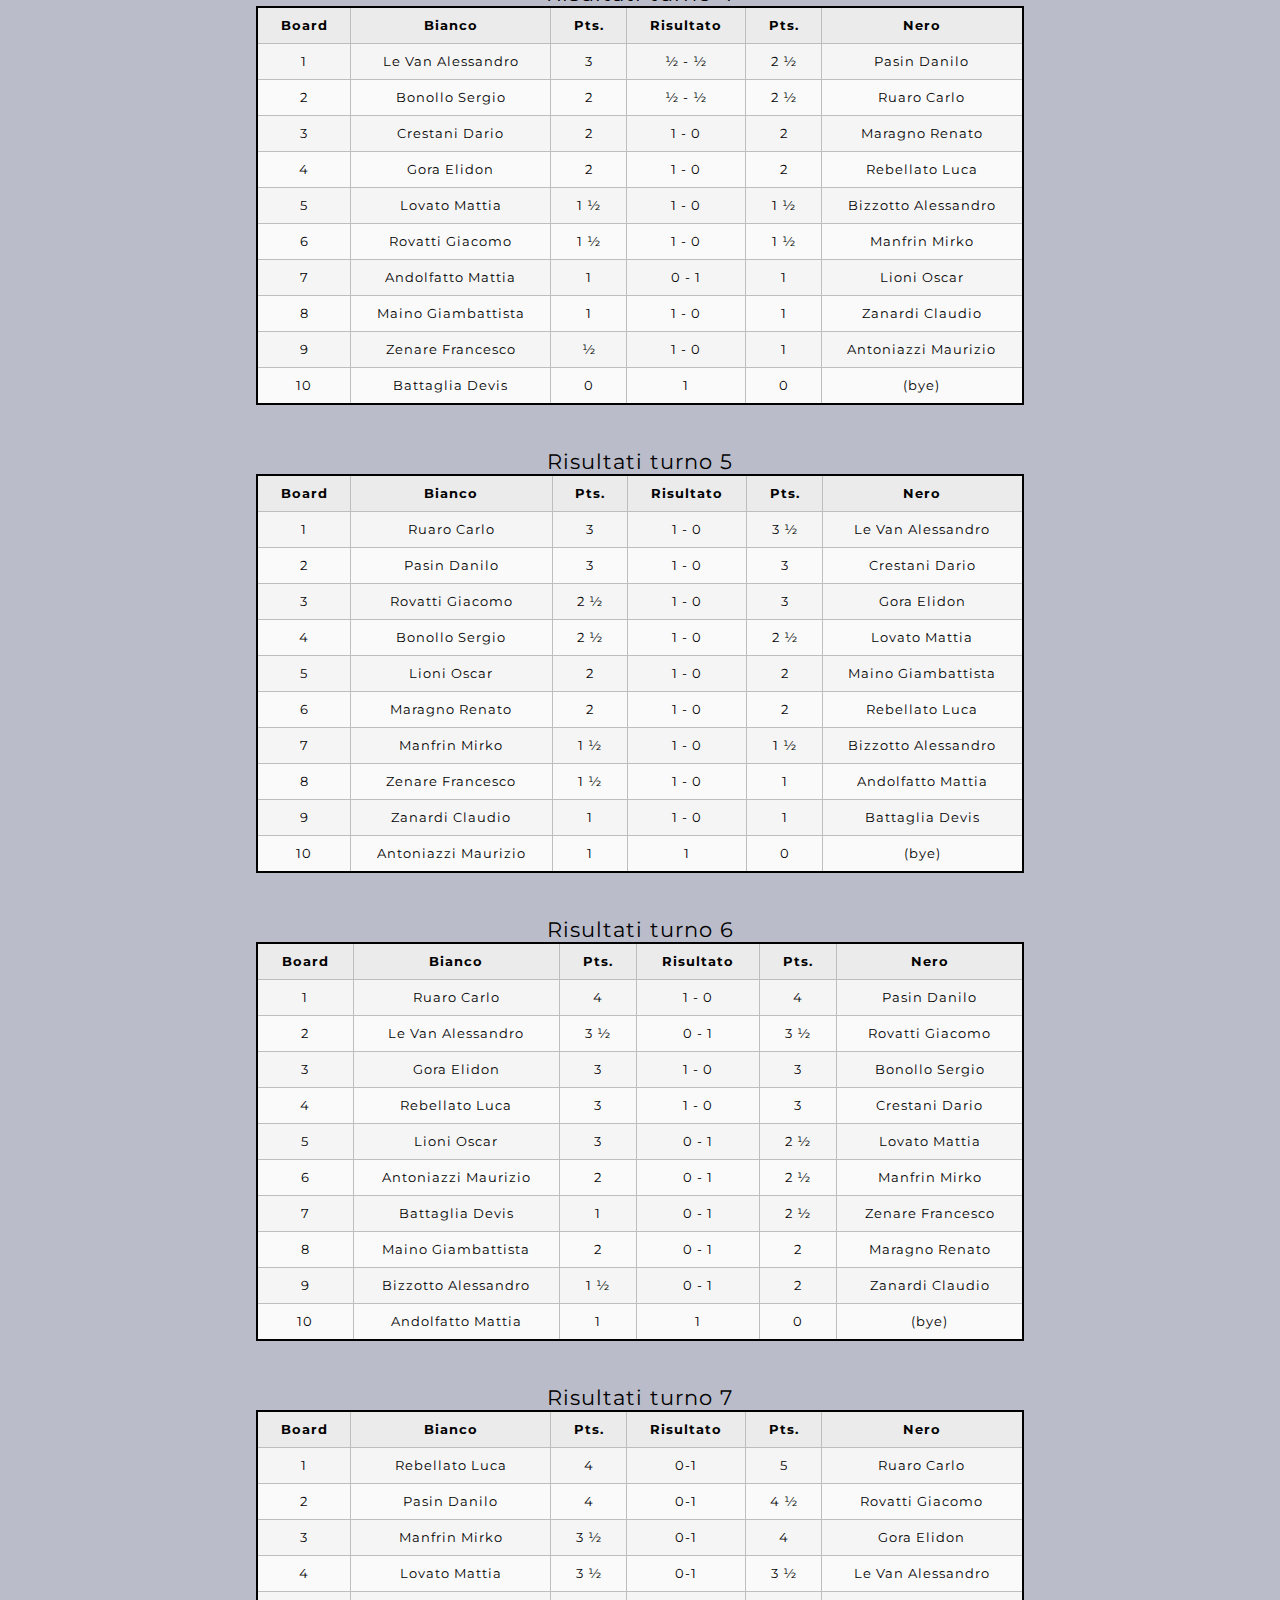
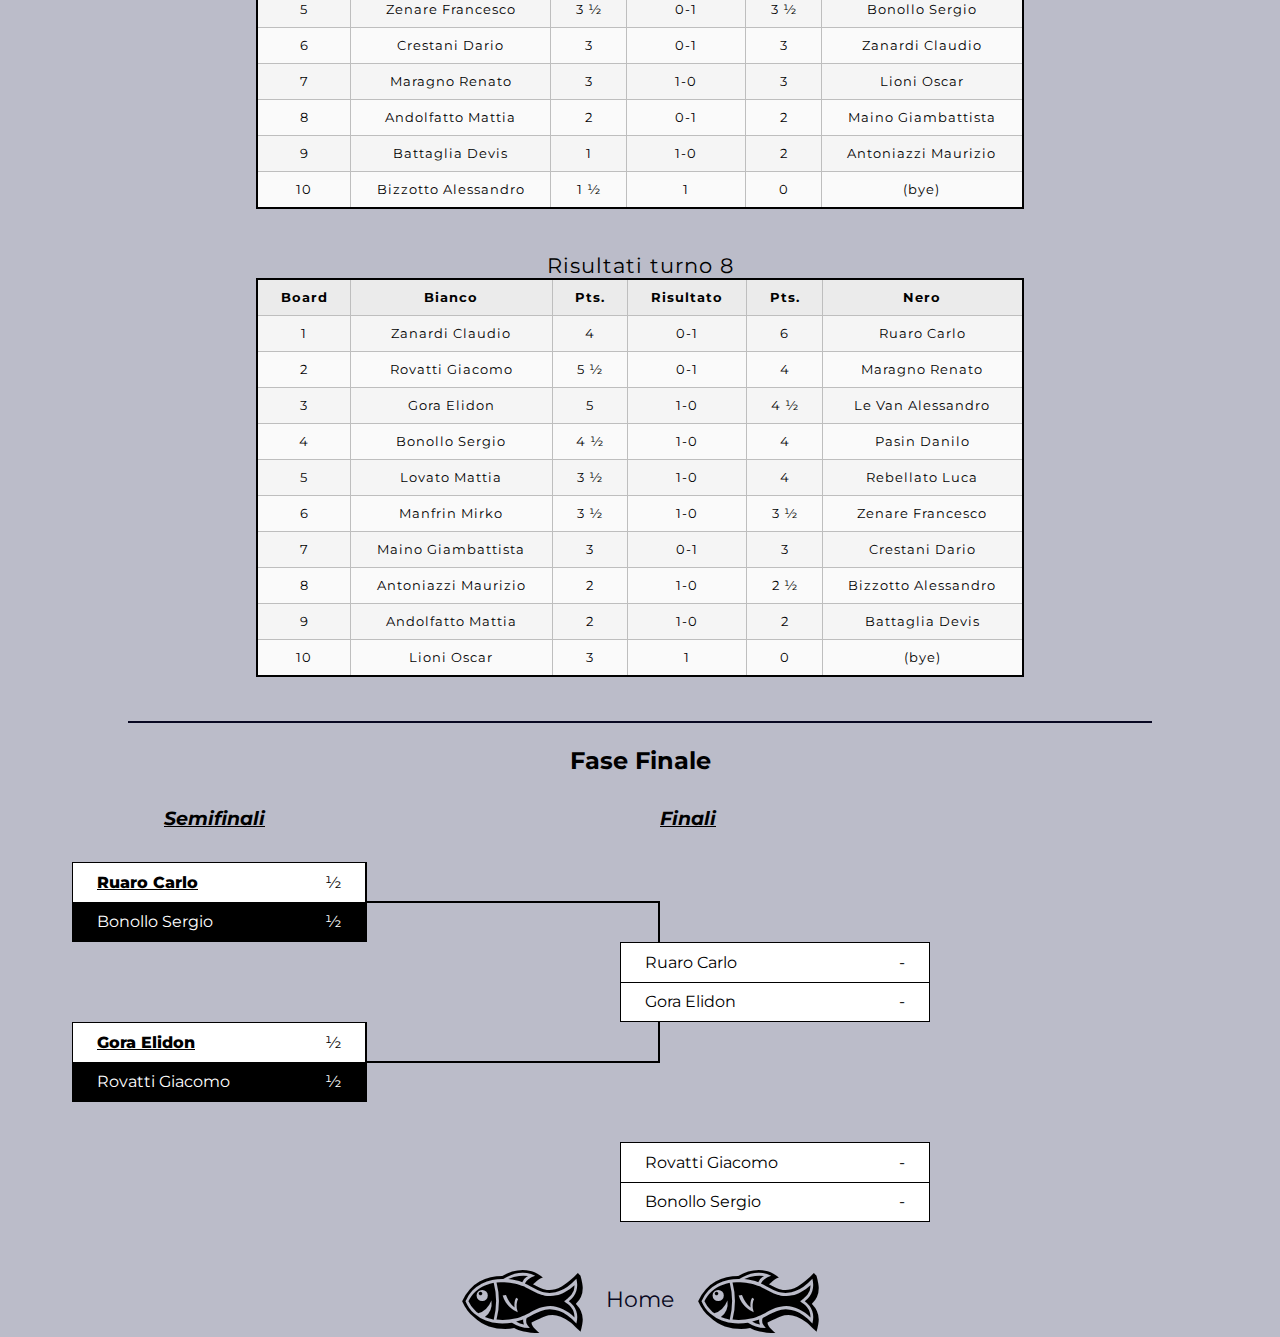
==== commit 1e2259df: "Fixed typo" ====
--- a/results.html
+++ b/results.html
@@ -13,7 +13,7 @@
 </head>
 
 <body>
-	<h1 id="title">Torneo Sociale Merlussen Oil</h1>
+	<h1 id="title">Torneo Sociale "Merlussen Oil"</h1>
 	<div id="home-link">
 		<p class="fish">k</p>
 		<a href="index.html" class="h-link">Home</a>
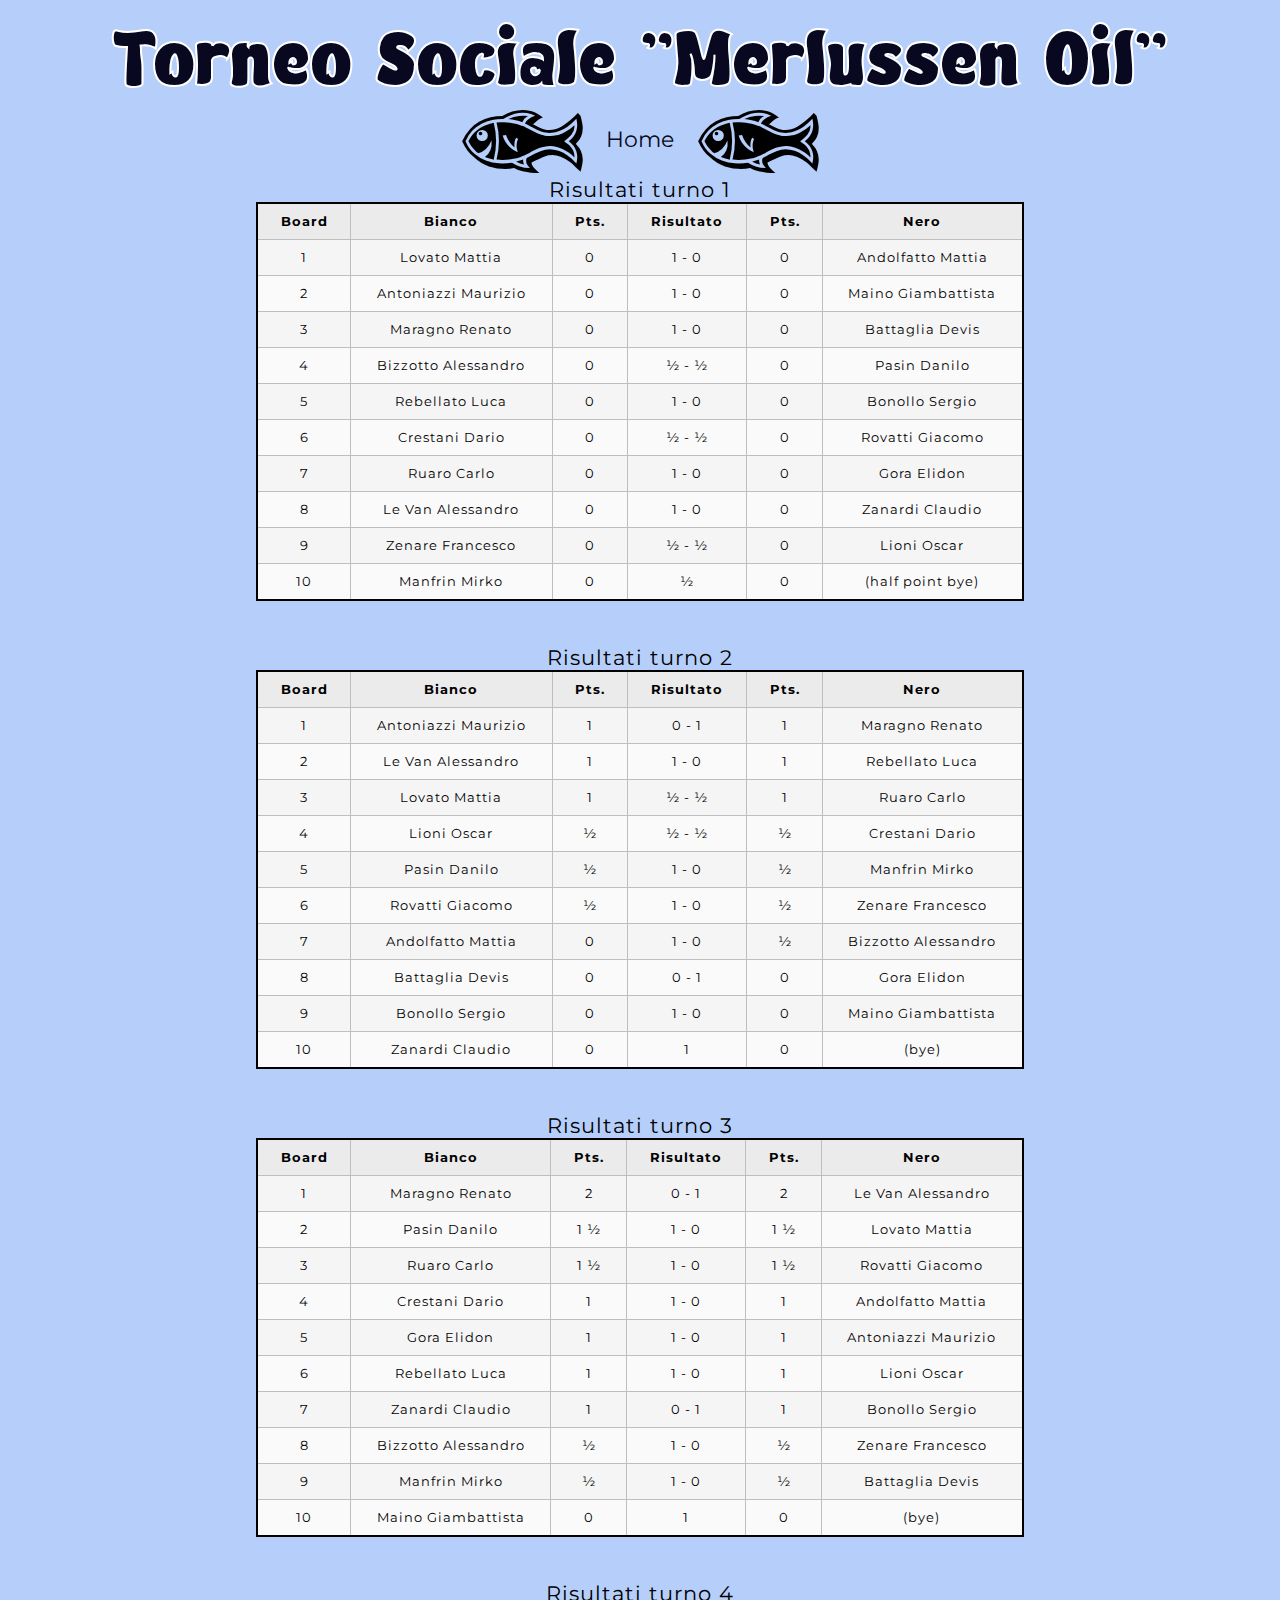
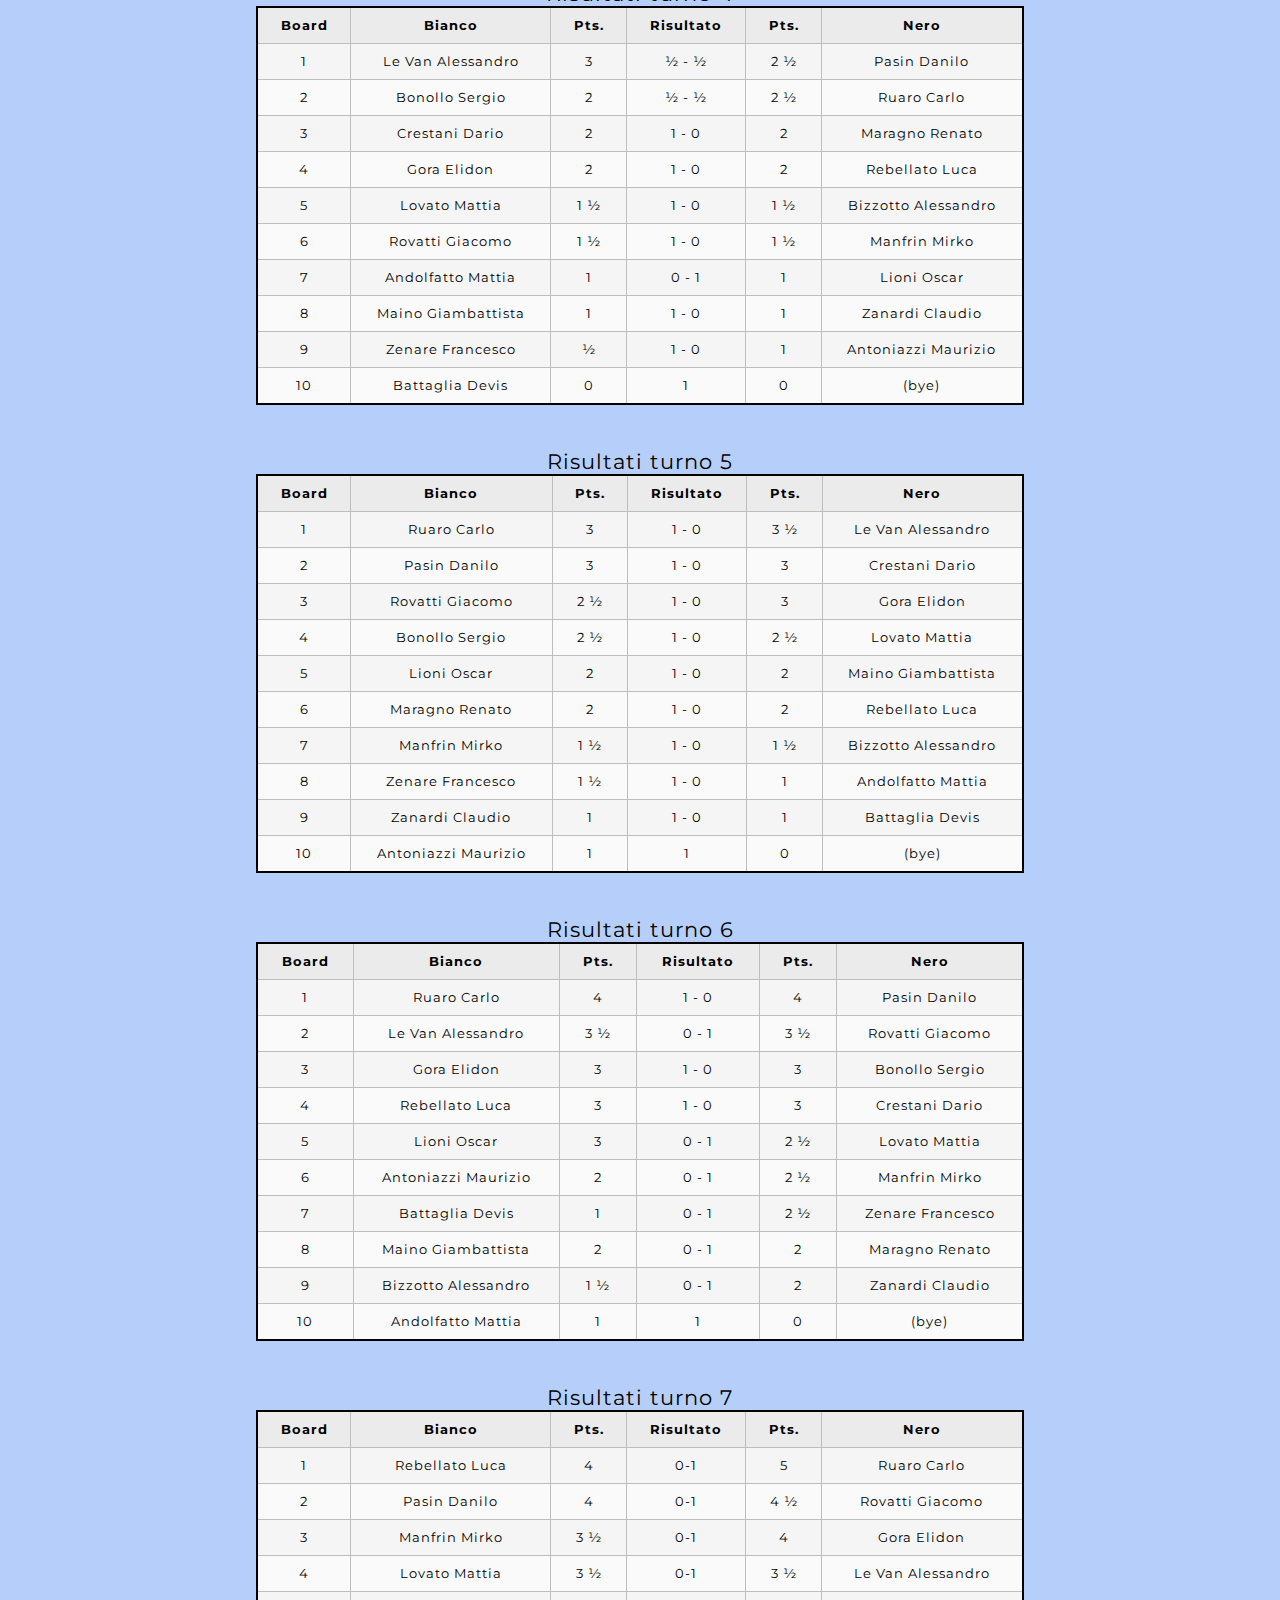
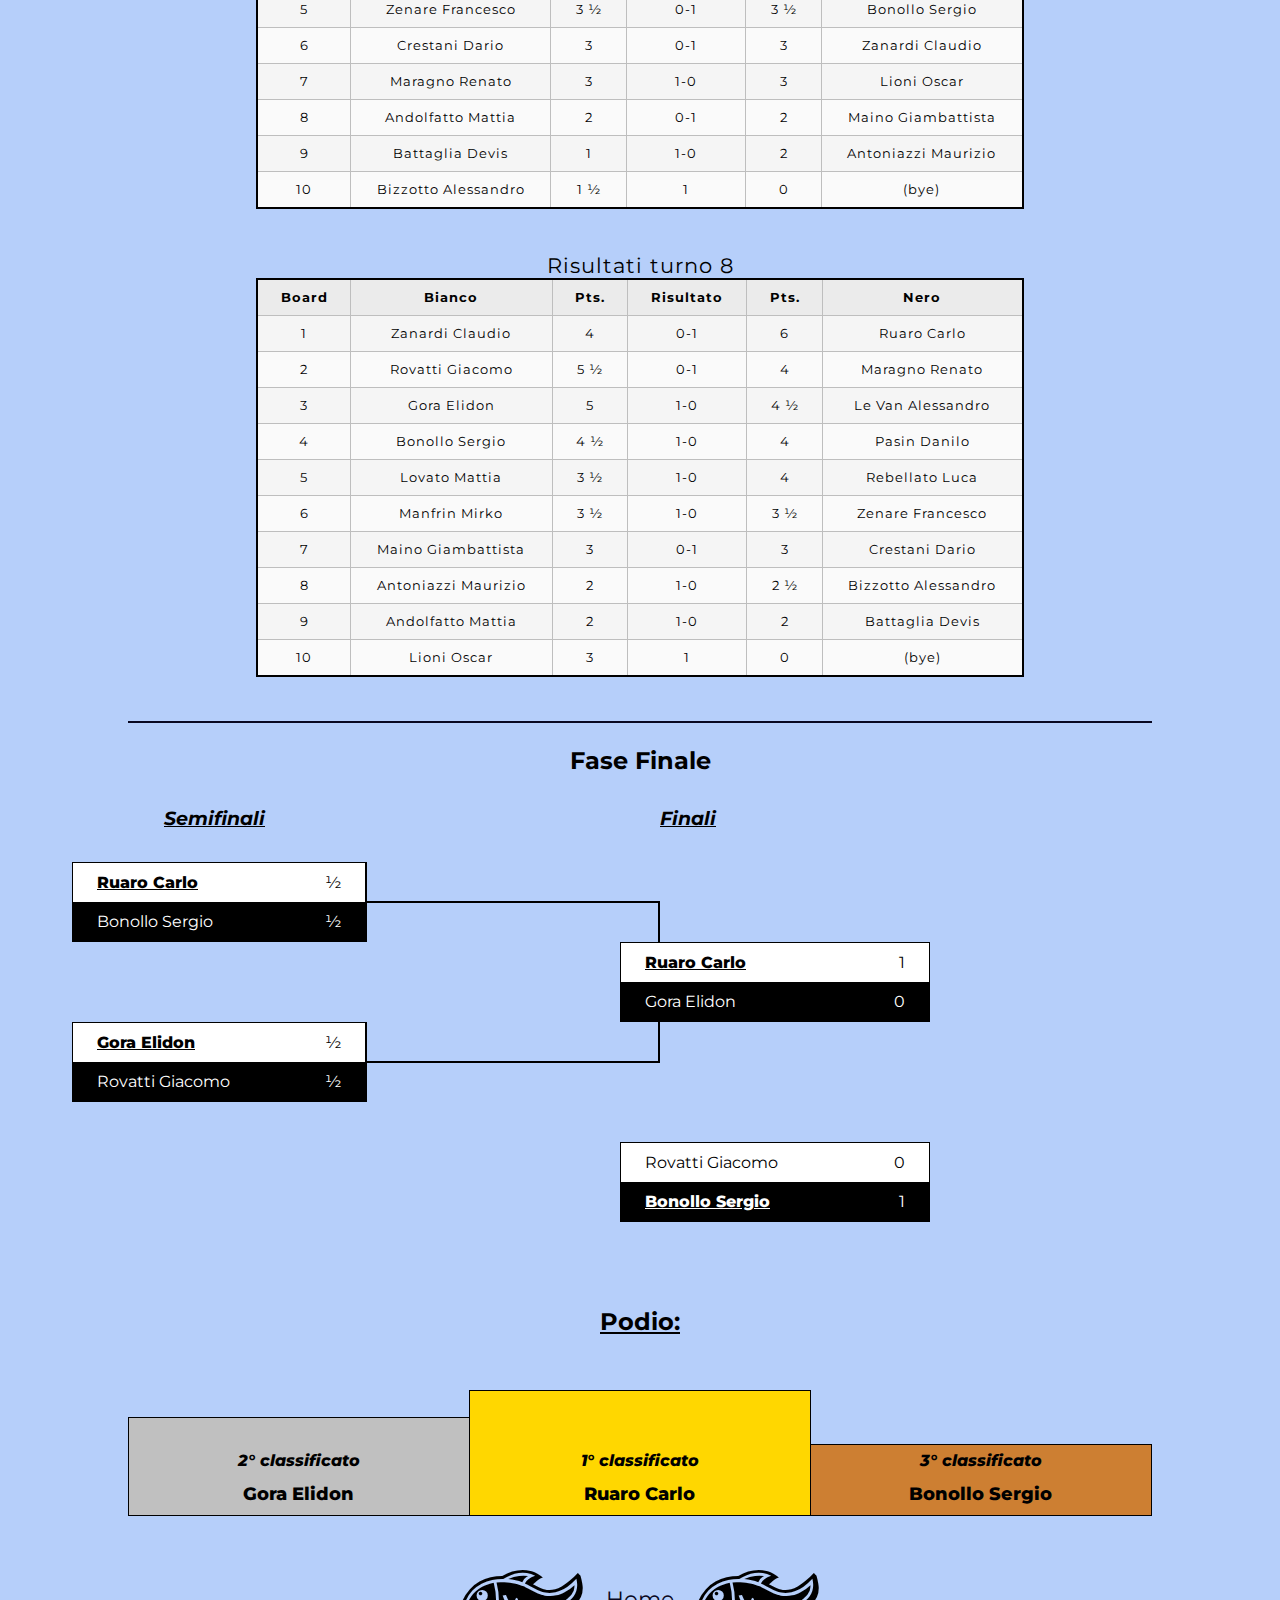
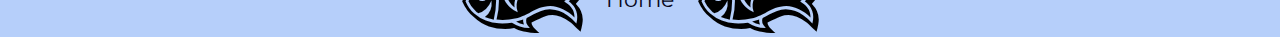
==== commit a3007416: "Added final results and podium" ====
--- a/results.html
+++ b/results.html
@@ -12,7 +12,7 @@
 	<title>Merlussen Oil</title>
 </head>
 
-<body>
+<body style="background-color: #b6cffa;">
 	<h1 id="title">Torneo Sociale "Merlussen Oil"</h1>
 	<div id="home-link">
 		<p class="fish">k</p>
@@ -833,10 +833,10 @@
 				<div class="final-p final-empty-1"></div>
 				<div class="final-p final-empty-1"></div>
 				<div class="final-p final-player-1">
-					<h4>Ruaro Carlo</h4><span>-</span>
+					<h4 style="font-weight: 800; text-decoration: underline;">Ruaro Carlo</h4><span>1</span>
 				</div>
-				<div class="final-p final-player-2">
-					<h4>Gora Elidon</h4><span>-</span>
+				<div style="background-color: #000; color: #fff;" class="final-p final-player-2">
+					<h4>Gora Elidon</h4><span>0</span>
 				</div>
 				<div class="final-p final-empty-1"></div>
 			</div>
@@ -846,16 +846,35 @@
 			<div class="finalina-wrapper">
 				<div class="final-p final-empty-1"></div>
 				<div class="final-p final-empty-1"></div>
-				<div class="final-p final-player-1">
-					<h4>Rovatti Giacomo</h4><span>-</span>
+				<div class="final-p final-player-1 semi-player-1">
+					<h4>Rovatti Giacomo</h4><span>0</span>
 				</div>
-				<div class="final-p final-player-2">
-					<h4>Bonollo Sergio</h4><span>-</span>
+				<div style="background-color: #000; color: #fff;" class="final-p final-player-2">
+					<h4 style="font-weight: 800; text-decoration: underline;">Bonollo Sergio</h4><span>1</span>
 				</div>
 				<div class="final-p final-empty-1"></div>
 			</div>
 		</div>
 	</div>
+
+	<div class="podium-wrapper">
+		<h2 style="text-decoration: underline;">Podio:</h2>
+		<div class="podium-container">
+			<div class="positions pos-2">
+				<span style="font-style: italic;">2° classificato</span>
+				<h4>Gora Elidon</h4>
+			</div>
+			<div class="positions pos-1">
+				<span style="font-style: italic;">1° classificato</span>
+				<h4>Ruaro Carlo</h4>
+			</div>
+			<div class="positions pos-3">
+				<span style="font-style: italic;">3° classificato</span>
+				<h4>Bonollo Sergio</h4>
+			</div>
+		</div>
+	</div>
+
 	<div id="home-link">
 		<p class="fish">k</p>
 		<a href="index.html" class="h-link">Home</a>
--- a/style.css
+++ b/style.css
@@ -357,3 +357,64 @@
 	font-weight: 800;
 	text-decoration: underline;
 }
+
+.podium-wrapper {
+	width: 100%;
+	height: 300px;
+	display: flex;
+	flex-direction: column;
+	justify-content: center;
+	align-items: center;
+}
+
+.podium-container {
+	width: 80%;
+	height: 60%;
+	display: flex;
+	justify-content: center;
+	align-items: end;
+}
+
+.pos-1,
+.pos-2,
+.pos-3 {
+	text-align: center;
+	border: 1px solid #000;
+}
+
+.pos-1 {
+	width: 33.4%;
+	height: 70%;
+	background-color: gold;
+}
+
+.pos-2,
+.pos-3 {
+	width: 33.3%;
+}
+
+.pos-2 {
+	height: 55%;
+	background-color: silver;
+	border-right: none;
+}
+
+.pos-3 {
+	height: 40%;
+	background-color: #cd7f32;
+	border-left: none;
+}
+
+.positions {
+	display: flex;
+	flex-direction: column;
+	justify-content: flex-end;
+	row-gap: 0.8rem;
+	padding-bottom: 0.7rem;
+	font-weight: 800;
+}
+
+.positions h4 {
+	font-weight: 800;
+	font-size: 1.1rem;
+}
